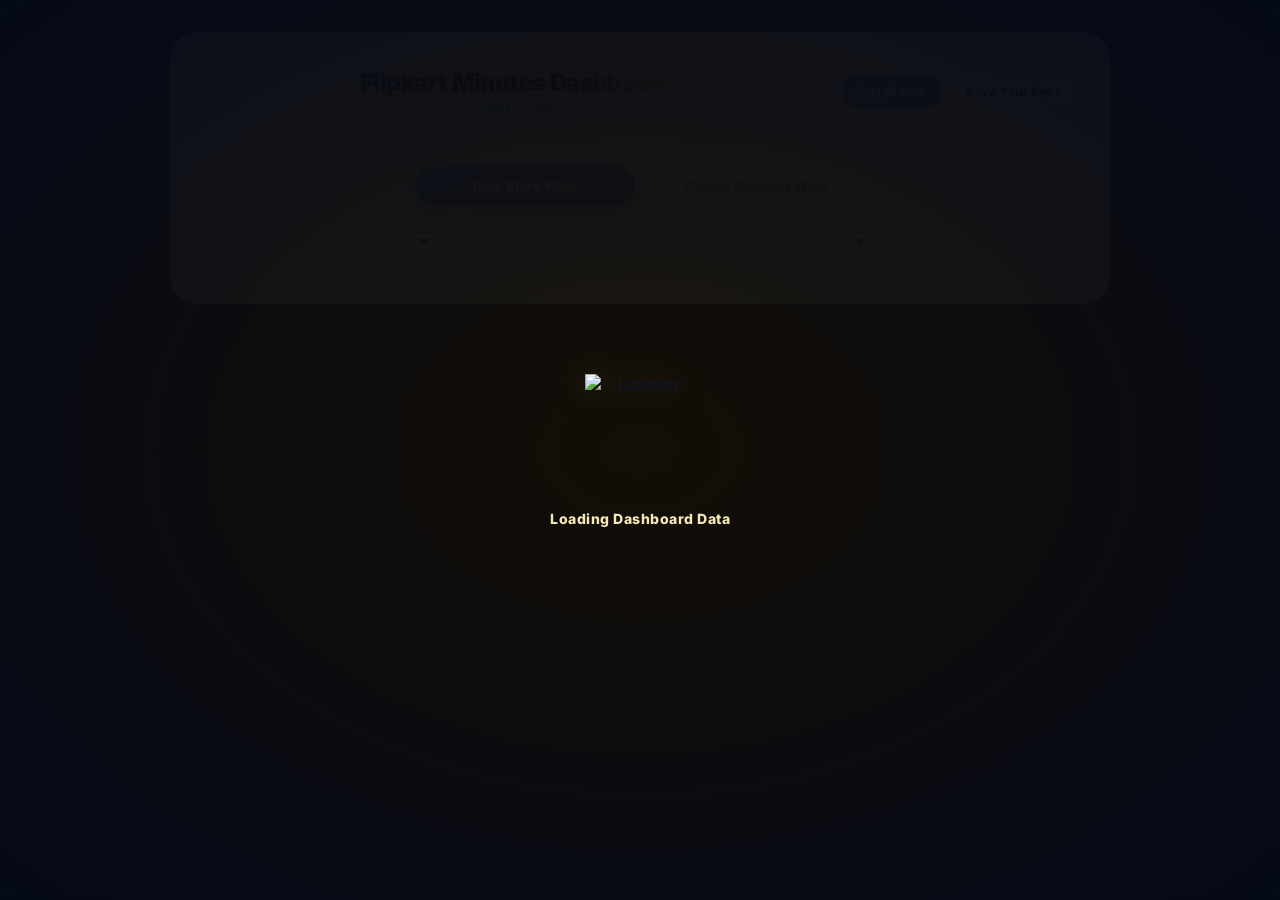
==== index.html @ 41437169 "Update index.html" ====
<!DOCTYPE html>
<html lang="en">
<head>
<meta charset="utf-8">
<title>Flipkart Minutes | Picker Pendency Dashboard</title>
<meta name="viewport" content="width=device-width, initial-scale=1, viewport-fit=cover">
<meta name="theme-color" content="#2874F0">
<link rel="manifest" href="manifest.json">
<link rel="apple-touch-icon" href="icons/icon-192.png">
<link rel="icon" type="image/png" href="icons/icon-192.png">
<link rel="preconnect" href="https://fonts.googleapis.com">
<link rel="preconnect" href="https://fonts.gstatic.com" crossorigin>
<link href="https://fonts.googleapis.com/css2?family=Inter:wght@600;700;800;900&display=swap" rel="stylesheet">
<link rel="stylesheet" href="https://cdnjs.cloudflare.com/ajax/libs/tom-select/2.2.2/css/tom-select.bootstrap5.min.css" crossorigin="anonymous">
<link rel="stylesheet" href="common.css">
<script defer src="https://cdnjs.cloudflare.com/ajax/libs/tom-select/2.2.2/js/tom-select.complete.min.js" crossorigin="anonymous"></script>
<script defer src="common.js"></script>
<style>
.tab-container{display:flex;justify-content:center;gap:10px;margin-bottom:24px;flex-wrap:wrap}
.btn-tab{border:1.5px solid var(--border-color);padding:11px 26px;border-radius:50px;font-weight:800;font-size:13px;background:var(--card-bg);color:var(--text-muted);transition:all .22s ease;flex:1;max-width:220px;cursor:pointer;font-family:inherit}
.btn-tab:hover:not(.active){border-color:var(--gold);color:var(--gold);transform:translateY(-2px)}
.btn-tab.active{background:linear-gradient(135deg,var(--fk-blue),#1a5dbf);color:#fff;border-color:var(--fk-blue);box-shadow:0 6px 18px rgba(40,116,240,.35)}
.filter-row{display:flex;flex-wrap:wrap;justify-content:center;gap:14px;margin-bottom:16px;width:100%}
.filter-col{flex:1 1 260px;max-width:420px;}
.search-wrapper{width:100%;margin-bottom:20px}
.search-box{width:100%;border-radius:14px;padding:14px 22px;border:1.5px solid var(--border-color);font-weight:600;font-size:14px;font-family:inherit;background:var(--card-bg);color:var(--text-main);text-align:center;}
.search-box:focus{border-color:var(--gold);outline:none;box-shadow:0 0 0 3px var(--gold-glow)}
#resultArea{display:none;margin-top:22px;flex-direction:column;align-items:center;width:100%;animation:fadeIn .4s ease both}
.metrics-grid{display:grid;grid-template-columns:repeat(auto-fit,minmax(180px,1fr));gap:14px;width:100%;margin-bottom:18px}
.metric-card{background:var(--card-bg);border:1px solid var(--border-color);border-radius:18px;padding:22px 18px;position:relative;overflow:hidden;box-shadow:var(--shadow-card)}
.metric-card::before{content:"";position:absolute;top:0;left:0;right:0;height:3px;background:linear-gradient(90deg,var(--gold),var(--fk-yellow),var(--gold))}
.metric-card .val{font-size:36px;font-weight:900;background:linear-gradient(135deg,var(--fk-blue),#4f9cf9);-webkit-background-clip:text;-webkit-text-fill-color:transparent;margin-bottom:8px}
.metric-card .lbl{font-size:11px;font-weight:800;text-transform:uppercase;color:var(--text-muted);letter-spacing:.8px}
.action-buttons{display:flex;flex-wrap:wrap;justify-content:center;gap:12px;margin-bottom:22px;width:100%}
.btn-action{border:none;padding:13px 22px;border-radius:14px;font-weight:800;font-size:13px;font-family:inherit;flex:1;min-width:150px;cursor:pointer;color:#fff}
.btn-pdf{background:linear-gradient(135deg,#334155,#1e293b)}
.btn-sheet{background:linear-gradient(135deg,var(--success),#0d9669)}
.btn-batch{background:linear-gradient(135deg,#f59e0b,#d97706);display:none}
.btn-batch.visible{display:inline-block}

.table-holder{background:var(--card-bg);border-radius:18px;width:100%;border:1px solid var(--border-color);max-height:500px;overflow:auto;box-shadow:var(--shadow-card)}
.table{border-collapse:collapse;width:100%;min-width:480px;color:var(--text-main)}
.table th,.table td{text-align:center;padding:14px;vertical-align:middle;border-bottom:1px solid var(--border-color)}
.table thead th{background:var(--table-header);color:var(--text-muted);font-size:13px;font-weight:800;position:sticky;top:0;z-index:3;border-bottom:2px solid var(--border-color)}
.table td{font-weight:600;font-size:14px;}
.table tbody tr:nth-child(even) td{background:var(--table-hover)}
.table tbody tr:hover td{background:var(--dropdown-hover)}
.empty-cell{padding:32px!important;color:var(--text-muted);font-weight:700}
.na-bg{background:rgba(239,68,68,.1);color:var(--danger);padding:3px 10px;border-radius:6px;font-size:12px;border:1px solid rgba(239,68,68,.2);display:inline-block}
.btn-exit{background:linear-gradient(135deg,var(--danger),#b91c1c);color:#fff;border:none;padding:8px 20px;border-radius:10px;font-weight:800;font-size:12px;font-family:inherit;cursor:pointer;transition:transform .2s}
.btn-exit:hover{transform:translateY(-2px)}
.badge-pending{animation:pulsePending 2s infinite}
@keyframes pulsePending{0%{box-shadow:0 0 0 0 rgba(239,68,68,.45)}70%{box-shadow:0 0 0 7px rgba(239,68,68,0)}100%{box-shadow:0 0 0 0 rgba(239,68,68,0)}}

.pill-id{background:rgba(40,116,240,.1);color:var(--fk-blue);padding:4px 12px;border-radius:50px;font-weight:800;font-size:13px;display:inline-block;border:1px solid rgba(40,116,240,.2);cursor:pointer;min-width:84px;font-family:inherit}
.pill-id-copied{background:rgba(16,185,129,.15)!important;color:var(--success)!important;border-color:var(--success)!important}
.row-check,.select-all-check{width:18px;height:18px;cursor:pointer;accent-color:var(--fk-blue);vertical-align:middle}
.tr-selected td{background:rgba(40,116,240,.08)!important}

.exit-overlay{position:fixed;inset:0;background:rgba(0,0,0,.55);z-index:99998;display:flex;align-items:center;justify-content:center;backdrop-filter:blur(6px);animation:fadeIn .2s ease}
.exit-modal{background:var(--solid);border:1.5px solid var(--border-color);border-radius:24px;padding:32px 26px 26px;width:90%;max-width:400px;box-shadow:0 24px 64px rgba(0,0,0,.35);animation:panelUp .3s cubic-bezier(.22,1,.36,1)}
.exit-modal-title{font-weight:900;font-size:20px;margin-bottom:6px}
.exit-modal-name{font-weight:800;font-size:16px;color:var(--fk-blue);margin-bottom:18px;word-break:break-word}
.exit-modal-actions{display:flex;gap:12px;justify-content:center;margin-top:22px;}
.exit-modal-btn{padding:12px 28px;border-radius:14px;font-weight:800;font-size:14px;border:none;cursor:pointer;font-family:inherit;}
.exit-btn-confirm{background:linear-gradient(135deg,var(--danger),#b91c1c);color:#fff}
.exit-btn-cancel{background:var(--card-bg);color:var(--text-main);border:1.5px solid var(--border-color)}
</style>
</head>
<body>

<!-- PWA Install Card -->
<div id="pwaInstallCard" class="pwa-install-card" hidden>
  <div class="pwa-card-title">Install app</div>
  <div class="pwa-card-info">
    <img src="icons/icon-192.png" class="pwa-card-icon" alt="">
    <div><div class="pwa-card-name">Flipkart Minutes</div><div class="pwa-card-origin">Flipkart Minutes Dashboard</div></div>
  </div>
  <div class="pwa-card-actions">
    <button class="pwa-card-btn pwa-card-install" data-action="install">Install</button>
    <button class="pwa-card-btn pwa-card-cancel" data-action="dismissInstall">Not now</button>
  </div>
</div>

<div id="fsLoader"><div class="spinner"></div><div style="font-weight:700;color:#fff;">Processing...</div></div>
<div id="appLoader">
  <img class="loader-svg" src="https://2dioqsev90.ucarecd.net/aeeac257-6b3a-4e9e-a8ac-10f5a73d9bc1/Loadercat1.svg" alt="Loading">
  <div class="loading-text">Loading Dashboard Data</div>
</div>

<main class="glass-panel" id="mainPanel">
  <div class="hdr">
    <div class="hdr-brand">
      <div><h1 class="hdr-title">Flipkart Minutes Dashboard</h1><div class="hdr-sub">East - L&amp;D</div></div>
    </div>
    <div class="hdr-actions">
      <!-- Enable Alerts removed. Integrated into Install App -->
      <button class="icon-btn accent" id="installBtn" data-action="install" hidden>Install App</button>
      <button class="icon-btn" id="themeBtn" data-action="theme">Save Your Eyes</button>
    </div>
  </div>
  <hr class="divider">

  <div class="tab-container">
    <button id="btnNormal" class="btn-tab active" data-action="mode" data-mode="0">Dark Store Wise</button>
    <button id="btnManager" class="btn-tab" data-action="mode" data-mode="1">Cluster Manager Wise</button>
  </div>
  <div class="filter-row">
    <div class="filter-col"><select id="citySelect" autocomplete="off" aria-label="City"></select></div>
    <div class="filter-col" id="storeWrapper"><select id="storeSelect" autocomplete="off" aria-label="Dark store"></select></div>
  </div>

  <div id="resultArea">
    <div class="metrics-grid">
      <div class="metric-card"><div class="val" id="countBadge">0</div><div class="lbl">Pending Pickers</div></div>
      <div class="metric-card"><div class="val" id="exitedBadge">0</div><div class="lbl">Exited (Offline Queue)</div></div>
    </div>
    <div class="search-wrapper" id="searchWrapper">
      <input type="search" id="searchInput" class="search-box" placeholder="Search Name or Casper ID" autocomplete="off">
    </div>
    <div class="action-buttons">
      <button class="btn-action btn-pdf" id="btnPdf" data-action="pdf">Export PDF</button>
      <button class="btn-action btn-sheet" id="btnGSheet" data-action="gsheet">Export G-Sheet</button>
      <button class="btn-action btn-batch" id="btnBatchExit" data-action="batchExit">Batch Exit (<span id="batchCount">0</span>)</button>
    </div>
    <div class="table-holder"><table class="table"><thead id="tableHead"></thead><tbody id="tableBody"></tbody></table></div>
  </div>
</main>

<div id="exitModal" class="exit-overlay" style="display:none" role="dialog" aria-modal="true">
  <div class="exit-modal">
    <div class="exit-modal-title" id="exitModalTitle">Confirm Exit</div>
    <div class="exit-modal-name" id="exitModalName"></div>
    <div class="exit-modal-actions">
      <button class="exit-modal-btn exit-btn-confirm" id="exitConfirmBtn" data-action="confirmExit">Yes, Exit</button>
      <button class="exit-modal-btn exit-btn-cancel" data-action="closeExit">Cancel</button>
    </div>
  </div>
</div>

<div id="toast-container"><div class="toast-msg hidden" id="toastText"></div></div>

<script>
document.addEventListener('DOMContentLoaded', function () {
  'use strict';
  var $ = FK.$, esc = FK.esc;
  var CACHE_KEY = 'pickerDash_v12';
  var db = [], filtered = [], selected = new Set();
  var cityTS, storeTS, managerMode = false, loading = false;
  var exitTarget = null, exitIsBatch = false;

  FK.registerSW();
  FK.syncThemeBtn();
  FK.initInstallUi();
  FK.syncOfflineQueue();

  function normalizeRow(r) {
    var id = FK.clean(r.id), wh = FK.clean(r.wh);
    if (!id) return null;
    return {
      id: id,
      name: FK.titleCase(FK.clean(r.nm)) || 'N/A',
      darkStore: FK.titleCase(FK.clean(r.ds)) || (wh ? 'Store ' + wh : 'Unmapped Store'),
      city: FK.titleCase(FK.clean(r.ct)) || 'Unmapped City',
      cm: FK.titleCase(FK.clean(r.cm)) || 'N/A',
      ind: r.ind, ref: r.ref
    };
  }

  function loadData(showErr, preserveSelection) {
    if (loading) return;
    loading = true;
    FK.fetchJson(FK.API_URL + '?action=getData').then(function (d) {
      if (d && d.error) throw new Error(d.error);
      db = d.map(normalizeRow).filter(Boolean);
      FK.writeCache(CACHE_KEY, db);
      if(!preserveSelection) selected.clear();
      refreshFilters();
    }).catch(function (e) {
      if (showErr || !db.length) FK.toast(FK.isNetworkError(e) ? 'Network Error.' : 'Error: ' + e.message, true, 5000);
    }).then(function () { loading = false; FK.hideLoader(); });
  }
  
  setInterval(function() { if(!document.hidden && navigator.onLine) loadData(false, true); }, 60000);

  function uniq(arr, key) {
    var seen = {}, out = [];
    arr.forEach(function (r) { if (!seen[r[key]]) { seen[r[key]] = 1; out.push(r[key]); } });
    return out.sort(function (a, b) { return a.localeCompare(b); });
  }

  function fillSelect(ts, values, keep) {
    var cur = ts.getValue(); ts.clear(true); ts.clearOptions();
    values.forEach(function (v) { ts.addOption({ value: v, text: v }); });
    if (keep && cur && values.indexOf(cur) !== -1) ts.setValue(cur, true);
  }

  function refreshFilters() {
    fillSelect(cityTS, uniq(db, 'city'), true);
    if (!managerMode) fillSelect(storeTS, storesOf(cityTS.getValue()), true);
    render();
  }
  function storesOf(city) { return city ? uniq(db.filter(function (i) { return i.city === city; }), 'darkStore') : []; }
  
  function onCityChange() {
    selected.clear();
    fillSelect(storeTS, storesOf(cityTS.getValue()), false);
    render();
  }

  function syncURLParams(city, store, mMode) {
    var u = new URL(window.location);
    if(city) u.searchParams.set('city', city); else u.searchParams.delete('city');
    if(store && !mMode) u.searchParams.set('store', store); else u.searchParams.delete('store');
    u.searchParams.set('mode', mMode ? '1' : '0');
    window.history.replaceState({}, '', u);
  }

  function setMode(m) {
    managerMode = m; selected.clear(); $('searchInput').value = '';
    $('btnNormal').classList.toggle('active', !m); $('btnManager').classList.toggle('active', m);
    $('storeWrapper').style.display = m ? 'none' : ''; $('searchWrapper').style.display = m ? 'none' : '';
    if (!m) fillSelect(storeTS, storesOf(cityTS.getValue()), true);
    syncURLParams(cityTS.getValue(), storeTS.getValue(), m);
    render();
  }

  var checkNA = function (v) { return FK.isNA(v) ? '<span class="na-bg">Not Assigned</span>' : esc(v); };
  var badge = function (v) {
    return v === 'Completed' ? '<span class="badge" style="background:#10b981;color:#fff;">Completed</span>'
         : v === 'Pending' ? '<span class="badge badge-pending" style="background:#ef4444;color:#fff;">Pending</span>' 
         : checkNA(v);
  };

  function render() {
    var c = cityTS.getValue(), s = storeTS.getValue();
    syncURLParams(c, s, managerMode);
    
    if (!c || (!managerMode && !s)) { $('resultArea').style.display = 'none'; updateBatchUI(); return; }
    filtered = db.filter(function (i) {
      if (i.city !== c) return false;
      return managerMode ? true : i.darkStore === s;
    });
    
    var queue = JSON.parse(FK.store.get('fk_offline_exits') || '[]');
    $('countBadge').textContent = filtered.length;
    $('exitedBadge').textContent = queue.length;
    $('resultArea').style.display = 'flex';
    
    var tH = $('tableHead'), tB = $('tableBody');
    if (!filtered.length) {
      tH.innerHTML = ''; tB.innerHTML = '<tr><td class="empty-cell" colspan="6">No Records Found</td></tr>';
      updateBatchUI(); return;
    }

    if (managerMode) {
      tH.innerHTML = '<tr><th>Cluster Manager</th><th>Pendency Count</th></tr>';
      var grouped = {}, rowsHtml = '';
      filtered.forEach(function(i) { grouped[i.cm] = (grouped[i.cm] || 0) + 1; });
      Object.keys(grouped).sort().forEach(function(k) {
        rowsHtml += '<tr><td>' + checkNA(k) + '</td><td><span class="normal-count">' + grouped[k] + '</span></td></tr>';
      });
      tB.innerHTML = rowsHtml; updateBatchUI(); return;
    }

    tH.innerHTML = '<tr><th><input type="checkbox" class="select-all-check" id="selectAllCheck"></th>' +
      '<th>Picker Name</th><th>Casper ID</th><th>Induction</th><th>Refresher</th><th>Action</th></tr>';
    tB.innerHTML = filtered.map(function (i) {
      var id = esc(i.id), chk = selected.has(id);
      return '<tr' + (chk ? ' class="tr-selected"' : '') + '>' +
        '<td><input type="checkbox" class="row-check" data-id="' + id + '" ' + (chk ? 'checked' : '') + '></td>' +
        '<td class="p-name">' + checkNA(i.name) + '</td>' +
        '<td class="p-id"><button type="button" class="pill-id" data-action="copy" data-id="' + id + '">' + id + '</button></td>' +
        '<td>' + badge(i.ind) + '</td><td>' + badge(i.ref) + '</td>' +
        '<td><button class="btn-exit" data-action="exit" data-id="' + id + '">Exit</button></td></tr>';
    }).join('');
    
    $('selectAllCheck').checked = selected.size > 0 && selected.size === filtered.length;
    updateBatchUI();
    
    var tStartX = 0, tEl = null;
    tB.addEventListener('touchstart', function(e) { tStartX = e.changedTouches[0].screenX; tEl = e.target.closest('tr'); }, {passive:true});
    tB.addEventListener('touchend', function(e) {
      if(!tEl) return;
      var dx = e.changedTouches[0].screenX - tStartX;
      var rId = tEl.querySelector('.row-check'); if(!rId) return;
      var rawId = rId.getAttribute('data-id');
      if (dx > 80) showExitModal(rawId);
      else if (dx < -80) { var pill = tEl.querySelector('.pill-id'); if(pill) copyId(rawId, pill); }
    }, {passive:true});
  }

  $('searchInput').addEventListener('input', function () {
    var q = this.value.trim().toLowerCase();
    var rows = $('tableBody').querySelectorAll('tr');
    rows.forEach(function(r) {
      var n = r.querySelector('.p-name'), c = r.querySelector('.p-id');
      if(n && c) r.style.display = (n.textContent.toLowerCase().includes(q) || c.textContent.toLowerCase().includes(q)) ? '' : 'none';
    });
  });

  function updateBatchUI() {
    $('batchCount').textContent = selected.size;
    $('btnBatchExit').classList.toggle('visible', selected.size > 0 && !managerMode);
  }

  $('tableHead').addEventListener('change', function (e) {
    if (e.target.id !== 'selectAllCheck') return;
    var rows = $('tableBody').querySelectorAll('tr');
    rows.forEach(function(r) { if(r.style.display !== 'none') { var id = r.querySelector('.row-check').getAttribute('data-id'); if(e.target.checked) selected.add(id); else selected.delete(id); }});
    render();
  });
  $('tableBody').addEventListener('change', function (e) {
    if (!e.target.classList.contains('row-check')) return;
    var id = e.target.getAttribute('data-id');
    if (e.target.checked) selected.add(id); else selected.delete(id);
    render();
  });

  function copyId(id, pill) {
    var done = function () { pill.classList.add('pill-id-copied'); setTimeout(function () { pill.classList.remove('pill-id-copied'); }, 1200); };
    if (navigator.clipboard) navigator.clipboard.writeText(id).then(done).catch(function(){}); else done();
  }

  function showExitModal(id) {
    var p = filtered.find(function (x) { return x.id === id; });
    exitIsBatch = false; exitTarget = id;
    $('exitModalTitle').textContent = 'Confirm Exit';
    $('exitModalName').textContent = 'Mark "' + ((p && !FK.isNA(p.name)) ? p.name : id) + '" as exited?';
    $('exitConfirmBtn').textContent = 'Yes, Exit';
    $('exitModal').style.display = 'flex';
    FK.trapFocus($('exitModal'));
    $('exitConfirmBtn').focus();
  }
  
  function showBatchExitModal() {
    if (!selected.size) return;
    exitIsBatch = true; exitTarget = null;
    $('exitModalTitle').textContent = 'Batch Exit'; $('exitModalName').textContent = 'Mark ' + selected.size + ' picker(s) as exited?';
    $('exitConfirmBtn').textContent = 'Yes, Exit All';
    $('exitModal').style.display = 'flex';
    FK.trapFocus($('exitModal')); $('exitConfirmBtn').focus();
  }
  
  function closeExitModal() { $('exitModal').style.display = 'none'; exitTarget = null; exitIsBatch = false; }

  function confirmExit() {
    var ids = exitIsBatch ? Array.from(selected) : (exitTarget ? [exitTarget] : []);
    closeExitModal();

    var stale = ids.filter(function(i) { return !db.find(function(x) { return x.id === i; }); });
    if(stale.length > 0) {
      FK.toast('Some pickers were already cleared. Refreshing data...', true);
      return loadData(true, false);
    }
    
    if (!navigator.onLine) {
       var q = JSON.parse(FK.store.get('fk_offline_exits') || '[]');
       ids.forEach(function(i) { if(q.indexOf(i) === -1) q.push(i); });
       FK.store.set('fk_offline_exits', JSON.stringify(q));
       ids.forEach(function(i) { db = db.filter(function(x) { return x.id !== i; }); });
       selected.clear(); render();
       return FK.toast('Offline. Exit queued and will sync automatically.');
    }

    $('fsLoader').classList.add('active');
    FK.post({ action: 'exit', items: ids.map(function(i) { return {id: i}; }) })
      .then(function (res) {
        if (!res || res.status !== 'Success') throw new Error('Failed');
        ids.forEach(function(i) { db = db.filter(function(x) { return x.id !== i; }); });
        selected.clear(); render(); FK.toast(ids.length + ' exits processed');
      })
      .catch(function (err) { FK.toast('Exit failed. Try again.', true); })
      .then(function () { $('fsLoader').classList.remove('active'); });
  }

  function exportPdf() {
    if (!filtered.length) return;
    if (filtered.length > 500) return FK.toast('Too much data for PDF. Please use G-Sheet Export.', true);
    
    var btn = $('btnPdf'); btn.textContent = 'Generating...'; $('fsLoader').classList.add('active');
    FK.ensureJsPdf().then(function () {
      var doc = new window.jspdf.jsPDF();
      var title = managerMode ? 'Pendency Summary - ' + cityTS.getValue() : 'Picker Pendency - ' + storeTS.getValue();
      var y = FK.pdf.title(doc, title, 15);
      
      var rows = managerMode ? 
        Object.keys(filtered.reduce(function(a,c){a[c.cm]=(a[c.cm]||0)+1; return a;},{})).map(function(k) { return [k, String(filtered.filter(function(i){return i.cm===k}).length)]; }) 
        : filtered.map(function(i) { return [i.name, i.id, i.ind||'', i.ref||'']; });
        
      doc.autoTable({ head: managerMode ? [['Cluster Manager', 'Pendency']] : [['Picker Name', 'Casper ID', 'Induction', 'Refresher']], body: rows, startY: y + 2, theme: 'grid' });
      doc.save(title.replace(/[^a-zA-Z0-9_\-]/g, '_') + '.pdf');
      FK.toast('PDF Downloaded');
    }).catch(function() {
      FK.toast('PDF failed.', true, 5000);
    }).then(function () { btn.textContent = 'Export PDF'; $('fsLoader').classList.remove('active'); });
  }

  function exportToGSheet() {
    if (!filtered.length) return;
    $('btnGSheet').textContent = 'Preparing...'; $('fsLoader').classList.add('active');
    var c = cityTS.getValue(), s = storeTS.getValue();
    var detail = [['CMSM', 'Dark Store', 'Name', 'Casper ID', 'Induction', 'Refresher']].concat(filtered.map(function (i) { return [i.cm, i.darkStore, i.name, i.id, i.ind, i.ref]; }));
    
    FK.post({ action: 'export', f: (managerMode ? c : s), detailData: detail })
      .then(function (d) { FK.toastLink('G-Sheet is ready.', d.url, 'Open it'); })
      .catch(function () { FK.toast('Export failed.', true); })
      .then(function () { $('btnGSheet').textContent = 'Export G-Sheet'; $('fsLoader').classList.remove('active'); });
  }

  FK.delegate({
    theme: FK.toggleTheme, install: FK.install, dismissInstall: FK.dismissInstall, mode: function(el) { setMode(el.getAttribute('data-mode')==='1'); },
    copy: function(el) { copyId(el.getAttribute('data-id'), el); }, exit: function(el) { showExitModal(el.getAttribute('data-id')); },
    batchExit: showBatchExitModal, confirmExit: confirmExit, closeExit: closeExitModal, pdf: exportPdf, gsheet: exportToGSheet
  });
  
  $('exitModal').addEventListener('click', function(e) { if(e.target===this) closeExitModal(); });

  var tsRender = { item: function(d,e){ return '<div style="display:block;width:100%">' + e(d.text) + '</div>'; }, option: function(d,e){ return '<div>' + e(d.text) + '</div>'; } };
  cityTS = new TomSelect('#citySelect', { placeholder: 'Select City', create: false, render: tsRender, onChange: onCityChange });
  storeTS = new TomSelect('#storeSelect', { placeholder: 'Select Store', create: false, render: tsRender, onChange: function(){ selected.clear(); render(); }});

  var cached = FK.readCache(CACHE_KEY);
  if (cached && cached.data.length) { db = cached.data; }
  
  FK.fetchJson(FK.API_URL + '?action=getData').then(function(d){
    if (d && d.error) throw new Error(d.error);
    db = d.map(normalizeRow).filter(Boolean); FK.writeCache(CACHE_KEY, db);
    var u = new URLSearchParams(window.location.search);
    refreshFilters();
    if(u.get('city')) cityTS.setValue(u.get('city'), true);
    if(u.get('store')) { fillSelect(storeTS, storesOf(u.get('city')), false); storeTS.setValue(u.get('store'), true); }
    if(u.get('mode') === '1') setMode(true); else render();
  }).catch(function(e) {
    FK.toast('Error: ' + (e.message || 'Could not connect to server'), true, 5000);
  }).then(function() {
    FK.hideLoader();
  });
});
</script>
</body>
</html>
---- common.css ----
/* ═══════════════════════════════════════════════════════════════
   FK Minutes — shared styles (index.html + completion.html)
   ═══════════════════════════════════════════════════════════════ */
*,*::before,*::after{box-sizing:border-box;margin:0;padding:0}
[hidden]{display:none!important}
::-webkit-scrollbar{display:none}
html,body{scrollbar-width:none;-ms-overflow-style:none}

:root{
  color-scheme:light;
  --fk-blue:#2874F0;--fk-yellow:#FFB400;
  --gold:#D4AF37;--gold-light:#F5E6B8;--gold-glow:rgba(212,175,55,.25);
  --danger:#ef4444;--success:#10b981;
  --bg-panel:rgba(255,255,255,.82);--card-bg:rgba(255,255,255,.97);--solid:#ffffff;
  --table-header:rgba(248,250,252,.99);--table-hover:rgba(241,245,249,.99);
  --dropdown-hover:rgba(40,116,240,.10);
  --text-main:#0f172a;--text-muted:#64748b;
  --border-color:rgba(203,213,225,.8);
  --shadow-panel:0 24px 64px rgba(0,0,0,.20);--shadow-card:0 4px 16px rgba(0,0,0,.07);
  --blur:blur(22px);
}
:root.dark-mode{
  color-scheme:dark;
  --bg-panel:rgba(15,23,42,.88);--card-bg:rgba(15,23,42,.98);--solid:#0f172a;
  --table-header:rgba(8,14,31,.98);--table-hover:rgba(30,41,59,.98);
  --dropdown-hover:rgba(40,116,240,.18);
  --text-main:#f1f5f9;--text-muted:#94a3b8;
  --border-color:rgba(51,65,85,.8);
  --shadow-panel:0 24px 64px rgba(0,0,0,.55);--shadow-card:0 4px 16px rgba(0,0,0,.3);
}

body{font-family:Inter,'Segoe UI',system-ui,sans-serif;color:var(--text-main);background:#0f172a;
  min-height:100vh;display:flex;align-items:flex-start;justify-content:center;padding:32px 16px 48px;
  position:relative;z-index:3;text-align:center;transition:color .3s ease}
body::before{content:"";position:fixed;inset:0;background:#0f172a center/cover no-repeat;z-index:0;animation:fadeOnly .8s ease both}
body::after{content:"";position:fixed;inset:0;background:rgba(15,23,42,.55);z-index:1;transition:background .3s ease}
:root.dark-mode body::after{background:rgba(5,10,25,.70)}
@keyframes fadeOnly{from{opacity:0}to{opacity:1}}
@keyframes shimmer{0%{background-position:-200% 0}100%{background-position:200% 0}}
@keyframes panelUp{from{opacity:0;transform:translateY(22px)}to{opacity:1;transform:translateY(0)}}
@keyframes fadeIn{from{opacity:0;transform:translateY(10px)}to{opacity:1;transform:translateY(0)}}
@keyframes pulseTxt{0%,100%{opacity:1}50%{opacity:.5}}

/* keyboard users can see where they are (mouse clicks stay unchanged) */
:focus-visible{outline:2px solid var(--gold);outline-offset:2px}

/* scrollbars are hidden globally, but scrollable tables keep a thin one so users know there is more */
.table-holder,.tbl-wrap{scrollbar-width:thin;scrollbar-color:var(--border-color) transparent}
.table-holder::-webkit-scrollbar,.tbl-wrap::-webkit-scrollbar{display:block;width:6px;height:6px}
.table-holder::-webkit-scrollbar-thumb,.tbl-wrap::-webkit-scrollbar-thumb{background:var(--border-color);border-radius:6px}
.table-holder::-webkit-scrollbar-track,.tbl-wrap::-webkit-scrollbar-track{background:transparent}

/* snow sits above the panel but BELOW dropdowns / modals / toasts */
#snowCanvas{position:fixed;inset:0;width:100vw;height:100vh;pointer-events:none;z-index:50}

/* loader */
#appLoader{position:fixed;inset:0;background:radial-gradient(ellipse at center,rgba(20,15,5,.96),rgba(5,10,25,.98));
  z-index:100000;display:flex;flex-direction:column;align-items:center;justify-content:center;gap:16px;transition:opacity .45s ease}
#appLoader.hidden{opacity:0;pointer-events:none}
.loader-svg{width:110px;height:110px;object-fit:contain;margin-bottom:10px;filter:drop-shadow(0 0 16px var(--gold-glow))}
.loading-text{font-weight:800;font-size:14px;color:var(--gold-light);letter-spacing:.5px;animation:pulseTxt 1.6s ease-in-out infinite}

/* panel + header */
.glass-panel{background:var(--bg-panel);backdrop-filter:var(--blur);-webkit-backdrop-filter:var(--blur);border-radius:28px;
  padding:36px 32px;width:100%;max-width:940px;border:1px solid var(--border-color);box-shadow:var(--shadow-panel);
  position:relative;z-index:10;animation:panelUp .5s cubic-bezier(.22,1,.36,1) both}
.hdr{display:flex;align-items:center;justify-content:center;gap:12px;flex-wrap:wrap;margin-bottom:26px;width:100%}
.hdr-brand{display:flex;align-items:center;justify-content:center;gap:12px;flex:1;min-width:0}
.hdr-logo{width:80px;height:44px;border-radius:12px;object-fit:cover;box-shadow:0 4px 14px rgba(40,116,240,.3);flex-shrink:0}
.hdr-title{font-weight:900;font-size:24px;letter-spacing:-.6px;line-height:1.2;
  background:linear-gradient(105deg,var(--text-main) 35%,var(--gold) 50%,var(--text-main) 65%);background-size:200% auto;
  -webkit-background-clip:text;-webkit-text-fill-color:transparent;background-clip:text;animation:shimmer 4s linear infinite}
.hdr-sub{font-size:12px;font-weight:700;color:var(--fk-blue);text-transform:uppercase;letter-spacing:1px;margin-top:2px}
.hdr-actions{display:flex;align-items:center;gap:8px;flex-shrink:0;flex-wrap:wrap;justify-content:center}
.icon-btn{background:var(--card-bg);border:1.5px solid var(--border-color);color:var(--text-main);border-radius:50px;
  padding:7px 15px;font-size:12px;font-weight:800;cursor:pointer;transition:all .2s ease;white-space:nowrap;letter-spacing:.3px;
  font-family:inherit;text-decoration:none;display:inline-flex;align-items:center;gap:4px}
.icon-btn:hover{transform:translateY(-2px);box-shadow:0 4px 16px var(--gold-glow);border-color:var(--gold)}
.icon-btn:active{transform:scale(.96)}
.icon-btn.accent{background:linear-gradient(135deg,var(--fk-blue),#1a5dbf);color:#fff;border-color:var(--fk-blue)}
.divider{width:100%;height:1px;background:linear-gradient(90deg,transparent,var(--gold),transparent);margin:0 0 24px;border:none}

/* TomSelect theming (solid dropdown → nothing bleeds through) */
.ts-wrapper{text-align:center!important;position:relative!important}
.ts-wrapper .ts-control{border-radius:14px!important;padding:12px 18px!important;border:1.5px solid var(--border-color)!important;
  font-weight:700!important;font-size:14px!important;font-family:inherit!important;background:var(--card-bg)!important;
  color:var(--text-main)!important;display:flex!important;justify-content:center!important;align-items:center!important;
  text-align:center!important;transition:border-color .2s,box-shadow .2s!important;box-shadow:none!important}
.ts-wrapper .ts-control.focus,.ts-wrapper.focus .ts-control{border-color:var(--gold)!important;box-shadow:0 0 0 3px var(--gold-glow)!important}
.ts-dropdown{background:var(--solid)!important;border:1px solid var(--border-color)!important;border-radius:14px!important;
  box-shadow:0 14px 36px rgba(0,0,0,.30)!important;font-family:inherit!important;z-index:99999!important;
  overflow:hidden;margin-top:6px!important;padding:4px!important}
.ts-dropdown .ts-dropdown-content{max-height:260px!important;overflow-y:auto!important;padding:0!important}
.ts-dropdown .option{background:transparent!important;color:var(--text-main)!important;text-align:center!important;
  padding:11px 16px!important;font-weight:600!important;font-size:13px!important;border-radius:10px!important;
  margin:2px 0!important;border:1px solid transparent!important}
.ts-dropdown .option:hover,.ts-dropdown .option.active{background:var(--dropdown-hover)!important;color:var(--fk-blue)!important;
  font-weight:800!important;border-color:var(--fk-blue)!important}
.ts-dropdown .no-results{text-align:center!important;color:var(--text-muted)!important;padding:12px!important}

/* toast */
#toast-container{position:fixed;bottom:32px;left:50%;transform:translateX(-50%);z-index:100001;pointer-events:none;text-align:center;width:max-content;max-width:92vw}
.toast-msg{background:var(--text-main);color:var(--solid);padding:13px 28px;border-radius:50px;font-weight:700;font-size:13px;
  box-shadow:0 12px 32px rgba(0,0,0,.25);transition:opacity .3s ease,transform .3s ease;display:inline-block}
.toast-msg.hidden{opacity:0;transform:translateY(8px);pointer-events:none}
.toast-msg.err{background:var(--danger);color:#fff}
.toast-msg.live{pointer-events:auto}
.toast-msg a{color:var(--gold-light);font-weight:900;text-decoration:underline;margin-left:6px}

/* PWA install card */
.pwa-install-card{position:fixed;top:20px;right:20px;z-index:100002;background:var(--solid);border:1.5px solid var(--border-color);
  border-radius:20px;padding:22px 24px;width:320px;box-shadow:0 16px 48px rgba(0,0,0,.25);text-align:left;
  animation:panelUp .4s cubic-bezier(.22,1,.36,1) both}
.pwa-card-title{font-weight:900;font-size:16px;margin-bottom:14px}
.pwa-card-info{display:flex;align-items:center;gap:14px;margin-bottom:18px}
.pwa-card-icon{width:44px;height:44px;border-radius:10px;object-fit:cover}
.pwa-card-name{font-weight:800;font-size:14px}
.pwa-card-origin{font-size:12px;color:var(--text-muted);font-weight:600}
.pwa-card-actions{display:flex;gap:10px}
.pwa-card-btn{flex:1;padding:10px 20px;border-radius:50px;font-weight:800;font-size:13px;font-family:inherit;cursor:pointer;transition:all .2s ease}
.pwa-card-btn:hover{transform:translateY(-1px)}
.pwa-card-install{background:linear-gradient(135deg,var(--fk-blue),#1a5dbf);color:#fff;border:none;box-shadow:0 4px 12px rgba(40,116,240,.3)}
.pwa-card-cancel{background:transparent;color:var(--text-main);border:1.5px solid var(--border-color)}
.pwa-card-cancel:hover{border-color:var(--danger);color:var(--danger)}

/* animated status badges */
.badge{display:inline-flex;align-items:center;justify-content:center;padding:5px 14px;border-radius:50px;font-size:12px;font-weight:800;
  letter-spacing:.3px;color:#fff;background-size:250% 250%;animation:badgeFlow 3.2s ease-in-out infinite;text-shadow:0 1px 1px rgba(0,0,0,.25)}
.badge-pending{background-image:linear-gradient(120deg,#ef4444,#f97316,#dc2626,#ef4444);box-shadow:0 2px 10px rgba(239,68,68,.35)}
.badge-completed{background-image:linear-gradient(120deg,#10b981,#34d399,#059669,#10b981);box-shadow:0 2px 10px rgba(16,185,129,.35)}
@keyframes badgeFlow{0%,100%{background-position:0% 50%}50%{background-position:100% 50%}}

@media(max-width:768px){
  body{padding:16px 10px 36px}
  .glass-panel{padding:28px 16px;border-radius:22px;backdrop-filter:blur(14px);-webkit-backdrop-filter:blur(14px)}
  .hdr{flex-direction:column;gap:12px}
  .hdr-title{font-size:20px}
  .hdr-brand{flex-direction:column;gap:8px}
  .hdr-logo{width:60px;height:38px}
  .hdr-actions{width:100%}
  .icon-btn{padding:10px 20px;font-size:13px}
  .ts-wrapper .ts-control{padding:14px 16px!important;font-size:15px!important}
  .pwa-install-card{top:auto;bottom:20px;right:10px;left:10px;width:auto}
}
@media(max-width:400px){.glass-panel{padding:22px 12px;border-radius:18px}}
@media(prefers-reduced-motion:reduce){*,*::before,*::after{animation:none!important;transition:none!important}}
/* Full Screen Loader */
#fsLoader {position:fixed;inset:0;background:rgba(15,23,42,0.85);z-index:999999;display:flex;flex-direction:column;align-items:center;justify-content:center;opacity:0;pointer-events:none;transition:opacity 0.3s;}
#fsLoader.active {opacity:1;pointer-events:auto;}
.spinner {width:44px;height:44px;border:4px solid rgba(255,255,255,0.2);border-top-color:var(--fk-blue);border-radius:50%;animation:spin 1s linear infinite;margin-bottom:16px;}
@keyframes spin {to {transform: rotate(360deg);}}

/* Mobile Adjustments (Sticky Columns for Table) */
@media(max-width:768px){
  .filter-row {flex-direction:column;gap:10px}
  .table th:nth-child(1), .table td:nth-child(1) { position:sticky; left:0; z-index:2; }
  .table th:nth-child(2), .table td:nth-child(2) { position:sticky; left:44px; z-index:2; }
  .table tbody tr td:nth-child(1), .table tbody tr td:nth-child(2) { background:var(--card-bg); }
  .table tbody tr:nth-child(even) td:nth-child(1), .table tbody tr:nth-child(even) td:nth-child(2) { background:var(--table-hover); }
  .table tbody tr.tr-selected td:nth-child(1), .table tbody tr.tr-selected td:nth-child(2) { background:rgba(40,116,240,.08); }
}
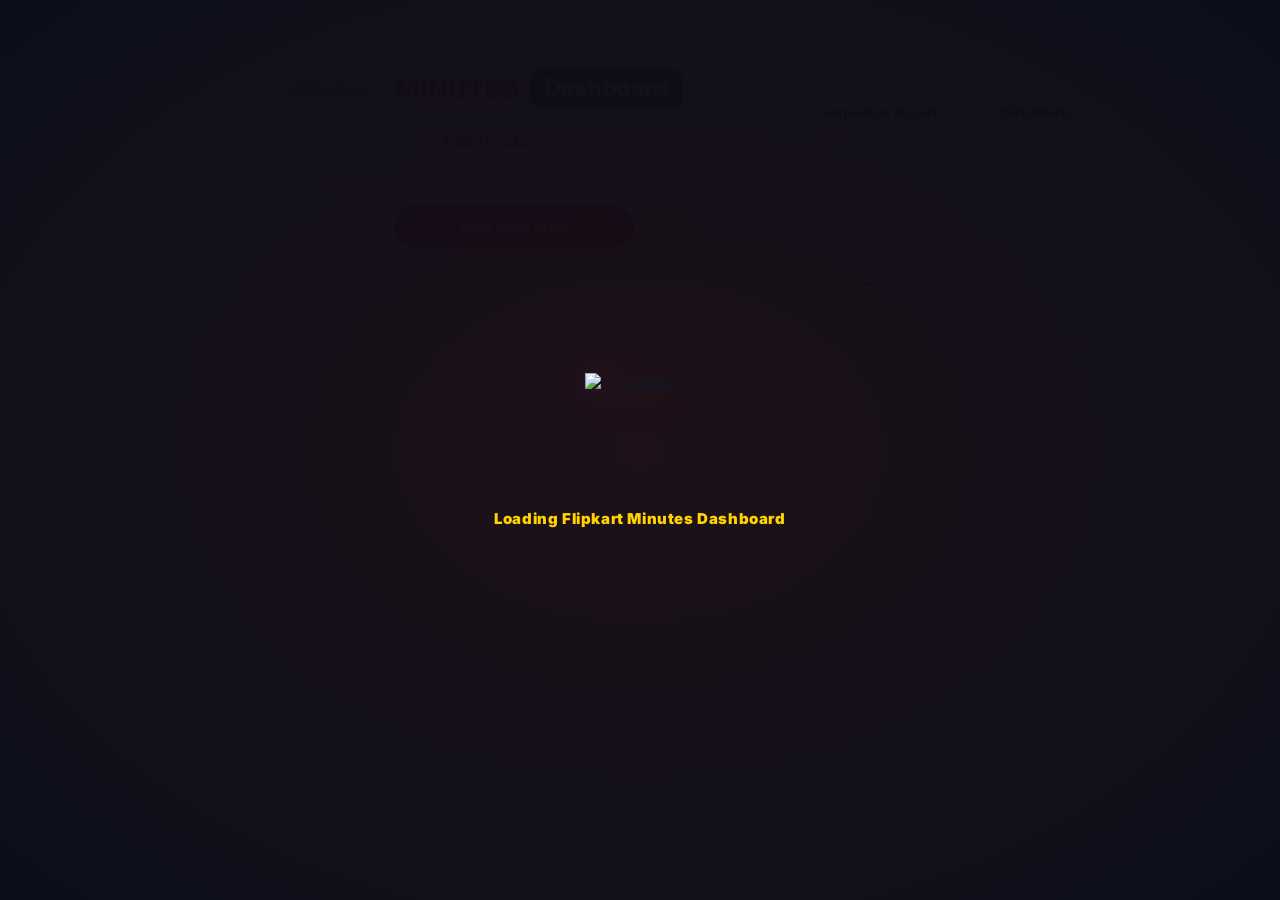
==== commit 1358843c: "1" ====
--- a/index.html
+++ b/index.html
@@ -4,7 +4,8 @@
 <meta charset="utf-8">
 <title>Flipkart Minutes | Picker Pendency Dashboard</title>
 <meta name="viewport" content="width=device-width, initial-scale=1, viewport-fit=cover">
-<meta name="theme-color" content="#2874F0">
+<meta name="theme-color" content="#BA0843">
+<meta name="robots" content="noindex">
 <link rel="manifest" href="manifest.json">
 <link rel="apple-touch-icon" href="icons/icon-192.png">
 <link rel="icon" type="image/png" href="icons/icon-192.png">
@@ -16,87 +17,115 @@
 <script defer src="https://cdnjs.cloudflare.com/ajax/libs/tom-select/2.2.2/js/tom-select.complete.min.js" crossorigin="anonymous"></script>
 <script defer src="common.js"></script>
 <style>
-.tab-container{display:flex;justify-content:center;gap:10px;margin-bottom:24px;flex-wrap:wrap}
-.btn-tab{border:1.5px solid var(--border-color);padding:11px 26px;border-radius:50px;font-weight:800;font-size:13px;background:var(--card-bg);color:var(--text-muted);transition:all .22s ease;flex:1;max-width:220px;cursor:pointer;font-family:inherit}
-.btn-tab:hover:not(.active){border-color:var(--gold);color:var(--gold);transform:translateY(-2px)}
-.btn-tab.active{background:linear-gradient(135deg,var(--fk-blue),#1a5dbf);color:#fff;border-color:var(--fk-blue);box-shadow:0 6px 18px rgba(40,116,240,.35)}
-.filter-row{display:flex;flex-wrap:wrap;justify-content:center;gap:14px;margin-bottom:16px;width:100%}
-.filter-col{flex:1 1 260px;max-width:420px;}
+.tab-container{display:flex;justify-content:center;gap:12px;margin-bottom:24px;flex-wrap:wrap}
+.btn-tab{
+  border:1.5px solid var(--border-color);padding:12px 28px;border-radius:50px;
+  font-weight:900;font-size:13.5px;background:var(--card-bg);color:var(--text-muted);
+  transition:all .22s ease;flex:1;max-width:240px;cursor:pointer;font-family:inherit;
+}
+.btn-tab:hover:not(.active){border-color:var(--fk-yellow);color:var(--fk-yellow);transform:translateY(-2px)}
+.btn-tab.active{
+  background:linear-gradient(135deg,var(--fk-crimson),#920633);
+  color:#fff;border-color:var(--fk-crimson);
+  box-shadow:0 6px 20px var(--fk-crimson-glow);
+}
+
+.filter-row{display:flex;flex-wrap:wrap;justify-content:center;gap:14px;margin-bottom:18px;width:100%}
+.filter-col{flex:1 1 260px;max-width:440px}
+
 .search-wrapper{width:100%;margin-bottom:20px}
-.search-box{width:100%;border-radius:14px;padding:14px 22px;border:1.5px solid var(--border-color);font-weight:600;font-size:14px;font-family:inherit;background:var(--card-bg);color:var(--text-main);text-align:center;}
-.search-box:focus{border-color:var(--gold);outline:none;box-shadow:0 0 0 3px var(--gold-glow)}
+.search-box{
+  width:100%;border-radius:14px;padding:14px 22px;border:1.5px solid var(--border-color);
+  font-weight:700;font-size:14px;font-family:inherit;background:var(--card-bg);
+  color:var(--text-main);text-align:center;transition:border-color .2s,box-shadow .2s;
+}
+.search-box:focus{border-color:var(--fk-crimson-light);outline:none;box-shadow:0 0 0 3px var(--fk-crimson-glow)}
+
 #resultArea{display:none;margin-top:22px;flex-direction:column;align-items:center;width:100%;animation:fadeIn .4s ease both}
-.metrics-grid{display:grid;grid-template-columns:repeat(auto-fit,minmax(180px,1fr));gap:14px;width:100%;margin-bottom:18px}
-.metric-card{background:var(--card-bg);border:1px solid var(--border-color);border-radius:18px;padding:22px 18px;position:relative;overflow:hidden;box-shadow:var(--shadow-card)}
-.metric-card::before{content:"";position:absolute;top:0;left:0;right:0;height:3px;background:linear-gradient(90deg,var(--gold),var(--fk-yellow),var(--gold))}
-.metric-card .val{font-size:36px;font-weight:900;background:linear-gradient(135deg,var(--fk-blue),#4f9cf9);-webkit-background-clip:text;-webkit-text-fill-color:transparent;margin-bottom:8px}
-.metric-card .lbl{font-size:11px;font-weight:800;text-transform:uppercase;color:var(--text-muted);letter-spacing:.8px}
-.action-buttons{display:flex;flex-wrap:wrap;justify-content:center;gap:12px;margin-bottom:22px;width:100%}
-.btn-action{border:none;padding:13px 22px;border-radius:14px;font-weight:800;font-size:13px;font-family:inherit;flex:1;min-width:150px;cursor:pointer;color:#fff}
-.btn-pdf{background:linear-gradient(135deg,#334155,#1e293b)}
-.btn-sheet{background:linear-gradient(135deg,var(--success),#0d9669)}
-.btn-batch{background:linear-gradient(135deg,#f59e0b,#d97706);display:none}
-.btn-batch.visible{display:inline-block}
-
-.table-holder{background:var(--card-bg);border-radius:18px;width:100%;border:1px solid var(--border-color);max-height:500px;overflow:auto;box-shadow:var(--shadow-card)}
-.table{border-collapse:collapse;width:100%;min-width:480px;color:var(--text-main)}
-.table th,.table td{text-align:center;padding:14px;vertical-align:middle;border-bottom:1px solid var(--border-color)}
-.table thead th{background:var(--table-header);color:var(--text-muted);font-size:13px;font-weight:800;position:sticky;top:0;z-index:3;border-bottom:2px solid var(--border-color)}
-.table td{font-weight:600;font-size:14px;}
-.table tbody tr:nth-child(even) td{background:var(--table-hover)}
-.table tbody tr:hover td{background:var(--dropdown-hover)}
-.empty-cell{padding:32px!important;color:var(--text-muted);font-weight:700}
-.na-bg{background:rgba(239,68,68,.1);color:var(--danger);padding:3px 10px;border-radius:6px;font-size:12px;border:1px solid rgba(239,68,68,.2);display:inline-block}
-.btn-exit{background:linear-gradient(135deg,var(--danger),#b91c1c);color:#fff;border:none;padding:8px 20px;border-radius:10px;font-weight:800;font-size:12px;font-family:inherit;cursor:pointer;transition:transform .2s}
-.btn-exit:hover{transform:translateY(-2px)}
-.badge-pending{animation:pulsePending 2s infinite}
-@keyframes pulsePending{0%{box-shadow:0 0 0 0 rgba(239,68,68,.45)}70%{box-shadow:0 0 0 7px rgba(239,68,68,0)}100%{box-shadow:0 0 0 0 rgba(239,68,68,0)}}
-
-.pill-id{background:rgba(40,116,240,.1);color:var(--fk-blue);padding:4px 12px;border-radius:50px;font-weight:800;font-size:13px;display:inline-block;border:1px solid rgba(40,116,240,.2);cursor:pointer;min-width:84px;font-family:inherit}
-.pill-id-copied{background:rgba(16,185,129,.15)!important;color:var(--success)!important;border-color:var(--success)!important}
-.row-check,.select-all-check{width:18px;height:18px;cursor:pointer;accent-color:var(--fk-blue);vertical-align:middle}
-.tr-selected td{background:rgba(40,116,240,.08)!important}
-
-.exit-overlay{position:fixed;inset:0;background:rgba(0,0,0,.55);z-index:99998;display:flex;align-items:center;justify-content:center;backdrop-filter:blur(6px);animation:fadeIn .2s ease}
-.exit-modal{background:var(--solid);border:1.5px solid var(--border-color);border-radius:24px;padding:32px 26px 26px;width:90%;max-width:400px;box-shadow:0 24px 64px rgba(0,0,0,.35);animation:panelUp .3s cubic-bezier(.22,1,.36,1)}
-.exit-modal-title{font-weight:900;font-size:20px;margin-bottom:6px}
-.exit-modal-name{font-weight:800;font-size:16px;color:var(--fk-blue);margin-bottom:18px;word-break:break-word}
-.exit-modal-actions{display:flex;gap:12px;justify-content:center;margin-top:22px;}
-.exit-modal-btn{padding:12px 28px;border-radius:14px;font-weight:800;font-size:14px;border:none;cursor:pointer;font-family:inherit;}
-.exit-btn-confirm{background:linear-gradient(135deg,var(--danger),#b91c1c);color:#fff}
+.metrics-grid{display:grid;grid-template-columns:repeat(auto-fit,minmax(200px,1fr));gap:16px;width:100%;margin-bottom:20px}
+.metric-card{
+  background:var(--card-bg);border:1.5px solid var(--border-color);border-radius:20px;
+  padding:22px 18px;position:relative;overflow:hidden;box-shadow:var(--shadow-card);
+}
+.metric-card::before{
+  content:"";position:absolute;top:0;left:0;right:0;height:4px;
+  background:linear-gradient(90deg,var(--fk-crimson),var(--fk-yellow),var(--fk-crimson));
+}
+.metric-card .val{
+  font-size:38px;font-weight:900;
+  background:linear-gradient(135deg,var(--fk-crimson-light),#ff4d79);
+  -webkit-background-clip:text;-webkit-text-fill-color:transparent;margin-bottom:8px;
+}
+:root.dark-mode .metric-card .val{
+  background:linear-gradient(135deg,var(--fk-yellow),#ffe773);
+  -webkit-background-clip:text;-webkit-text-fill-color:transparent;
+}
+.metric-card .lbl{font-size:12px;font-weight:800;text-transform:uppercase;color:var(--text-muted);letter-spacing:1px}
+
+.action-buttons{display:flex;flex-wrap:wrap;justify-content:center;gap:14px;margin-bottom:22px;width:100%}
+.btn-action{
+  border:none;padding:14px 26px;border-radius:14px;font-weight:900;font-size:13.5px;
+  font-family:inherit;flex:1;min-width:160px;cursor:pointer;color:#fff;
+  transition:all .2s ease;display:inline-flex;align-items:center;justify-content:center;gap:8px;
+}
+.btn-action:hover{transform:translateY(-2px);box-shadow:0 8px 24px rgba(0,0,0,.25)}
+.btn-pdf{background:linear-gradient(135deg,#1e293b,#0f172a);border:1px solid rgba(255,255,255,.15)}
+.btn-sheet{background:linear-gradient(135deg,#059669,#047857);box-shadow:0 4px 14px rgba(5,150,105,.3)}
+
+/* Interactive Row Selection & Copy Popover */
+.row-check,.select-all-check{width:18px;height:18px;cursor:pointer;accent-color:var(--fk-crimson);vertical-align:middle}
+.row-clickable{cursor:pointer}
+.copied-badge{
+  position:absolute;top:-26px;left:50%;transform:translateX(-50%);
+  background:#10b981;color:#fff;font-size:11px;font-weight:900;
+  padding:3px 8px;border-radius:6px;pointer-events:none;white-space:nowrap;
+  box-shadow:0 4px 10px rgba(0,0,0,.3);animation:panelUp .2s ease both;
+}
+
+/* Exit Modal */
+.exit-overlay{position:fixed;inset:0;background:rgba(0,0,0,.65);z-index:99998;display:flex;align-items:center;justify-content:center;backdrop-filter:blur(6px);animation:fadeIn .2s ease}
+.exit-modal{
+  background:var(--solid);border:1.5px solid var(--border-color);border-radius:24px;
+  padding:34px 28px 28px;width:90%;max-width:420px;box-shadow:0 24px 64px rgba(0,0,0,.5);
+  animation:panelUp .3s cubic-bezier(.22,1,.36,1);
+}
+.exit-modal-title{font-weight:900;font-size:20px;margin-bottom:8px}
+.exit-modal-name{font-weight:800;font-size:16px;color:var(--fk-crimson-light);margin-bottom:20px;word-break:break-word}
+.exit-modal-actions{display:flex;gap:12px;justify-content:center;margin-top:24px}
+.exit-modal-btn{padding:12px 28px;border-radius:50px;font-weight:900;font-size:14px;border:none;cursor:pointer;font-family:inherit}
+.exit-btn-confirm{background:linear-gradient(135deg,var(--danger),#b91c1c);color:#fff;box-shadow:0 4px 14px rgba(239,68,68,.35)}
 .exit-btn-cancel{background:var(--card-bg);color:var(--text-main);border:1.5px solid var(--border-color)}
 </style>
 </head>
 <body>
 
-<!-- PWA Install Card -->
-<div id="pwaInstallCard" class="pwa-install-card" hidden>
-  <div class="pwa-card-title">Install app</div>
-  <div class="pwa-card-info">
-    <img src="icons/icon-192.png" class="pwa-card-icon" alt="">
-    <div><div class="pwa-card-name">Flipkart Minutes</div><div class="pwa-card-origin">Flipkart Minutes Dashboard</div></div>
-  </div>
-  <div class="pwa-card-actions">
-    <button class="pwa-card-btn pwa-card-install" data-action="install">Install</button>
-    <button class="pwa-card-btn pwa-card-cancel" data-action="dismissInstall">Not now</button>
-  </div>
-</div>
-
-<div id="fsLoader"><div class="spinner"></div><div style="font-weight:700;color:#fff;">Processing...</div></div>
+<div id="fsLoader"><div class="spinner"></div><div style="font-weight:700;color:#fff;" id="fsLoaderText">Processing...</div></div>
+
 <div id="appLoader">
   <img class="loader-svg" src="https://2dioqsev90.ucarecd.net/aeeac257-6b3a-4e9e-a8ac-10f5a73d9bc1/Loadercat1.svg" alt="Loading">
-  <div class="loading-text">Loading Dashboard Data</div>
+  <div class="loading-text">Loading Flipkart Minutes Dashboard</div>
 </div>
 
 <main class="glass-panel" id="mainPanel">
   <div class="hdr">
     <div class="hdr-brand">
-      <div><h1 class="hdr-title">Flipkart Minutes Dashboard</h1><div class="hdr-sub">East - L&amp;D</div></div>
+      <div class="hdr-title-wrap">
+        <h1 class="hdr-title">
+          <span class="fk-brand-yellow">Flipkart</span>
+          <span class="fk-brand-red">Minutes</span>
+          <span class="fk-brand-white">Dashboard</span>
+        </h1>
+      </div>
+      <div class="hdr-sub">
+        <span class="btn-logo-tag">
+          <span class="btn-logo-dot"></span>
+          East - L&amp;D
+        </span>
+      </div>
     </div>
     <div class="hdr-actions">
-      <!-- Enable Alerts removed. Integrated into Install App -->
-      <button class="icon-btn accent" id="installBtn" data-action="install" hidden>Install App</button>
-      <button class="icon-btn" id="themeBtn" data-action="theme">Save Your Eyes</button>
+      <a href="completion.html" class="icon-btn">Completion Report</a>
+      <button class="icon-btn" id="themeBtn" data-action="theme">&#9790; Dark Mode</button>
     </div>
   </div>
   <hr class="divider">
@@ -105,6 +134,7 @@
     <button id="btnNormal" class="btn-tab active" data-action="mode" data-mode="0">Dark Store Wise</button>
     <button id="btnManager" class="btn-tab" data-action="mode" data-mode="1">Cluster Manager Wise</button>
   </div>
+  
   <div class="filter-row">
     <div class="filter-col"><select id="citySelect" autocomplete="off" aria-label="City"></select></div>
     <div class="filter-col" id="storeWrapper"><select id="storeSelect" autocomplete="off" aria-label="Dark store"></select></div>
@@ -113,26 +143,42 @@
   <div id="resultArea">
     <div class="metrics-grid">
       <div class="metric-card"><div class="val" id="countBadge">0</div><div class="lbl">Pending Pickers</div></div>
-      <div class="metric-card"><div class="val" id="exitedBadge">0</div><div class="lbl">Exited (Offline Queue)</div></div>
+      <div class="metric-card"><div class="val" id="exitedBadge">0</div><div class="lbl">Inactive Picker</div></div>
     </div>
     <div class="search-wrapper" id="searchWrapper">
-      <input type="search" id="searchInput" class="search-box" placeholder="Search Name or Casper ID" autocomplete="off">
+      <input type="search" id="searchInput" class="search-box" placeholder="Search Picker Name or Casper ID..." autocomplete="off">
     </div>
     <div class="action-buttons">
-      <button class="btn-action btn-pdf" id="btnPdf" data-action="pdf">Export PDF</button>
-      <button class="btn-action btn-sheet" id="btnGSheet" data-action="gsheet">Export G-Sheet</button>
-      <button class="btn-action btn-batch" id="btnBatchExit" data-action="batchExit">Batch Exit (<span id="batchCount">0</span>)</button>
+      <button class="btn-action btn-pdf" id="btnPdf" data-action="pdf">
+        <svg width="18" height="18" viewBox="0 0 24 24" fill="none" stroke="currentColor" stroke-width="2"><path d="M14 2H6a2 2 0 0 0-2 2v16a2 2 0 0 0 2 2h12a2 2 0 0 0 2-2V8z"></path><polyline points="14 2 14 8 20 8"></polyline><line x1="16" y1="13" x2="8" y2="13"></line><line x1="16" y1="17" x2="8" y2="17"></line><polyline points="10 9 9 9 8 9"></polyline></svg>
+        Export PDF
+      </button>
+      <button class="btn-action btn-sheet" id="btnGSheet" data-action="gsheet">
+        <svg width="18" height="18" viewBox="0 0 24 24" fill="none" stroke="currentColor" stroke-width="2"><rect x="3" y="3" width="18" height="18" rx="2" ry="2"></rect><line x1="3" y1="9" x2="21" y2="9"></line><line x1="3" y1="15" x2="21" y2="15"></line><line x1="9" y1="3" x2="9" y2="21"></line><line x1="15" y1="3" x2="15" y2="21"></line></svg>
+        Export G-Sheet
+      </button>
     </div>
-    <div class="table-holder"><table class="table"><thead id="tableHead"></thead><tbody id="tableBody"></tbody></table></div>
+    <div class="table-holder">
+      <table class="table"><thead id="tableHead"></thead><tbody id="tableBody"></tbody></table>
+    </div>
   </div>
 </main>
 
+<!-- Floating Exit Action Bar -->
+<div id="exitActionBar" class="exit-action-bar">
+  <span class="exit-action-info"><span id="exitSelectedCount">0</span> Picker(s) Selected</span>
+  <button class="exit-action-btn" data-action="batchExit">Mark as Inactive</button>
+  <button class="icon-btn" data-action="clearSelection">Clear</button>
+</div>
+
+<!-- Exit Confirmation Modal -->
 <div id="exitModal" class="exit-overlay" style="display:none" role="dialog" aria-modal="true">
   <div class="exit-modal">
-    <div class="exit-modal-title" id="exitModalTitle">Confirm Exit</div>
+    <div class="exit-modal-title" id="exitModalTitle">Mark as Inactive</div>
     <div class="exit-modal-name" id="exitModalName"></div>
+    <p style="font-size:13px;color:var(--text-muted);margin-bottom:12px;">This picker will be moved to the Exits list and removed from active pendency.</p>
     <div class="exit-modal-actions">
-      <button class="exit-modal-btn exit-btn-confirm" id="exitConfirmBtn" data-action="confirmExit">Yes, Exit</button>
+      <button class="exit-modal-btn exit-btn-confirm" id="exitConfirmBtn" data-action="confirmExit">Yes, Mark Inactive</button>
       <button class="exit-modal-btn exit-btn-cancel" data-action="closeExit">Cancel</button>
     </div>
   </div>
@@ -144,15 +190,20 @@
 document.addEventListener('DOMContentLoaded', function () {
   'use strict';
   var $ = FK.$, esc = FK.esc;
-  var CACHE_KEY = 'pickerDash_v12';
+  var CACHE_KEY = 'pickerDash_v14';
   var db = [], filtered = [], selected = new Set();
   var cityTS, storeTS, managerMode = false, loading = false;
   var exitTarget = null, exitIsBatch = false;
+  var disprzImgData = null;
 
   FK.registerSW();
   FK.syncThemeBtn();
-  FK.initInstallUi();
   FK.syncOfflineQueue();
+
+  // Preload Disprz logo for PDF embedding
+  FK.getImageDataUrl('icons/disprz.logo.webp').then(function(res) {
+    disprzImgData = res;
+  });
 
   function normalizeRow(r) {
     var id = FK.clean(r.id), wh = FK.clean(r.wh);
@@ -163,7 +214,7 @@
       darkStore: FK.titleCase(FK.clean(r.ds)) || (wh ? 'Store ' + wh : 'Unmapped Store'),
       city: FK.titleCase(FK.clean(r.ct)) || 'Unmapped City',
       cm: FK.titleCase(FK.clean(r.cm)) || 'N/A',
-      ind: r.ind, ref: r.ref
+      trainer: FK.titleCase(FK.clean(r.tn)) || 'Unassigned'
     };
   }
 
@@ -174,14 +225,16 @@
       if (d && d.error) throw new Error(d.error);
       db = d.map(normalizeRow).filter(Boolean);
       FK.writeCache(CACHE_KEY, db);
-      if(!preserveSelection) selected.clear();
+      if (!preserveSelection) selected.clear();
       refreshFilters();
     }).catch(function (e) {
       if (showErr || !db.length) FK.toast(FK.isNetworkError(e) ? 'Network Error.' : 'Error: ' + e.message, true, 5000);
     }).then(function () { loading = false; FK.hideLoader(); });
   }
-  
-  setInterval(function() { if(!document.hidden && navigator.onLine) loadData(false, true); }, 60000);
+
+  setInterval(function () {
+    if (!document.hidden && navigator.onLine) loadData(false, true);
+  }, 60000);
 
   function uniq(arr, key) {
     var seen = {}, out = [];
@@ -190,7 +243,8 @@
   }
 
   function fillSelect(ts, values, keep) {
-    var cur = ts.getValue(); ts.clear(true); ts.clearOptions();
+    var cur = ts.getValue();
+    ts.clear(true); ts.clearOptions();
     values.forEach(function (v) { ts.addOption({ value: v, text: v }); });
     if (keep && cur && values.indexOf(cur) !== -1) ts.setValue(cur, true);
   }
@@ -200,8 +254,11 @@
     if (!managerMode) fillSelect(storeTS, storesOf(cityTS.getValue()), true);
     render();
   }
-  function storesOf(city) { return city ? uniq(db.filter(function (i) { return i.city === city; }), 'darkStore') : []; }
-  
+
+  function storesOf(city) {
+    return city ? uniq(db.filter(function (i) { return i.city === city; }), 'darkStore') : [];
+  }
+
   function onCityChange() {
     selected.clear();
     fillSelect(storeTS, storesOf(cityTS.getValue()), false);
@@ -210,8 +267,8 @@
 
   function syncURLParams(city, store, mMode) {
     var u = new URL(window.location);
-    if(city) u.searchParams.set('city', city); else u.searchParams.delete('city');
-    if(store && !mMode) u.searchParams.set('store', store); else u.searchParams.delete('store');
+    if (city) u.searchParams.set('city', city); else u.searchParams.delete('city');
+    if (store && !mMode) u.searchParams.set('store', store); else u.searchParams.delete('store');
     u.searchParams.set('mode', mMode ? '1' : '0');
     window.history.replaceState({}, '', u);
   }
@@ -219,97 +276,111 @@
   function setMode(m) {
     managerMode = m; selected.clear(); $('searchInput').value = '';
     $('btnNormal').classList.toggle('active', !m); $('btnManager').classList.toggle('active', m);
-    $('storeWrapper').style.display = m ? 'none' : ''; $('searchWrapper').style.display = m ? 'none' : '';
+    $('storeWrapper').style.display = m ? 'none' : '';
+    $('searchWrapper').style.display = m ? 'none' : '';
     if (!m) fillSelect(storeTS, storesOf(cityTS.getValue()), true);
     syncURLParams(cityTS.getValue(), storeTS.getValue(), m);
     render();
   }
 
-  var checkNA = function (v) { return FK.isNA(v) ? '<span class="na-bg">Not Assigned</span>' : esc(v); };
-  var badge = function (v) {
-    return v === 'Completed' ? '<span class="badge" style="background:#10b981;color:#fff;">Completed</span>'
-         : v === 'Pending' ? '<span class="badge badge-pending" style="background:#ef4444;color:#fff;">Pending</span>' 
-         : checkNA(v);
-  };
+  var checkNA = function (v) { return FK.isNA(v) ? '<span style="color:var(--text-muted)">N/A</span>' : esc(v); };
 
   function render() {
     var c = cityTS.getValue(), s = storeTS.getValue();
     syncURLParams(c, s, managerMode);
-    
-    if (!c || (!managerMode && !s)) { $('resultArea').style.display = 'none'; updateBatchUI(); return; }
+
+    if (!c || (!managerMode && !s)) {
+      $('resultArea').style.display = 'none';
+      updateSelectionBar();
+      return;
+    }
+
     filtered = db.filter(function (i) {
       if (i.city !== c) return false;
       return managerMode ? true : i.darkStore === s;
     });
-    
+
     var queue = JSON.parse(FK.store.get('fk_offline_exits') || '[]');
     $('countBadge').textContent = filtered.length;
     $('exitedBadge').textContent = queue.length;
     $('resultArea').style.display = 'flex';
-    
+
     var tH = $('tableHead'), tB = $('tableBody');
     if (!filtered.length) {
-      tH.innerHTML = ''; tB.innerHTML = '<tr><td class="empty-cell" colspan="6">No Records Found</td></tr>';
-      updateBatchUI(); return;
+      tH.innerHTML = '';
+      tB.innerHTML = '<tr><td class="empty-cell" colspan="4">No Records Found</td></tr>';
+      updateSelectionBar();
+      return;
     }
 
     if (managerMode) {
       tH.innerHTML = '<tr><th>Cluster Manager</th><th>Pendency Count</th></tr>';
-      var grouped = {}, rowsHtml = '';
-      filtered.forEach(function(i) { grouped[i.cm] = (grouped[i.cm] || 0) + 1; });
-      Object.keys(grouped).sort().forEach(function(k) {
+      var grouped = {}, rowsHtml = '', total = 0;
+      filtered.forEach(function (i) { grouped[i.cm] = (grouped[i.cm] || 0) + 1; total++; });
+      Object.keys(grouped).sort().forEach(function (k) {
         rowsHtml += '<tr><td>' + checkNA(k) + '</td><td><span class="normal-count">' + grouped[k] + '</span></td></tr>';
       });
-      tB.innerHTML = rowsHtml; updateBatchUI(); return;
+      rowsHtml += '<tr class="total-row"><td>Total</td><td>' + total + '</td></tr>';
+      tB.innerHTML = rowsHtml;
+      updateSelectionBar();
+      return;
     }
 
-    tH.innerHTML = '<tr><th><input type="checkbox" class="select-all-check" id="selectAllCheck"></th>' +
-      '<th>Picker Name</th><th>Casper ID</th><th>Induction</th><th>Refresher</th><th>Action</th></tr>';
+    // Dark store mode: Checkbox | Picker Name | Casper ID (No Induction/Refresher, No Exit button column)
+    tH.innerHTML = '<tr><th style="width:48px"><input type="checkbox" class="select-all-check" id="selectAllCheck" aria-label="Select all"></th>' +
+      '<th>Picker Name</th><th>Casper ID</th></tr>';
+
     tB.innerHTML = filtered.map(function (i) {
       var id = esc(i.id), chk = selected.has(id);
-      return '<tr' + (chk ? ' class="tr-selected"' : '') + '>' +
+      return '<tr class="row-clickable' + (chk ? ' tr-selected' : '') + '" data-id="' + id + '">' +
         '<td><input type="checkbox" class="row-check" data-id="' + id + '" ' + (chk ? 'checked' : '') + '></td>' +
         '<td class="p-name">' + checkNA(i.name) + '</td>' +
-        '<td class="p-id"><button type="button" class="pill-id" data-action="copy" data-id="' + id + '">' + id + '</button></td>' +
-        '<td>' + badge(i.ind) + '</td><td>' + badge(i.ref) + '</td>' +
-        '<td><button class="btn-exit" data-action="exit" data-id="' + id + '">Exit</button></td></tr>';
+        '<td class="p-id" style="position:relative"><button type="button" class="pill-id" data-action="copy" data-id="' + id + '" title="Click to copy">' +
+        id + '</button></td></tr>';
     }).join('');
-    
+
     $('selectAllCheck').checked = selected.size > 0 && selected.size === filtered.length;
-    updateBatchUI();
-    
-    var tStartX = 0, tEl = null;
-    tB.addEventListener('touchstart', function(e) { tStartX = e.changedTouches[0].screenX; tEl = e.target.closest('tr'); }, {passive:true});
-    tB.addEventListener('touchend', function(e) {
-      if(!tEl) return;
-      var dx = e.changedTouches[0].screenX - tStartX;
-      var rId = tEl.querySelector('.row-check'); if(!rId) return;
-      var rawId = rId.getAttribute('data-id');
-      if (dx > 80) showExitModal(rawId);
-      else if (dx < -80) { var pill = tEl.querySelector('.pill-id'); if(pill) copyId(rawId, pill); }
-    }, {passive:true});
+    updateSelectionBar();
   }
 
   $('searchInput').addEventListener('input', function () {
     var q = this.value.trim().toLowerCase();
     var rows = $('tableBody').querySelectorAll('tr');
-    rows.forEach(function(r) {
+    rows.forEach(function (r) {
       var n = r.querySelector('.p-name'), c = r.querySelector('.p-id');
-      if(n && c) r.style.display = (n.textContent.toLowerCase().includes(q) || c.textContent.toLowerCase().includes(q)) ? '' : 'none';
+      if (n && c) {
+        var match = n.textContent.toLowerCase().includes(q) || c.textContent.toLowerCase().includes(q);
+        r.style.display = match ? '' : 'none';
+      }
     });
   });
 
-  function updateBatchUI() {
-    $('batchCount').textContent = selected.size;
-    $('btnBatchExit').classList.toggle('visible', selected.size > 0 && !managerMode);
+  function updateSelectionBar() {
+    var bar = $('exitActionBar');
+    if (!bar) return;
+    $('exitSelectedCount').textContent = selected.size;
+    if (selected.size > 0 && !managerMode) {
+      bar.classList.add('visible');
+    } else {
+      bar.classList.remove('visible');
+    }
   }
 
   $('tableHead').addEventListener('change', function (e) {
     if (e.target.id !== 'selectAllCheck') return;
     var rows = $('tableBody').querySelectorAll('tr');
-    rows.forEach(function(r) { if(r.style.display !== 'none') { var id = r.querySelector('.row-check').getAttribute('data-id'); if(e.target.checked) selected.add(id); else selected.delete(id); }});
+    rows.forEach(function (r) {
+      if (r.style.display !== 'none') {
+        var chk = r.querySelector('.row-check');
+        if (chk) {
+          var id = chk.getAttribute('data-id');
+          if (e.target.checked) selected.add(id); else selected.delete(id);
+        }
+      }
+    });
     render();
   });
+
   $('tableBody').addEventListener('change', function (e) {
     if (!e.target.classList.contains('row-check')) return;
     var id = e.target.getAttribute('data-id');
@@ -317,123 +388,239 @@
     render();
   });
 
-  function copyId(id, pill) {
-    var done = function () { pill.classList.add('pill-id-copied'); setTimeout(function () { pill.classList.remove('pill-id-copied'); }, 1200); };
-    if (navigator.clipboard) navigator.clipboard.writeText(id).then(done).catch(function(){}); else done();
-  }
-
-  function showExitModal(id) {
+  // Clicking anywhere on the row (except the copy button) toggles selection
+  $('tableBody').addEventListener('click', function (e) {
+    if (e.target.closest('[data-action="copy"]') || e.target.classList.contains('row-check')) return;
+    var tr = e.target.closest('tr.row-clickable');
+    if (!tr) return;
+    var id = tr.getAttribute('data-id');
+    if (!id) return;
+    if (selected.has(id)) selected.delete(id); else selected.add(id);
+    render();
+  });
+
+  // Long press / Context menu on row triggers single exit modal
+  $('tableBody').addEventListener('contextmenu', function (e) {
+    var tr = e.target.closest('tr.row-clickable');
+    if (!tr) return;
+    e.preventDefault();
+    var id = tr.getAttribute('data-id');
+    if (id) showSingleExitModal(id);
+  });
+
+  /* ── Casper ID Click to Copy with Animation ── */
+  function copyCasperId(id, pill) {
+    var anim = function () {
+      pill.classList.add('pill-id-copied');
+      var badge = document.createElement('span');
+      badge.className = 'copied-badge';
+      badge.textContent = 'Copied!';
+      pill.parentNode.appendChild(badge);
+      setTimeout(function () {
+        pill.classList.remove('pill-id-copied');
+        if (badge.parentNode) badge.parentNode.removeChild(badge);
+      }, 1400);
+    };
+
+    if (navigator.clipboard && navigator.clipboard.writeText) {
+      navigator.clipboard.writeText(id).then(function () {
+        anim();
+        FK.toast('Copied Casper ID: ' + id);
+      }).catch(anim);
+    } else {
+      anim();
+      FK.toast('Copied Casper ID: ' + id);
+    }
+  }
+
+  /* ── Exit Modal Handlers ── */
+  function showSingleExitModal(id) {
     var p = filtered.find(function (x) { return x.id === id; });
     exitIsBatch = false; exitTarget = id;
-    $('exitModalTitle').textContent = 'Confirm Exit';
-    $('exitModalName').textContent = 'Mark "' + ((p && !FK.isNA(p.name)) ? p.name : id) + '" as exited?';
-    $('exitConfirmBtn').textContent = 'Yes, Exit';
+    $('exitModalTitle').textContent = 'Mark Picker as Inactive';
+    $('exitModalName').textContent = (p && !FK.isNA(p.name)) ? p.name + ' (' + id + ')' : 'Casper ID: ' + id;
+    $('exitConfirmBtn').textContent = 'Yes, Mark Inactive';
     $('exitModal').style.display = 'flex';
     FK.trapFocus($('exitModal'));
     $('exitConfirmBtn').focus();
   }
-  
+
   function showBatchExitModal() {
     if (!selected.size) return;
     exitIsBatch = true; exitTarget = null;
-    $('exitModalTitle').textContent = 'Batch Exit'; $('exitModalName').textContent = 'Mark ' + selected.size + ' picker(s) as exited?';
-    $('exitConfirmBtn').textContent = 'Yes, Exit All';
+    $('exitModalTitle').textContent = 'Batch Inactive Action';
+    $('exitModalName').textContent = 'Mark ' + selected.size + ' selected picker(s) as Inactive?';
+    $('exitConfirmBtn').textContent = 'Yes, Mark All ' + selected.size + ' Inactive';
     $('exitModal').style.display = 'flex';
-    FK.trapFocus($('exitModal')); $('exitConfirmBtn').focus();
-  }
-  
-  function closeExitModal() { $('exitModal').style.display = 'none'; exitTarget = null; exitIsBatch = false; }
+    FK.trapFocus($('exitModal'));
+    $('exitConfirmBtn').focus();
+  }
+
+  function closeExitModal() {
+    $('exitModal').style.display = 'none';
+    exitTarget = null;
+    exitIsBatch = false;
+  }
 
   function confirmExit() {
     var ids = exitIsBatch ? Array.from(selected) : (exitTarget ? [exitTarget] : []);
     closeExitModal();
-
-    var stale = ids.filter(function(i) { return !db.find(function(x) { return x.id === i; }); });
-    if(stale.length > 0) {
-      FK.toast('Some pickers were already cleared. Refreshing data...', true);
-      return loadData(true, false);
+    if (!ids.length) return;
+
+    if (!navigator.onLine) {
+      var q = JSON.parse(FK.store.get('fk_offline_exits') || '[]');
+      ids.forEach(function (i) { if (q.indexOf(i) === -1) q.push(i); });
+      FK.store.set('fk_offline_exits', JSON.stringify(q));
+      db = db.filter(function (x) { return ids.indexOf(x.id) === -1; });
+      selected.clear();
+      render();
+      return FK.toast('Offline. ' + ids.length + ' picker(s) marked inactive and queued for auto-sync.');
     }
-    
-    if (!navigator.onLine) {
-       var q = JSON.parse(FK.store.get('fk_offline_exits') || '[]');
-       ids.forEach(function(i) { if(q.indexOf(i) === -1) q.push(i); });
-       FK.store.set('fk_offline_exits', JSON.stringify(q));
-       ids.forEach(function(i) { db = db.filter(function(x) { return x.id !== i; }); });
-       selected.clear(); render();
-       return FK.toast('Offline. Exit queued and will sync automatically.');
-    }
-
+
+    $('fsLoaderText').textContent = 'Updating Inactive Pickers...';
     $('fsLoader').classList.add('active');
-    FK.post({ action: 'exit', items: ids.map(function(i) { return {id: i}; }) })
+
+    FK.post({ action: 'exit', items: ids.map(function (i) { return { id: i }; }) })
       .then(function (res) {
-        if (!res || res.status !== 'Success') throw new Error('Failed');
-        ids.forEach(function(i) { db = db.filter(function(x) { return x.id !== i; }); });
-        selected.clear(); render(); FK.toast(ids.length + ' exits processed');
+        if (!res || res.status !== 'Success') throw new Error('Failed to update exits');
+        db = db.filter(function (x) { return ids.indexOf(x.id) === -1; });
+        selected.clear();
+        render();
+        FK.toast(ids.length + ' picker(s) marked as Inactive');
       })
-      .catch(function (err) { FK.toast('Exit failed. Try again.', true); })
+      .catch(function () {
+        FK.toast('Failed to record inactive status. Please retry.', true);
+      })
       .then(function () { $('fsLoader').classList.remove('active'); });
   }
 
+  /* ── Export PDF (Center-Aligned, Black Borders, Login Guide, Picker Name & Casper ID) ── */
   function exportPdf() {
-    if (!filtered.length) return;
-    if (filtered.length > 500) return FK.toast('Too much data for PDF. Please use G-Sheet Export.', true);
-    
-    var btn = $('btnPdf'); btn.textContent = 'Generating...'; $('fsLoader').classList.add('active');
+    if (!filtered.length) return FK.toast('No records to export.', true);
+
+    var btn = $('btnPdf'), orig = btn.innerHTML;
+    btn.textContent = 'Generating PDF...';
+    $('fsLoaderText').textContent = 'Generating Center-Aligned PDF...';
+    $('fsLoader').classList.add('active');
+
     FK.ensureJsPdf().then(function () {
       var doc = new window.jspdf.jsPDF();
       var title = managerMode ? 'Pendency Summary - ' + cityTS.getValue() : 'Picker Pendency - ' + storeTS.getValue();
-      var y = FK.pdf.title(doc, title, 15);
-      
-      var rows = managerMode ? 
-        Object.keys(filtered.reduce(function(a,c){a[c.cm]=(a[c.cm]||0)+1; return a;},{})).map(function(k) { return [k, String(filtered.filter(function(i){return i.cm===k}).length)]; }) 
-        : filtered.map(function(i) { return [i.name, i.id, i.ind||'', i.ref||'']; });
-        
-      doc.autoTable({ head: managerMode ? [['Cluster Manager', 'Pendency']] : [['Picker Name', 'Casper ID', 'Induction', 'Refresher']], body: rows, startY: y + 2, theme: 'grid' });
+      var y = FK.pdf.loginGuide(doc, disprzImgData);
+      y = FK.pdf.title(doc, title, y);
+
+      var headers, body;
+      if (managerMode) {
+        headers = [['Cluster Manager', 'Pendency Count']];
+        var grp = {};
+        filtered.forEach(function (i) { grp[i.cm] = (grp[i.cm] || 0) + 1; });
+        body = Object.keys(grp).sort().map(function (k) { return [k, String(grp[k])]; });
+        body.push(['TOTAL', String(filtered.length)]);
+      } else {
+        // As requested: Only Picker Name and Casper ID (Induction/Refresher omitted)
+        headers = [['Picker Name', 'Casper ID']];
+        body = filtered.map(function (i) { return [FK.pdf.safe(i.name), FK.pdf.safe(i.id)]; });
+      }
+
+      doc.autoTable({
+        head: headers,
+        body: body,
+        startY: y + 2,
+        theme: 'grid',
+        styles: FK.pdf.bodyStyles,
+        headStyles: FK.pdf.headStyles,
+        didParseCell: function (data) {
+          if (data.section === 'body' && managerMode && data.row.index === body.length - 1) {
+            data.cell.styles.fontStyle = 'bold';
+            data.cell.styles.fillColor = [240, 240, 240];
+          }
+        }
+      });
+
+      FK.pdf.pageNumbers(doc);
       doc.save(title.replace(/[^a-zA-Z0-9_\-]/g, '_') + '.pdf');
-      FK.toast('PDF Downloaded');
-    }).catch(function() {
-      FK.toast('PDF failed.', true, 5000);
-    }).then(function () { btn.textContent = 'Export PDF'; $('fsLoader').classList.remove('active'); });
-  }
-
+      FK.toast('PDF Downloaded successfully!');
+    }).catch(function (e) {
+      FK.toast('PDF export failed. Try again.', true);
+    }).then(function () {
+      btn.innerHTML = orig;
+      $('fsLoader').classList.remove('active');
+    });
+  }
+
+  /* ── Export Google Sheet with Interactive Process Screen ── */
   function exportToGSheet() {
-    if (!filtered.length) return;
-    $('btnGSheet').textContent = 'Preparing...'; $('fsLoader').classList.add('active');
+    if (!filtered.length) return FK.toast('No records to export.', true);
+
+    var processWin = FK.createInteractiveGSheetWindow();
     var c = cityTS.getValue(), s = storeTS.getValue();
-    var detail = [['CMSM', 'Dark Store', 'Name', 'Casper ID', 'Induction', 'Refresher']].concat(filtered.map(function (i) { return [i.cm, i.darkStore, i.name, i.id, i.ind, i.ref]; }));
-    
-    FK.post({ action: 'export', f: (managerMode ? c : s), detailData: detail })
-      .then(function (d) { FK.toastLink('G-Sheet is ready.', d.url, 'Open it'); })
-      .catch(function () { FK.toast('Export failed.', true); })
-      .then(function () { $('btnGSheet').textContent = 'Export G-Sheet'; $('fsLoader').classList.remove('active'); });
+    var targetName = managerMode ? c : s;
+
+    // Build data array for Google Sheet: Dark Store, Picker Name, Casper ID, Cluster Manager, City
+    var detail = [['Dark Store', 'Picker Name', 'Casper ID', 'Cluster Manager', 'City']].concat(
+      filtered.map(function (i) {
+        return [i.darkStore, i.name, i.id, i.cm, i.city];
+      })
+    );
+
+    if (processWin) processWin.updateStep(2);
+
+    FK.post({
+      action: 'export',
+      f: targetName,
+      detailData: detail
+    }).then(function (res) {
+      if (res && res.url) {
+        if (processWin) {
+          processWin.updateStep(4);
+          processWin.done(res.url);
+        }
+        FK.toast('Google Sheet created successfully!');
+      } else {
+        throw new Error(res && res.error ? res.error : 'Unknown server response');
+      }
+    }).catch(function (err) {
+      if (processWin) processWin.error(err.message || 'Export failed.');
+      FK.toast('Google Sheet export failed.', true);
+    });
   }
 
   FK.delegate({
-    theme: FK.toggleTheme, install: FK.install, dismissInstall: FK.dismissInstall, mode: function(el) { setMode(el.getAttribute('data-mode')==='1'); },
-    copy: function(el) { copyId(el.getAttribute('data-id'), el); }, exit: function(el) { showExitModal(el.getAttribute('data-id')); },
-    batchExit: showBatchExitModal, confirmExit: confirmExit, closeExit: closeExitModal, pdf: exportPdf, gsheet: exportToGSheet
-  });
-  
-  $('exitModal').addEventListener('click', function(e) { if(e.target===this) closeExitModal(); });
-
-  var tsRender = { item: function(d,e){ return '<div style="display:block;width:100%">' + e(d.text) + '</div>'; }, option: function(d,e){ return '<div>' + e(d.text) + '</div>'; } };
+    theme: FK.toggleTheme,
+    mode: function (el) { setMode(el.getAttribute('data-mode') === '1'); },
+    copy: function (el) { copyCasperId(el.getAttribute('data-id'), el); },
+    batchExit: showBatchExitModal,
+    clearSelection: function () { selected.clear(); render(); },
+    confirmExit: confirmExit,
+    closeExit: closeExitModal,
+    pdf: exportPdf,
+    gsheet: exportToGSheet
+  });
+
+  $('exitModal').addEventListener('click', function (e) { if (e.target === this) closeExitModal(); });
+
+  var tsRender = {
+    item: function (d, e) { return '<div style="display:block;width:100%">' + e(d.text) + '</div>'; },
+    option: function (d, e) { return '<div>' + e(d.text) + '</div>'; }
+  };
   cityTS = new TomSelect('#citySelect', { placeholder: 'Select City', create: false, render: tsRender, onChange: onCityChange });
-  storeTS = new TomSelect('#storeSelect', { placeholder: 'Select Store', create: false, render: tsRender, onChange: function(){ selected.clear(); render(); }});
+  storeTS = new TomSelect('#storeSelect', { placeholder: 'Select Dark Store', create: false, render: tsRender, onChange: function () { selected.clear(); render(); } });
 
   var cached = FK.readCache(CACHE_KEY);
   if (cached && cached.data.length) { db = cached.data; }
-  
-  FK.fetchJson(FK.API_URL + '?action=getData').then(function(d){
+
+  FK.fetchJson(FK.API_URL + '?action=getData').then(function (d) {
     if (d && d.error) throw new Error(d.error);
-    db = d.map(normalizeRow).filter(Boolean); FK.writeCache(CACHE_KEY, db);
+    db = d.map(normalizeRow).filter(Boolean);
+    FK.writeCache(CACHE_KEY, db);
     var u = new URLSearchParams(window.location.search);
     refreshFilters();
-    if(u.get('city')) cityTS.setValue(u.get('city'), true);
-    if(u.get('store')) { fillSelect(storeTS, storesOf(u.get('city')), false); storeTS.setValue(u.get('store'), true); }
-    if(u.get('mode') === '1') setMode(true); else render();
-  }).catch(function(e) {
+    if (u.get('city')) cityTS.setValue(u.get('city'), true);
+    if (u.get('store')) { fillSelect(storeTS, storesOf(u.get('city')), false); storeTS.setValue(u.get('store'), true); }
+    if (u.get('mode') === '1') setMode(true); else render();
+  }).catch(function (e) {
     FK.toast('Error: ' + (e.message || 'Could not connect to server'), true, 5000);
-  }).then(function() {
+  }).then(function () {
     FK.hideLoader();
   });
 });
--- a/common.css
+++ b/common.css
@@ -1,5 +1,6 @@
 /* ═══════════════════════════════════════════════════════════════
-   FK Minutes — shared styles (index.html + completion.html)
+   Flipkart Minutes — Common Stylesheet (Sleek UI/UX & High Performance)
+   Theme: Flipkart Minutes Crimson/Magenta + Flipkart Yellow + High Contrast
    ═══════════════════════════════════════════════════════════════ */
 *,*::before,*::after{box-sizing:border-box;margin:0;padding:0}
 [hidden]{display:none!important}
@@ -8,154 +9,510 @@
 
 :root{
   color-scheme:light;
-  --fk-blue:#2874F0;--fk-yellow:#FFB400;
-  --gold:#D4AF37;--gold-light:#F5E6B8;--gold-glow:rgba(212,175,55,.25);
-  --danger:#ef4444;--success:#10b981;
-  --bg-panel:rgba(255,255,255,.82);--card-bg:rgba(255,255,255,.97);--solid:#ffffff;
-  --table-header:rgba(248,250,252,.99);--table-hover:rgba(241,245,249,.99);
-  --dropdown-hover:rgba(40,116,240,.10);
-  --text-main:#0f172a;--text-muted:#64748b;
-  --border-color:rgba(203,213,225,.8);
-  --shadow-panel:0 24px 64px rgba(0,0,0,.20);--shadow-card:0 4px 16px rgba(0,0,0,.07);
+  /* Flipkart Minutes Brand Palette */
+  --fk-crimson:#BA0843;
+  --fk-crimson-light:#E11D48;
+  --fk-crimson-dark:#880E4F;
+  --fk-crimson-glow:rgba(225,29,72,.28);
+  --fk-yellow:#FFD200;
+  --fk-yellow-light:#FFE100;
+  --fk-yellow-glow:rgba(255,210,0,.35);
+  --fk-blue:#2874F0;
+  --gold:#D4AF37;
+  --danger:#ef4444;
+  --success:#10b981;
+
+  /* Surfaces & Theme: Light */
+  --bg-gradient:radial-gradient(circle at top left, #fff1f4 0%, #ffffff 50%, #fffbf0 100%);
+  --bg-panel:rgba(255,255,255,.92);
+  --card-bg:rgba(255,255,255,.98);
+  --solid:#ffffff;
+  --table-header:rgba(248,250,252,.99);
+  --table-hover:rgba(225,29,72,.05);
+  --table-border:#000000;
+  --dropdown-hover:rgba(186,8,67,.08);
+  --text-main:#0f172a;
+  --text-muted:#64748b;
+  --border-color:rgba(186,8,67,.22);
+  --border-subtle:rgba(203,213,225,.85);
+  --shadow-panel:0 24px 60px rgba(186,8,67,.12), 0 10px 30px rgba(0,0,0,.06);
+  --shadow-card:0 4px 18px rgba(0,0,0,.06);
   --blur:blur(22px);
 }
+
 :root.dark-mode{
   color-scheme:dark;
-  --bg-panel:rgba(15,23,42,.88);--card-bg:rgba(15,23,42,.98);--solid:#0f172a;
-  --table-header:rgba(8,14,31,.98);--table-hover:rgba(30,41,59,.98);
-  --dropdown-hover:rgba(40,116,240,.18);
-  --text-main:#f1f5f9;--text-muted:#94a3b8;
-  --border-color:rgba(51,65,85,.8);
-  --shadow-panel:0 24px 64px rgba(0,0,0,.55);--shadow-card:0 4px 16px rgba(0,0,0,.3);
-}
-
-body{font-family:Inter,'Segoe UI',system-ui,sans-serif;color:var(--text-main);background:#0f172a;
-  min-height:100vh;display:flex;align-items:flex-start;justify-content:center;padding:32px 16px 48px;
-  position:relative;z-index:3;text-align:center;transition:color .3s ease}
-body::before{content:"";position:fixed;inset:0;background:#0f172a center/cover no-repeat;z-index:0;animation:fadeOnly .8s ease both}
-body::after{content:"";position:fixed;inset:0;background:rgba(15,23,42,.55);z-index:1;transition:background .3s ease}
-:root.dark-mode body::after{background:rgba(5,10,25,.70)}
+  /* Surfaces & Theme: Dark */
+  --bg-gradient:radial-gradient(ellipse at top center, #1b0c16 0%, #0a0f1d 60%, #05070f 100%);
+  --bg-panel:rgba(15,23,42,.92);
+  --card-bg:rgba(18,24,40,.98);
+  --solid:#0b1120;
+  --table-header:rgba(8,14,31,.98);
+  --table-hover:rgba(225,29,72,.14);
+  --table-border:#334155;
+  --dropdown-hover:rgba(225,29,72,.18);
+  --text-main:#f8fafc;
+  --text-muted:#94a3b8;
+  --border-color:rgba(225,29,72,.30);
+  --border-subtle:rgba(51,65,85,.85);
+  --shadow-panel:0 24px 64px rgba(0,0,0,.65), 0 0 35px rgba(225,29,72,.15);
+  --shadow-card:0 4px 20px rgba(0,0,0,.35);
+}
+
+body{
+  font-family:Inter,'Segoe UI',system-ui,sans-serif;
+  color:var(--text-main);
+  background:#0a0f1d;
+  min-height:100vh;
+  display:flex;
+  align-items:flex-start;
+  justify-content:center;
+  padding:32px 16px 48px;
+  position:relative;
+  z-index:3;
+  text-align:center;
+  transition:color .3s ease, background .3s ease;
+}
+
+body::before{
+  content:"";
+  position:fixed;
+  inset:0;
+  background:var(--bg-gradient);
+  z-index:0;
+  animation:fadeOnly .8s ease both;
+}
+
+body::after{
+  content:"";
+  position:fixed;
+  inset:0;
+  background:radial-gradient(circle at 80% 20%, rgba(225,29,72,.10), transparent 50%),
+             radial-gradient(circle at 20% 80%, rgba(255,210,0,.08), transparent 50%);
+  z-index:1;
+  pointer-events:none;
+}
+
 @keyframes fadeOnly{from{opacity:0}to{opacity:1}}
-@keyframes shimmer{0%{background-position:-200% 0}100%{background-position:200% 0}}
-@keyframes panelUp{from{opacity:0;transform:translateY(22px)}to{opacity:1;transform:translateY(0)}}
-@keyframes fadeIn{from{opacity:0;transform:translateY(10px)}to{opacity:1;transform:translateY(0)}}
+@keyframes panelUp{from{opacity:0;transform:translateY(20px)}to{opacity:1;transform:translateY(0)}}
+@keyframes fadeIn{from{opacity:0;transform:translateY(8px)}to{opacity:1;transform:translateY(0)}}
 @keyframes pulseTxt{0%,100%{opacity:1}50%{opacity:.5}}
-
-/* keyboard users can see where they are (mouse clicks stay unchanged) */
-:focus-visible{outline:2px solid var(--gold);outline-offset:2px}
-
-/* scrollbars are hidden globally, but scrollable tables keep a thin one so users know there is more */
-.table-holder,.tbl-wrap{scrollbar-width:thin;scrollbar-color:var(--border-color) transparent}
-.table-holder::-webkit-scrollbar,.tbl-wrap::-webkit-scrollbar{display:block;width:6px;height:6px}
-.table-holder::-webkit-scrollbar-thumb,.tbl-wrap::-webkit-scrollbar-thumb{background:var(--border-color);border-radius:6px}
-.table-holder::-webkit-scrollbar-track,.tbl-wrap::-webkit-scrollbar-track{background:transparent}
-
-/* snow sits above the panel but BELOW dropdowns / modals / toasts */
-#snowCanvas{position:fixed;inset:0;width:100vw;height:100vh;pointer-events:none;z-index:50}
-
-/* loader */
-#appLoader{position:fixed;inset:0;background:radial-gradient(ellipse at center,rgba(20,15,5,.96),rgba(5,10,25,.98));
-  z-index:100000;display:flex;flex-direction:column;align-items:center;justify-content:center;gap:16px;transition:opacity .45s ease}
+@keyframes copyPulse{0%{transform:scale(1)}50%{transform:scale(1.15);box-shadow:0 0 16px rgba(16,185,129,.6)}100%{transform:scale(1)}}
+
+:focus-visible{outline:2px solid var(--fk-crimson-light);outline-offset:2px}
+
+.glass-panel{
+  background:var(--bg-panel);
+  backdrop-filter:var(--blur);
+  -webkit-backdrop-filter:var(--blur);
+  border-radius:28px;
+  padding:36px 32px;
+  width:100%;
+  max-width:960px;
+  border:1.5px solid var(--border-color);
+  box-shadow:var(--shadow-panel);
+  position:relative;
+  z-index:10;
+  animation:panelUp .45s cubic-bezier(.22,1,.36,1) both;
+}
+
+/* ═══ Header & Flipkart Minutes Branding ═══ */
+.hdr{display:flex;align-items:center;justify-content:space-between;gap:14px;flex-wrap:wrap;margin-bottom:24px;width:100%}
+.hdr-brand{display:flex;align-items:center;justify-content:center;gap:14px;flex:1;min-width:0;flex-direction:column}
+.hdr-title-wrap{display:inline-flex;align-items:center;gap:8px;flex-wrap:wrap;justify-content:center}
+
+.hdr-title{
+  font-weight:900;
+  font-size:26px;
+  letter-spacing:-.5px;
+  line-height:1.2;
+  display:inline-flex;
+  align-items:center;
+  gap:8px;
+  flex-wrap:wrap;
+  justify-content:center;
+}
+
+/* Coloured brand words as requested:
+   Flipkart = Yellow | Minutes = Red | Dashboard / Report = White */
+.fk-brand-yellow{
+  color:var(--fk-yellow);
+  font-style:italic;
+  font-weight:900;
+  text-shadow:0 1px 3px rgba(0,0,0,.6), 0 0 14px var(--fk-yellow-glow);
+  letter-spacing:-.3px;
+}
+
+.fk-brand-red{
+  color:#E11D48;
+  background:linear-gradient(135deg,#FF2E63 0%,#BA0843 100%);
+  -webkit-background-clip:text;
+  -webkit-text-fill-color:transparent;
+  font-weight:900;
+  text-transform:uppercase;
+  letter-spacing:1px;
+  filter:drop-shadow(0 2px 6px rgba(186,8,67,.35));
+}
+
+.fk-brand-white{
+  color:#FFFFFF;
+  font-weight:900;
+  background:linear-gradient(135deg,#1e293b,#0f172a);
+  padding:4px 14px;
+  border-radius:12px;
+  border:1px solid rgba(255,255,255,.15);
+  box-shadow:0 3px 10px rgba(0,0,0,.25);
+  text-shadow:0 1px 2px rgba(0,0,0,.6);
+  font-size:.92em;
+}
+
+/* Button-type East - L&D Logo */
+.hdr-sub{margin-top:6px;display:flex;justify-content:center}
+.btn-logo-tag{
+  display:inline-flex;
+  align-items:center;
+  gap:7px;
+  padding:6px 18px;
+  border-radius:50px;
+  background:linear-gradient(135deg,rgba(186,8,67,.12),rgba(255,210,0,.15));
+  border:1.5px solid var(--fk-crimson);
+  color:var(--fk-crimson);
+  font-size:12px;
+  font-weight:900;
+  letter-spacing:.8px;
+  text-transform:uppercase;
+  box-shadow:0 3px 12px rgba(186,8,67,.15);
+  transition:all .25s ease;
+  user-select:none;
+}
+:root.dark-mode .btn-logo-tag{
+  background:linear-gradient(135deg,rgba(225,29,72,.22),rgba(255,210,0,.12));
+  border-color:var(--fk-crimson-light);
+  color:var(--fk-yellow);
+  box-shadow:0 3px 14px rgba(225,29,72,.25);
+}
+.btn-logo-tag:hover{
+  transform:translateY(-2px);
+  box-shadow:0 6px 20px var(--fk-crimson-glow);
+  border-color:var(--fk-yellow);
+  color:var(--fk-yellow);
+}
+.btn-logo-dot{
+  width:8px;
+  height:8px;
+  border-radius:50%;
+  background:var(--fk-crimson);
+  box-shadow:0 0 8px var(--fk-crimson);
+  animation:pulseTxt 1.8s ease-in-out infinite;
+}
+:root.dark-mode .btn-logo-dot{background:var(--fk-yellow);box-shadow:0 0 8px var(--fk-yellow)}
+
+/* Actions Buttons in Header */
+.hdr-actions{display:flex;align-items:center;gap:8px;flex-shrink:0;flex-wrap:wrap;justify-content:center}
+.icon-btn{
+  background:var(--card-bg);
+  border:1.5px solid var(--border-color);
+  color:var(--text-main);
+  border-radius:50px;
+  padding:8px 18px;
+  font-size:12.5px;
+  font-weight:800;
+  cursor:pointer;
+  transition:all .2s ease;
+  white-space:nowrap;
+  letter-spacing:.3px;
+  font-family:inherit;
+  text-decoration:none;
+  display:inline-flex;
+  align-items:center;
+  gap:6px;
+}
+.icon-btn:hover{
+  transform:translateY(-2px);
+  box-shadow:0 4px 16px var(--fk-crimson-glow);
+  border-color:var(--fk-crimson-light);
+}
+.icon-btn:active{transform:scale(.97)}
+.icon-btn.accent{
+  background:linear-gradient(135deg,var(--fk-crimson),#920633);
+  color:#fff;
+  border-color:var(--fk-crimson);
+  box-shadow:0 4px 14px rgba(186,8,67,.3);
+}
+
+.divider{
+  width:100%;
+  height:1.5px;
+  background:linear-gradient(90deg,transparent,var(--fk-crimson),var(--fk-yellow),transparent);
+  margin:0 0 24px;
+  border:none;
+}
+
+/* ═══ TomSelect Strictly Center-Aligned ═══ */
+.ts-wrapper{position:relative!important;text-align:center!important;width:100%}
+.ts-wrapper .ts-control{
+  border-radius:14px!important;
+  padding:12px 18px!important;
+  border:1.5px solid var(--border-color)!important;
+  font-weight:700!important;
+  font-size:14px!important;
+  font-family:inherit!important;
+  background:var(--card-bg)!important;
+  color:var(--text-main)!important;
+  display:flex!important;
+  justify-content:center!important;
+  align-items:center!important;
+  text-align:center!important;
+  transition:border-color .2s,box-shadow .2s!important;
+  box-shadow:none!important;
+}
+.ts-wrapper .ts-control input{text-align:center!important}
+.ts-wrapper.single .ts-control > input{text-align:center!important;margin:0 auto!important}
+.ts-wrapper.single .ts-control > .item{text-align:center!important;width:100%!important;display:block!important}
+.ts-wrapper .ts-control.focus,.ts-wrapper.focus .ts-control{
+  border-color:var(--fk-crimson-light)!important;
+  box-shadow:0 0 0 3px var(--fk-crimson-glow)!important;
+}
+.ts-dropdown{
+  background:var(--solid)!important;
+  border:1.5px solid var(--border-color)!important;
+  border-radius:14px!important;
+  box-shadow:0 14px 40px rgba(0,0,0,.35)!important;
+  font-family:inherit!important;
+  z-index:99999!important;
+  overflow:hidden;
+  margin-top:6px!important;
+  padding:6px!important;
+}
+.ts-dropdown .ts-dropdown-content{max-height:260px!important;overflow-y:auto!important;padding:0!important}
+.ts-dropdown .option{
+  background:transparent!important;
+  color:var(--text-main)!important;
+  text-align:center!important;
+  padding:11px 16px!important;
+  font-weight:700!important;
+  font-size:13.5px!important;
+  border-radius:10px!important;
+  margin:2px 0!important;
+  border:1px solid transparent!important;
+}
+.ts-dropdown .option:hover,.ts-dropdown .option.active{
+  background:var(--dropdown-hover)!important;
+  color:var(--fk-crimson-light)!important;
+  font-weight:800!important;
+  border-color:var(--fk-crimson)!important;
+}
+.ts-wrapper.multi .ts-control{flex-wrap:wrap!important;gap:6px!important;justify-content:center!important}
+.ts-wrapper.multi .ts-control > .item{
+  background:linear-gradient(135deg,rgba(186,8,67,.15),rgba(225,29,72,.15))!important;
+  color:var(--fk-crimson-light)!important;
+  border:1px solid var(--fk-crimson)!important;
+  border-radius:8px!important;
+  padding:4px 12px!important;
+  font-weight:800!important;
+  font-size:13px!important;
+  white-space:nowrap!important;
+  display:inline-flex!important;
+  align-items:center!important;
+}
+
+/* ═══ Tables (All Center-Aligned & Crisp Black Borders) ═══ */
+.table-holder,.tbl-wrap{
+  background:var(--card-bg);
+  border-radius:18px;
+  width:100%;
+  border:1.5px solid var(--border-color);
+  overflow:auto;
+  box-shadow:var(--shadow-card);
+  max-height:480px;
+}
+.table,.tbl{
+  border-collapse:collapse;
+  width:100%;
+  min-width:320px;
+  color:var(--text-main);
+  text-align:center;
+}
+.table th,.table td,.tbl th,.tbl td{
+  text-align:center!important;
+  padding:14px 16px;
+  vertical-align:middle;
+  border:1px solid var(--table-border);
+}
+.table thead th,.tbl thead th{
+  background:var(--table-header);
+  color:var(--fk-yellow);
+  font-size:13px;
+  font-weight:900;
+  text-transform:uppercase;
+  letter-spacing:.5px;
+  position:sticky;
+  top:0;
+  z-index:3;
+  border-bottom:2px solid var(--table-border);
+}
+.table td,.tbl td{
+  font-weight:600;
+  font-size:13.5px;
+}
+.table tbody tr:nth-child(even) td,.tbl tbody tr:nth-child(even) td{background:var(--table-hover)}
+.table tbody tr:hover td,.tbl tbody tr:hover td{background:rgba(225,29,72,.09)}
+.tr-selected td{background:rgba(225,29,72,.14)!important}
+.empty-cell{padding:32px!important;color:var(--text-muted);font-weight:700}
+.total-row td{
+  font-weight:900!important;
+  background:var(--table-header)!important;
+  border-top:2px solid var(--fk-yellow)!important;
+  text-transform:uppercase;
+  font-size:14px;
+}
+.normal-count{font-weight:900;font-size:15px;color:var(--fk-yellow)}
+:root:not(.dark-mode) .normal-count{color:var(--fk-crimson)}
+
+/* ═══ Casper ID Copy Animation ═══ */
+.pill-id{
+  background:linear-gradient(135deg,rgba(186,8,67,.12),rgba(255,210,0,.1));
+  color:var(--fk-crimson-light);
+  padding:6px 16px;
+  border-radius:50px;
+  font-weight:900;
+  font-size:13px;
+  display:inline-flex;
+  align-items:center;
+  gap:6px;
+  border:1.5px solid var(--fk-crimson);
+  cursor:pointer;
+  min-width:96px;
+  justify-content:center;
+  font-family:inherit;
+  transition:all .2s cubic-bezier(.22,1,.36,1);
+  position:relative;
+}
+:root.dark-mode .pill-id{
+  color:var(--fk-yellow);
+  border-color:rgba(255,210,0,.4);
+}
+.pill-id:hover{
+  transform:translateY(-2px) scale(1.03);
+  box-shadow:0 4px 14px var(--fk-crimson-glow);
+  border-color:var(--fk-yellow);
+}
+.pill-id:active{transform:scale(.96)}
+.pill-id-copied{
+  background:linear-gradient(135deg,rgba(16,185,129,.2),rgba(16,185,129,.35))!important;
+  color:#10b981!important;
+  border-color:#10b981!important;
+  animation:copyPulse .45s ease both!important;
+}
+
+/* ═══ Floating Exit Action Bar ═══ */
+.exit-action-bar{
+  position:fixed;
+  bottom:26px;
+  left:50%;
+  transform:translateX(-50%) translateY(100px);
+  opacity:0;
+  pointer-events:none;
+  background:var(--card-bg);
+  border:2px solid var(--fk-crimson);
+  border-radius:50px;
+  padding:10px 22px;
+  display:flex;
+  align-items:center;
+  gap:16px;
+  box-shadow:0 14px 40px rgba(0,0,0,.45), 0 0 25px var(--fk-crimson-glow);
+  z-index:99997;
+  transition:all .35s cubic-bezier(.22,1,.36,1);
+}
+.exit-action-bar.visible{
+  transform:translateX(-50%) translateY(0);
+  opacity:1;
+  pointer-events:auto;
+}
+.exit-action-info{font-weight:900;font-size:14px;color:var(--text-main)}
+.exit-action-btn{
+  background:linear-gradient(135deg,var(--danger),#b91c1c);
+  color:#fff;
+  border:none;
+  padding:9px 20px;
+  border-radius:50px;
+  font-weight:900;
+  font-size:13px;
+  cursor:pointer;
+  font-family:inherit;
+  box-shadow:0 4px 14px rgba(239,68,68,.4);
+  transition:all .2s ease;
+}
+.exit-action-btn:hover{transform:translateY(-2px);box-shadow:0 6px 18px rgba(239,68,68,.5)}
+
+/* ═══ Loaders ═══ */
+#appLoader{
+  position:fixed;
+  inset:0;
+  background:radial-gradient(ellipse at center,rgba(25,12,20,.98),rgba(8,12,24,.99));
+  z-index:100000;
+  display:flex;
+  flex-direction:column;
+  align-items:center;
+  justify-content:center;
+  gap:16px;
+  transition:opacity .45s ease;
+}
 #appLoader.hidden{opacity:0;pointer-events:none}
-.loader-svg{width:110px;height:110px;object-fit:contain;margin-bottom:10px;filter:drop-shadow(0 0 16px var(--gold-glow))}
-.loading-text{font-weight:800;font-size:14px;color:var(--gold-light);letter-spacing:.5px;animation:pulseTxt 1.6s ease-in-out infinite}
-
-/* panel + header */
-.glass-panel{background:var(--bg-panel);backdrop-filter:var(--blur);-webkit-backdrop-filter:var(--blur);border-radius:28px;
-  padding:36px 32px;width:100%;max-width:940px;border:1px solid var(--border-color);box-shadow:var(--shadow-panel);
-  position:relative;z-index:10;animation:panelUp .5s cubic-bezier(.22,1,.36,1) both}
-.hdr{display:flex;align-items:center;justify-content:center;gap:12px;flex-wrap:wrap;margin-bottom:26px;width:100%}
-.hdr-brand{display:flex;align-items:center;justify-content:center;gap:12px;flex:1;min-width:0}
-.hdr-logo{width:80px;height:44px;border-radius:12px;object-fit:cover;box-shadow:0 4px 14px rgba(40,116,240,.3);flex-shrink:0}
-.hdr-title{font-weight:900;font-size:24px;letter-spacing:-.6px;line-height:1.2;
-  background:linear-gradient(105deg,var(--text-main) 35%,var(--gold) 50%,var(--text-main) 65%);background-size:200% auto;
-  -webkit-background-clip:text;-webkit-text-fill-color:transparent;background-clip:text;animation:shimmer 4s linear infinite}
-.hdr-sub{font-size:12px;font-weight:700;color:var(--fk-blue);text-transform:uppercase;letter-spacing:1px;margin-top:2px}
-.hdr-actions{display:flex;align-items:center;gap:8px;flex-shrink:0;flex-wrap:wrap;justify-content:center}
-.icon-btn{background:var(--card-bg);border:1.5px solid var(--border-color);color:var(--text-main);border-radius:50px;
-  padding:7px 15px;font-size:12px;font-weight:800;cursor:pointer;transition:all .2s ease;white-space:nowrap;letter-spacing:.3px;
-  font-family:inherit;text-decoration:none;display:inline-flex;align-items:center;gap:4px}
-.icon-btn:hover{transform:translateY(-2px);box-shadow:0 4px 16px var(--gold-glow);border-color:var(--gold)}
-.icon-btn:active{transform:scale(.96)}
-.icon-btn.accent{background:linear-gradient(135deg,var(--fk-blue),#1a5dbf);color:#fff;border-color:var(--fk-blue)}
-.divider{width:100%;height:1px;background:linear-gradient(90deg,transparent,var(--gold),transparent);margin:0 0 24px;border:none}
-
-/* TomSelect theming (solid dropdown → nothing bleeds through) */
-.ts-wrapper{text-align:center!important;position:relative!important}
-.ts-wrapper .ts-control{border-radius:14px!important;padding:12px 18px!important;border:1.5px solid var(--border-color)!important;
-  font-weight:700!important;font-size:14px!important;font-family:inherit!important;background:var(--card-bg)!important;
-  color:var(--text-main)!important;display:flex!important;justify-content:center!important;align-items:center!important;
-  text-align:center!important;transition:border-color .2s,box-shadow .2s!important;box-shadow:none!important}
-.ts-wrapper .ts-control.focus,.ts-wrapper.focus .ts-control{border-color:var(--gold)!important;box-shadow:0 0 0 3px var(--gold-glow)!important}
-.ts-dropdown{background:var(--solid)!important;border:1px solid var(--border-color)!important;border-radius:14px!important;
-  box-shadow:0 14px 36px rgba(0,0,0,.30)!important;font-family:inherit!important;z-index:99999!important;
-  overflow:hidden;margin-top:6px!important;padding:4px!important}
-.ts-dropdown .ts-dropdown-content{max-height:260px!important;overflow-y:auto!important;padding:0!important}
-.ts-dropdown .option{background:transparent!important;color:var(--text-main)!important;text-align:center!important;
-  padding:11px 16px!important;font-weight:600!important;font-size:13px!important;border-radius:10px!important;
-  margin:2px 0!important;border:1px solid transparent!important}
-.ts-dropdown .option:hover,.ts-dropdown .option.active{background:var(--dropdown-hover)!important;color:var(--fk-blue)!important;
-  font-weight:800!important;border-color:var(--fk-blue)!important}
-.ts-dropdown .no-results{text-align:center!important;color:var(--text-muted)!important;padding:12px!important}
-
-/* toast */
+.loader-svg{width:110px;height:110px;object-fit:contain;margin-bottom:10px;filter:drop-shadow(0 0 20px var(--fk-crimson-glow))}
+.loading-text{font-weight:900;font-size:15px;color:var(--fk-yellow);letter-spacing:.6px;animation:pulseTxt 1.6s ease-in-out infinite}
+
+#fsLoader{
+  position:fixed;
+  inset:0;
+  background:rgba(10,15,29,.88);
+  backdrop-filter:blur(8px);
+  -webkit-backdrop-filter:blur(8px);
+  z-index:999999;
+  display:flex;
+  flex-direction:column;
+  align-items:center;
+  justify-content:center;
+  opacity:0;
+  pointer-events:none;
+  transition:opacity .3s ease;
+}
+#fsLoader.active{opacity:1;pointer-events:auto}
+.spinner{
+  width:48px;
+  height:48px;
+  border:4px solid rgba(255,255,255,.2);
+  border-top-color:var(--fk-crimson-light);
+  border-right-color:var(--fk-yellow);
+  border-radius:50%;
+  animation:spin 1s linear infinite;
+  margin-bottom:16px;
+}
+@keyframes spin{to{transform:rotate(360deg)}}
+
+/* ═══ Toast ═══ */
 #toast-container{position:fixed;bottom:32px;left:50%;transform:translateX(-50%);z-index:100001;pointer-events:none;text-align:center;width:max-content;max-width:92vw}
-.toast-msg{background:var(--text-main);color:var(--solid);padding:13px 28px;border-radius:50px;font-weight:700;font-size:13px;
-  box-shadow:0 12px 32px rgba(0,0,0,.25);transition:opacity .3s ease,transform .3s ease;display:inline-block}
+.toast-msg{
+  background:var(--text-main);
+  color:var(--solid);
+  padding:13px 28px;
+  border-radius:50px;
+  font-weight:800;
+  font-size:13.5px;
+  box-shadow:0 12px 32px rgba(0,0,0,.35);
+  transition:opacity .3s ease,transform .3s ease;
+  display:inline-block;
+}
 .toast-msg.hidden{opacity:0;transform:translateY(8px);pointer-events:none}
 .toast-msg.err{background:var(--danger);color:#fff}
-.toast-msg.live{pointer-events:auto}
-.toast-msg a{color:var(--gold-light);font-weight:900;text-decoration:underline;margin-left:6px}
-
-/* PWA install card */
-.pwa-install-card{position:fixed;top:20px;right:20px;z-index:100002;background:var(--solid);border:1.5px solid var(--border-color);
-  border-radius:20px;padding:22px 24px;width:320px;box-shadow:0 16px 48px rgba(0,0,0,.25);text-align:left;
-  animation:panelUp .4s cubic-bezier(.22,1,.36,1) both}
-.pwa-card-title{font-weight:900;font-size:16px;margin-bottom:14px}
-.pwa-card-info{display:flex;align-items:center;gap:14px;margin-bottom:18px}
-.pwa-card-icon{width:44px;height:44px;border-radius:10px;object-fit:cover}
-.pwa-card-name{font-weight:800;font-size:14px}
-.pwa-card-origin{font-size:12px;color:var(--text-muted);font-weight:600}
-.pwa-card-actions{display:flex;gap:10px}
-.pwa-card-btn{flex:1;padding:10px 20px;border-radius:50px;font-weight:800;font-size:13px;font-family:inherit;cursor:pointer;transition:all .2s ease}
-.pwa-card-btn:hover{transform:translateY(-1px)}
-.pwa-card-install{background:linear-gradient(135deg,var(--fk-blue),#1a5dbf);color:#fff;border:none;box-shadow:0 4px 12px rgba(40,116,240,.3)}
-.pwa-card-cancel{background:transparent;color:var(--text-main);border:1.5px solid var(--border-color)}
-.pwa-card-cancel:hover{border-color:var(--danger);color:var(--danger)}
-
-/* animated status badges */
-.badge{display:inline-flex;align-items:center;justify-content:center;padding:5px 14px;border-radius:50px;font-size:12px;font-weight:800;
-  letter-spacing:.3px;color:#fff;background-size:250% 250%;animation:badgeFlow 3.2s ease-in-out infinite;text-shadow:0 1px 1px rgba(0,0,0,.25)}
-.badge-pending{background-image:linear-gradient(120deg,#ef4444,#f97316,#dc2626,#ef4444);box-shadow:0 2px 10px rgba(239,68,68,.35)}
-.badge-completed{background-image:linear-gradient(120deg,#10b981,#34d399,#059669,#10b981);box-shadow:0 2px 10px rgba(16,185,129,.35)}
-@keyframes badgeFlow{0%,100%{background-position:0% 50%}50%{background-position:100% 50%}}
-
+
+/* ═══ Responsive ═══ */
 @media(max-width:768px){
   body{padding:16px 10px 36px}
-  .glass-panel{padding:28px 16px;border-radius:22px;backdrop-filter:blur(14px);-webkit-backdrop-filter:blur(14px)}
+  .glass-panel{padding:26px 14px;border-radius:22px}
   .hdr{flex-direction:column;gap:12px}
-  .hdr-title{font-size:20px}
-  .hdr-brand{flex-direction:column;gap:8px}
-  .hdr-logo{width:60px;height:38px}
-  .hdr-actions{width:100%}
-  .icon-btn{padding:10px 20px;font-size:13px}
-  .ts-wrapper .ts-control{padding:14px 16px!important;font-size:15px!important}
-  .pwa-install-card{top:auto;bottom:20px;right:10px;left:10px;width:auto}
-}
-@media(max-width:400px){.glass-panel{padding:22px 12px;border-radius:18px}}
-@media(prefers-reduced-motion:reduce){*,*::before,*::after{animation:none!important;transition:none!important}}
-/* Full Screen Loader */
-#fsLoader {position:fixed;inset:0;background:rgba(15,23,42,0.85);z-index:999999;display:flex;flex-direction:column;align-items:center;justify-content:center;opacity:0;pointer-events:none;transition:opacity 0.3s;}
-#fsLoader.active {opacity:1;pointer-events:auto;}
-.spinner {width:44px;height:44px;border:4px solid rgba(255,255,255,0.2);border-top-color:var(--fk-blue);border-radius:50%;animation:spin 1s linear infinite;margin-bottom:16px;}
-@keyframes spin {to {transform: rotate(360deg);}}
-
-/* Mobile Adjustments (Sticky Columns for Table) */
-@media(max-width:768px){
-  .filter-row {flex-direction:column;gap:10px}
-  .table th:nth-child(1), .table td:nth-child(1) { position:sticky; left:0; z-index:2; }
-  .table th:nth-child(2), .table td:nth-child(2) { position:sticky; left:44px; z-index:2; }
-  .table tbody tr td:nth-child(1), .table tbody tr td:nth-child(2) { background:var(--card-bg); }
-  .table tbody tr:nth-child(even) td:nth-child(1), .table tbody tr:nth-child(even) td:nth-child(2) { background:var(--table-hover); }
-  .table tbody tr.tr-selected td:nth-child(1), .table tbody tr.tr-selected td:nth-child(2) { background:rgba(40,116,240,.08); }
-}
+  .hdr-title{font-size:21px}
+  .icon-btn{padding:9px 18px;font-size:12.5px}
+  .table th,.table td,.tbl th,.tbl td{padding:11px 8px;font-size:12.5px}
+  .exit-action-bar{width:92%;justify-content:space-between;padding:10px 16px}
+}
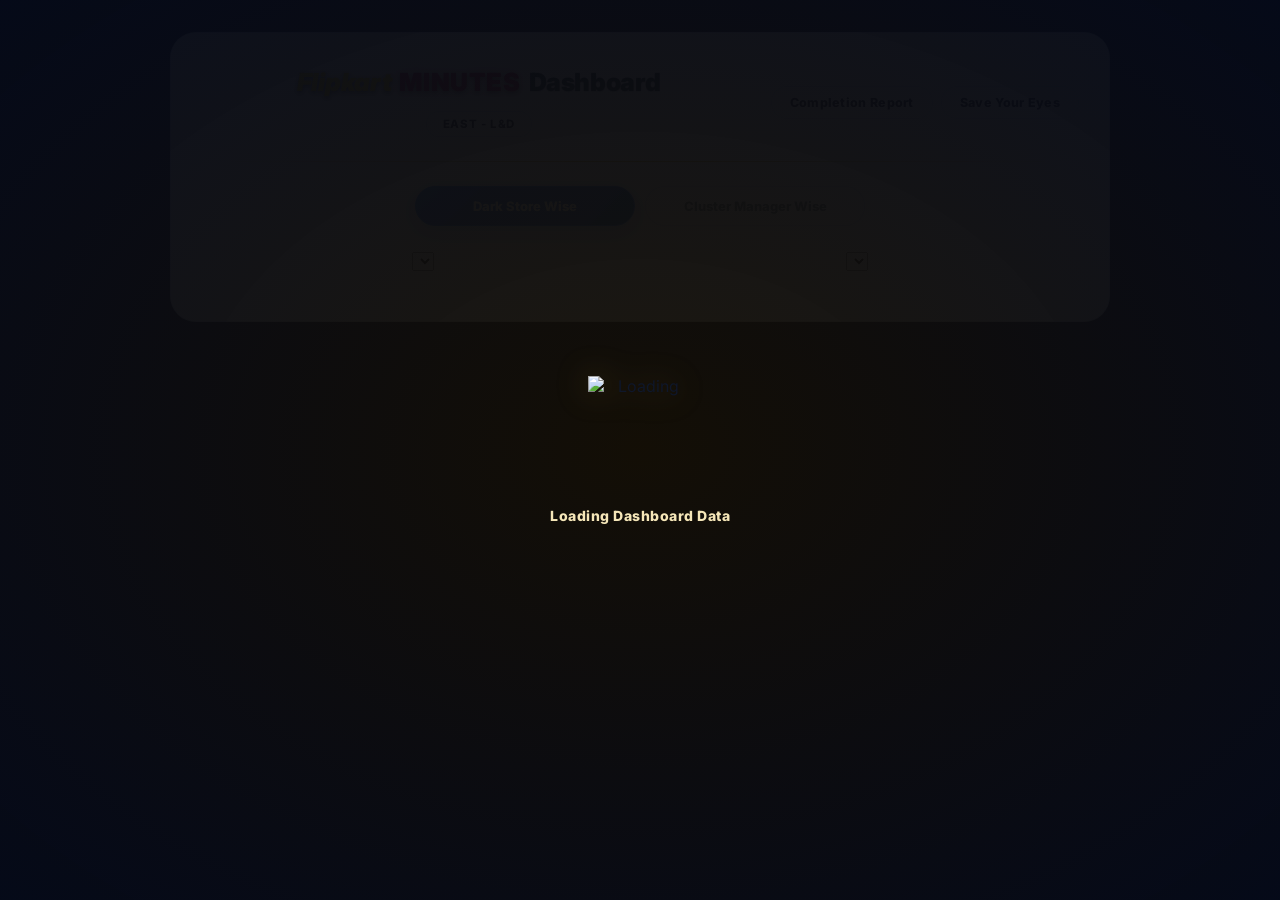
==== commit b531c64a: "1" ====
--- a/index.html
+++ b/index.html
@@ -4,8 +4,7 @@
 <meta charset="utf-8">
 <title>Flipkart Minutes | Picker Pendency Dashboard</title>
 <meta name="viewport" content="width=device-width, initial-scale=1, viewport-fit=cover">
-<meta name="theme-color" content="#BA0843">
-<meta name="robots" content="noindex">
+<meta name="theme-color" content="#2874F0">
 <link rel="manifest" href="manifest.json">
 <link rel="apple-touch-icon" href="icons/icon-192.png">
 <link rel="icon" type="image/png" href="icons/icon-192.png">
@@ -17,83 +16,71 @@
 <script defer src="https://cdnjs.cloudflare.com/ajax/libs/tom-select/2.2.2/js/tom-select.complete.min.js" crossorigin="anonymous"></script>
 <script defer src="common.js"></script>
 <style>
-.tab-container{display:flex;justify-content:center;gap:12px;margin-bottom:24px;flex-wrap:wrap}
+.tab-container{display:flex;justify-content:center;gap:10px;margin-bottom:24px;flex-wrap:wrap}
 .btn-tab{
-  border:1.5px solid var(--border-color);padding:12px 28px;border-radius:50px;
-  font-weight:900;font-size:13.5px;background:var(--card-bg);color:var(--text-muted);
-  transition:all .22s ease;flex:1;max-width:240px;cursor:pointer;font-family:inherit;
-}
-.btn-tab:hover:not(.active){border-color:var(--fk-yellow);color:var(--fk-yellow);transform:translateY(-2px)}
+  border:1.5px solid var(--border-color);padding:11px 26px;border-radius:50px;font-weight:800;
+  font-size:13px;background:var(--card-bg);color:var(--text-muted);transition:all .22s ease;
+  flex:1;max-width:220px;cursor:pointer;font-family:inherit;
+}
+.btn-tab:hover:not(.active){border-color:var(--gold);color:var(--gold);transform:translateY(-1px)}
 .btn-tab.active{
-  background:linear-gradient(135deg,var(--fk-crimson),#920633);
-  color:#fff;border-color:var(--fk-crimson);
-  box-shadow:0 6px 20px var(--fk-crimson-glow);
-}
-
-.filter-row{display:flex;flex-wrap:wrap;justify-content:center;gap:14px;margin-bottom:18px;width:100%}
-.filter-col{flex:1 1 260px;max-width:440px}
+  background:linear-gradient(135deg,var(--fk-blue),#1a5dbf);color:#fff;border-color:var(--fk-blue);
+  box-shadow:0 6px 18px rgba(40,116,240,.35);
+}
+
+.filter-row{display:flex;flex-wrap:wrap;justify-content:center;gap:14px;margin-bottom:16px;width:100%}
+.filter-col{flex:1 1 260px;max-width:420px}
 
 .search-wrapper{width:100%;margin-bottom:20px}
 .search-box{
   width:100%;border-radius:14px;padding:14px 22px;border:1.5px solid var(--border-color);
-  font-weight:700;font-size:14px;font-family:inherit;background:var(--card-bg);
+  font-weight:600;font-size:14px;font-family:inherit;background:var(--card-bg);
   color:var(--text-main);text-align:center;transition:border-color .2s,box-shadow .2s;
 }
-.search-box:focus{border-color:var(--fk-crimson-light);outline:none;box-shadow:0 0 0 3px var(--fk-crimson-glow)}
+.search-box:focus{border-color:var(--gold);outline:none;box-shadow:0 0 0 3px var(--gold-glow)}
 
 #resultArea{display:none;margin-top:22px;flex-direction:column;align-items:center;width:100%;animation:fadeIn .4s ease both}
-.metrics-grid{display:grid;grid-template-columns:repeat(auto-fit,minmax(200px,1fr));gap:16px;width:100%;margin-bottom:20px}
+.metrics-grid{display:grid;grid-template-columns:repeat(auto-fit,minmax(180px,1fr));gap:14px;width:100%;margin-bottom:18px}
 .metric-card{
-  background:var(--card-bg);border:1.5px solid var(--border-color);border-radius:20px;
+  background:var(--card-bg);border:1px solid var(--border-color);border-radius:18px;
   padding:22px 18px;position:relative;overflow:hidden;box-shadow:var(--shadow-card);
 }
 .metric-card::before{
-  content:"";position:absolute;top:0;left:0;right:0;height:4px;
-  background:linear-gradient(90deg,var(--fk-crimson),var(--fk-yellow),var(--fk-crimson));
+  content:"";position:absolute;top:0;left:0;right:0;height:3px;
+  background:linear-gradient(90deg,var(--gold),var(--fk-yellow),var(--gold));
 }
 .metric-card .val{
-  font-size:38px;font-weight:900;
-  background:linear-gradient(135deg,var(--fk-crimson-light),#ff4d79);
+  font-size:36px;font-weight:900;
+  background:linear-gradient(135deg,var(--fk-blue),#4f9cf9);
   -webkit-background-clip:text;-webkit-text-fill-color:transparent;margin-bottom:8px;
 }
-:root.dark-mode .metric-card .val{
-  background:linear-gradient(135deg,var(--fk-yellow),#ffe773);
-  -webkit-background-clip:text;-webkit-text-fill-color:transparent;
-}
-.metric-card .lbl{font-size:12px;font-weight:800;text-transform:uppercase;color:var(--text-muted);letter-spacing:1px}
-
-.action-buttons{display:flex;flex-wrap:wrap;justify-content:center;gap:14px;margin-bottom:22px;width:100%}
+.metric-card .lbl{font-size:11.5px;font-weight:800;text-transform:uppercase;color:var(--text-muted);letter-spacing:.8px}
+
+.action-buttons{display:flex;flex-wrap:wrap;justify-content:center;gap:12px;margin-bottom:22px;width:100%}
 .btn-action{
-  border:none;padding:14px 26px;border-radius:14px;font-weight:900;font-size:13.5px;
-  font-family:inherit;flex:1;min-width:160px;cursor:pointer;color:#fff;
-  transition:all .2s ease;display:inline-flex;align-items:center;justify-content:center;gap:8px;
-}
-.btn-action:hover{transform:translateY(-2px);box-shadow:0 8px 24px rgba(0,0,0,.25)}
-.btn-pdf{background:linear-gradient(135deg,#1e293b,#0f172a);border:1px solid rgba(255,255,255,.15)}
-.btn-sheet{background:linear-gradient(135deg,#059669,#047857);box-shadow:0 4px 14px rgba(5,150,105,.3)}
-
-/* Interactive Row Selection & Copy Popover */
-.row-check,.select-all-check{width:18px;height:18px;cursor:pointer;accent-color:var(--fk-crimson);vertical-align:middle}
-.row-clickable{cursor:pointer}
-.copied-badge{
-  position:absolute;top:-26px;left:50%;transform:translateX(-50%);
-  background:#10b981;color:#fff;font-size:11px;font-weight:900;
-  padding:3px 8px;border-radius:6px;pointer-events:none;white-space:nowrap;
-  box-shadow:0 4px 10px rgba(0,0,0,.3);animation:panelUp .2s ease both;
-}
+  border:none;padding:13px 22px;border-radius:14px;font-weight:800;font-size:13px;
+  font-family:inherit;flex:1;min-width:150px;cursor:pointer;color:#fff;transition:transform .2s ease;
+}
+.btn-action:hover{transform:translateY(-1px)}
+.btn-pdf{background:linear-gradient(135deg,#334155,#1e293b)}
+.btn-sheet{background:linear-gradient(135deg,var(--success),#0d9669)}
+.btn-batch{background:linear-gradient(135deg,var(--danger),#b91c1c);display:none}
+.btn-batch.visible{display:inline-block}
+
+.row-check,.select-all-check{width:18px;height:18px;cursor:pointer;accent-color:var(--fk-blue);vertical-align:middle}
 
 /* Exit Modal */
-.exit-overlay{position:fixed;inset:0;background:rgba(0,0,0,.65);z-index:99998;display:flex;align-items:center;justify-content:center;backdrop-filter:blur(6px);animation:fadeIn .2s ease}
+.exit-overlay{position:fixed;inset:0;background:rgba(0,0,0,.6);z-index:99998;display:flex;align-items:center;justify-content:center;backdrop-filter:blur(5px);animation:fadeIn .2s ease}
 .exit-modal{
-  background:var(--solid);border:1.5px solid var(--border-color);border-radius:24px;
-  padding:34px 28px 28px;width:90%;max-width:420px;box-shadow:0 24px 64px rgba(0,0,0,.5);
+  background:var(--solid);border:1.5px solid var(--border-color);border-radius:22px;
+  padding:32px 26px 26px;width:90%;max-width:400px;box-shadow:0 20px 50px rgba(0,0,0,.35);
   animation:panelUp .3s cubic-bezier(.22,1,.36,1);
 }
-.exit-modal-title{font-weight:900;font-size:20px;margin-bottom:8px}
-.exit-modal-name{font-weight:800;font-size:16px;color:var(--fk-crimson-light);margin-bottom:20px;word-break:break-word}
-.exit-modal-actions{display:flex;gap:12px;justify-content:center;margin-top:24px}
-.exit-modal-btn{padding:12px 28px;border-radius:50px;font-weight:900;font-size:14px;border:none;cursor:pointer;font-family:inherit}
-.exit-btn-confirm{background:linear-gradient(135deg,var(--danger),#b91c1c);color:#fff;box-shadow:0 4px 14px rgba(239,68,68,.35)}
+.exit-modal-title{font-weight:900;font-size:19px;margin-bottom:6px}
+.exit-modal-name{font-weight:800;font-size:15px;color:var(--fk-blue);margin-bottom:16px;word-break:break-word}
+.exit-modal-actions{display:flex;gap:12px;justify-content:center;margin-top:22px}
+.exit-modal-btn{padding:11px 26px;border-radius:12px;font-weight:800;font-size:13.5px;border:none;cursor:pointer;font-family:inherit}
+.exit-btn-confirm{background:linear-gradient(135deg,var(--danger),#b91c1c);color:#fff}
 .exit-btn-cancel{background:var(--card-bg);color:var(--text-main);border:1.5px solid var(--border-color)}
 </style>
 </head>
@@ -103,29 +90,24 @@
 
 <div id="appLoader">
   <img class="loader-svg" src="https://2dioqsev90.ucarecd.net/aeeac257-6b3a-4e9e-a8ac-10f5a73d9bc1/Loadercat1.svg" alt="Loading">
-  <div class="loading-text">Loading Flipkart Minutes Dashboard</div>
+  <div class="loading-text">Loading Dashboard Data</div>
 </div>
 
 <main class="glass-panel" id="mainPanel">
   <div class="hdr">
     <div class="hdr-brand">
-      <div class="hdr-title-wrap">
-        <h1 class="hdr-title">
-          <span class="fk-brand-yellow">Flipkart</span>
-          <span class="fk-brand-red">Minutes</span>
-          <span class="fk-brand-white">Dashboard</span>
-        </h1>
-      </div>
+      <h1 class="hdr-title">
+        <span class="fk-brand-yellow">Flipkart</span>
+        <span class="fk-brand-red">Minutes</span>
+        <span class="fk-brand-white">Dashboard</span>
+      </h1>
       <div class="hdr-sub">
-        <span class="btn-logo-tag">
-          <span class="btn-logo-dot"></span>
-          East - L&amp;D
-        </span>
+        <span class="btn-logo-tag">East - L&amp;D</span>
       </div>
     </div>
     <div class="hdr-actions">
       <a href="completion.html" class="icon-btn">Completion Report</a>
-      <button class="icon-btn" id="themeBtn" data-action="theme">&#9790; Dark Mode</button>
+      <button class="icon-btn" id="themeBtn" data-action="theme">Save Your Eyes</button>
     </div>
   </div>
   <hr class="divider">
@@ -146,17 +128,12 @@
       <div class="metric-card"><div class="val" id="exitedBadge">0</div><div class="lbl">Inactive Picker</div></div>
     </div>
     <div class="search-wrapper" id="searchWrapper">
-      <input type="search" id="searchInput" class="search-box" placeholder="Search Picker Name or Casper ID..." autocomplete="off">
+      <input type="search" id="searchInput" class="search-box" placeholder="Search Name or Casper ID" autocomplete="off">
     </div>
     <div class="action-buttons">
-      <button class="btn-action btn-pdf" id="btnPdf" data-action="pdf">
-        <svg width="18" height="18" viewBox="0 0 24 24" fill="none" stroke="currentColor" stroke-width="2"><path d="M14 2H6a2 2 0 0 0-2 2v16a2 2 0 0 0 2 2h12a2 2 0 0 0 2-2V8z"></path><polyline points="14 2 14 8 20 8"></polyline><line x1="16" y1="13" x2="8" y2="13"></line><line x1="16" y1="17" x2="8" y2="17"></line><polyline points="10 9 9 9 8 9"></polyline></svg>
-        Export PDF
-      </button>
-      <button class="btn-action btn-sheet" id="btnGSheet" data-action="gsheet">
-        <svg width="18" height="18" viewBox="0 0 24 24" fill="none" stroke="currentColor" stroke-width="2"><rect x="3" y="3" width="18" height="18" rx="2" ry="2"></rect><line x1="3" y1="9" x2="21" y2="9"></line><line x1="3" y1="15" x2="21" y2="15"></line><line x1="9" y1="3" x2="9" y2="21"></line><line x1="15" y1="3" x2="15" y2="21"></line></svg>
-        Export G-Sheet
-      </button>
+      <button class="btn-action btn-pdf" id="btnPdf" data-action="pdf">Export PDF</button>
+      <button class="btn-action btn-sheet" id="btnGSheet" data-action="gsheet">Export G-Sheet</button>
+      <button class="btn-action btn-batch" id="btnBatchExit" data-action="batchExit">Mark Inactive (<span id="batchCount">0</span>)</button>
     </div>
     <div class="table-holder">
       <table class="table"><thead id="tableHead"></thead><tbody id="tableBody"></tbody></table>
@@ -164,17 +141,10 @@
   </div>
 </main>
 
-<!-- Floating Exit Action Bar -->
-<div id="exitActionBar" class="exit-action-bar">
-  <span class="exit-action-info"><span id="exitSelectedCount">0</span> Picker(s) Selected</span>
-  <button class="exit-action-btn" data-action="batchExit">Mark as Inactive</button>
-  <button class="icon-btn" data-action="clearSelection">Clear</button>
-</div>
-
-<!-- Exit Confirmation Modal -->
+<!-- Inactive / Exit Confirmation Modal -->
 <div id="exitModal" class="exit-overlay" style="display:none" role="dialog" aria-modal="true">
   <div class="exit-modal">
-    <div class="exit-modal-title" id="exitModalTitle">Mark as Inactive</div>
+    <div class="exit-modal-title" id="exitModalTitle">Confirm Inactive</div>
     <div class="exit-modal-name" id="exitModalName"></div>
     <p style="font-size:13px;color:var(--text-muted);margin-bottom:12px;">This picker will be moved to the Exits list and removed from active pendency.</p>
     <div class="exit-modal-actions">
@@ -190,20 +160,14 @@
 document.addEventListener('DOMContentLoaded', function () {
   'use strict';
   var $ = FK.$, esc = FK.esc;
-  var CACHE_KEY = 'pickerDash_v14';
+  var CACHE_KEY = 'pickerDash_v15';
   var db = [], filtered = [], selected = new Set();
   var cityTS, storeTS, managerMode = false, loading = false;
   var exitTarget = null, exitIsBatch = false;
-  var disprzImgData = null;
 
   FK.registerSW();
   FK.syncThemeBtn();
   FK.syncOfflineQueue();
-
-  // Preload Disprz logo for PDF embedding
-  FK.getImageDataUrl('icons/disprz.logo.webp').then(function(res) {
-    disprzImgData = res;
-  });
 
   function normalizeRow(r) {
     var id = FK.clean(r.id), wh = FK.clean(r.wh);
@@ -213,8 +177,7 @@
       name: FK.titleCase(FK.clean(r.nm)) || 'N/A',
       darkStore: FK.titleCase(FK.clean(r.ds)) || (wh ? 'Store ' + wh : 'Unmapped Store'),
       city: FK.titleCase(FK.clean(r.ct)) || 'Unmapped City',
-      cm: FK.titleCase(FK.clean(r.cm)) || 'N/A',
-      trainer: FK.titleCase(FK.clean(r.tn)) || 'Unassigned'
+      cm: FK.titleCase(FK.clean(r.cm)) || 'N/A'
     };
   }
 
@@ -291,7 +254,7 @@
 
     if (!c || (!managerMode && !s)) {
       $('resultArea').style.display = 'none';
-      updateSelectionBar();
+      updateBatchUI();
       return;
     }
 
@@ -308,8 +271,8 @@
     var tH = $('tableHead'), tB = $('tableBody');
     if (!filtered.length) {
       tH.innerHTML = '';
-      tB.innerHTML = '<tr><td class="empty-cell" colspan="4">No Records Found</td></tr>';
-      updateSelectionBar();
+      tB.innerHTML = '<tr><td class="empty-cell" colspan="3">No Records Found</td></tr>';
+      updateBatchUI();
       return;
     }
 
@@ -322,25 +285,25 @@
       });
       rowsHtml += '<tr class="total-row"><td>Total</td><td>' + total + '</td></tr>';
       tB.innerHTML = rowsHtml;
-      updateSelectionBar();
+      updateBatchUI();
       return;
     }
 
-    // Dark store mode: Checkbox | Picker Name | Casper ID (No Induction/Refresher, No Exit button column)
+    // Exact columns: Checkbox | Picker Name | Casper ID (No Induction/Refresher, No Exit Action column)
     tH.innerHTML = '<tr><th style="width:48px"><input type="checkbox" class="select-all-check" id="selectAllCheck" aria-label="Select all"></th>' +
       '<th>Picker Name</th><th>Casper ID</th></tr>';
 
     tB.innerHTML = filtered.map(function (i) {
       var id = esc(i.id), chk = selected.has(id);
-      return '<tr class="row-clickable' + (chk ? ' tr-selected' : '') + '" data-id="' + id + '">' +
+      return '<tr' + (chk ? ' class="tr-selected"' : '') + '>' +
         '<td><input type="checkbox" class="row-check" data-id="' + id + '" ' + (chk ? 'checked' : '') + '></td>' +
         '<td class="p-name">' + checkNA(i.name) + '</td>' +
-        '<td class="p-id" style="position:relative"><button type="button" class="pill-id" data-action="copy" data-id="' + id + '" title="Click to copy">' +
-        id + '</button></td></tr>';
+        '<td class="p-id"><button type="button" class="pill-id" data-action="copy" data-id="' + id + '">' + id + '</button></td>' +
+        '</tr>';
     }).join('');
 
     $('selectAllCheck').checked = selected.size > 0 && selected.size === filtered.length;
-    updateSelectionBar();
+    updateBatchUI();
   }
 
   $('searchInput').addEventListener('input', function () {
@@ -349,21 +312,14 @@
     rows.forEach(function (r) {
       var n = r.querySelector('.p-name'), c = r.querySelector('.p-id');
       if (n && c) {
-        var match = n.textContent.toLowerCase().includes(q) || c.textContent.toLowerCase().includes(q);
-        r.style.display = match ? '' : 'none';
+        r.style.display = (n.textContent.toLowerCase().includes(q) || c.textContent.toLowerCase().includes(q)) ? '' : 'none';
       }
     });
   });
 
-  function updateSelectionBar() {
-    var bar = $('exitActionBar');
-    if (!bar) return;
-    $('exitSelectedCount').textContent = selected.size;
-    if (selected.size > 0 && !managerMode) {
-      bar.classList.add('visible');
-    } else {
-      bar.classList.remove('visible');
-    }
+  function updateBatchUI() {
+    $('batchCount').textContent = selected.size;
+    $('btnBatchExit').classList.toggle('visible', selected.size > 0 && !managerMode);
   }
 
   $('tableHead').addEventListener('change', function (e) {
@@ -388,74 +344,34 @@
     render();
   });
 
-  // Clicking anywhere on the row (except the copy button) toggles selection
-  $('tableBody').addEventListener('click', function (e) {
-    if (e.target.closest('[data-action="copy"]') || e.target.classList.contains('row-check')) return;
-    var tr = e.target.closest('tr.row-clickable');
-    if (!tr) return;
-    var id = tr.getAttribute('data-id');
-    if (!id) return;
-    if (selected.has(id)) selected.delete(id); else selected.add(id);
-    render();
-  });
-
-  // Long press / Context menu on row triggers single exit modal
-  $('tableBody').addEventListener('contextmenu', function (e) {
-    var tr = e.target.closest('tr.row-clickable');
-    if (!tr) return;
-    e.preventDefault();
-    var id = tr.getAttribute('data-id');
-    if (id) showSingleExitModal(id);
-  });
-
-  /* ── Casper ID Click to Copy with Animation ── */
+  /* ── Casper ID Click to Copy (Single Clean Feedback, No Extra Animations) ── */
   function copyCasperId(id, pill) {
-    var anim = function () {
-      pill.classList.add('pill-id-copied');
-      var badge = document.createElement('span');
-      badge.className = 'copied-badge';
-      badge.textContent = 'Copied!';
-      pill.parentNode.appendChild(badge);
-      setTimeout(function () {
-        pill.classList.remove('pill-id-copied');
-        if (badge.parentNode) badge.parentNode.removeChild(badge);
-      }, 1400);
-    };
+    var orig = pill.textContent;
+    pill.textContent = '✓ Copied';
+    pill.classList.add('pill-id-copied');
+    setTimeout(function () {
+      pill.textContent = orig;
+      pill.classList.remove('pill-id-copied');
+    }, 1200);
 
     if (navigator.clipboard && navigator.clipboard.writeText) {
-      navigator.clipboard.writeText(id).then(function () {
-        anim();
-        FK.toast('Copied Casper ID: ' + id);
-      }).catch(anim);
-    } else {
-      anim();
-      FK.toast('Copied Casper ID: ' + id);
+      navigator.clipboard.writeText(id).catch(function () {});
     }
-  }
-
-  /* ── Exit Modal Handlers ── */
-  function showSingleExitModal(id) {
-    var p = filtered.find(function (x) { return x.id === id; });
-    exitIsBatch = false; exitTarget = id;
-    $('exitModalTitle').textContent = 'Mark Picker as Inactive';
-    $('exitModalName').textContent = (p && !FK.isNA(p.name)) ? p.name + ' (' + id + ')' : 'Casper ID: ' + id;
+    FK.toast('Copied Casper ID: ' + id);
+  }
+
+  /* ── Exit Modal ── */
+  function showBatchExitModal() {
+    if (!selected.size) return;
+    exitIsBatch = true; exitTarget = null;
+    $('exitModalTitle').textContent = 'Confirm Inactive Pickers';
+    $('exitModalName').textContent = 'Mark ' + selected.size + ' selected picker(s) as Inactive?';
     $('exitConfirmBtn').textContent = 'Yes, Mark Inactive';
     $('exitModal').style.display = 'flex';
     FK.trapFocus($('exitModal'));
     $('exitConfirmBtn').focus();
   }
 
-  function showBatchExitModal() {
-    if (!selected.size) return;
-    exitIsBatch = true; exitTarget = null;
-    $('exitModalTitle').textContent = 'Batch Inactive Action';
-    $('exitModalName').textContent = 'Mark ' + selected.size + ' selected picker(s) as Inactive?';
-    $('exitConfirmBtn').textContent = 'Yes, Mark All ' + selected.size + ' Inactive';
-    $('exitModal').style.display = 'flex';
-    FK.trapFocus($('exitModal'));
-    $('exitConfirmBtn').focus();
-  }
-
   function closeExitModal() {
     $('exitModal').style.display = 'none';
     exitTarget = null;
@@ -463,7 +379,7 @@
   }
 
   function confirmExit() {
-    var ids = exitIsBatch ? Array.from(selected) : (exitTarget ? [exitTarget] : []);
+    var ids = Array.from(selected);
     closeExitModal();
     if (!ids.length) return;
 
@@ -482,7 +398,7 @@
 
     FK.post({ action: 'exit', items: ids.map(function (i) { return { id: i }; }) })
       .then(function (res) {
-        if (!res || res.status !== 'Success') throw new Error('Failed to update exits');
+        if (!res || res.status !== 'Success') throw new Error('Failed');
         db = db.filter(function (x) { return ids.indexOf(x.id) === -1; });
         selected.clear();
         render();
@@ -494,19 +410,19 @@
       .then(function () { $('fsLoader').classList.remove('active'); });
   }
 
-  /* ── Export PDF (Center-Aligned, Black Borders, Login Guide, Picker Name & Casper ID) ── */
+  /* ── Lightweight PDF Export (<20KB, Center-Aligned, Black Borders, Login Guide) ── */
   function exportPdf() {
     if (!filtered.length) return FK.toast('No records to export.', true);
 
-    var btn = $('btnPdf'), orig = btn.innerHTML;
-    btn.textContent = 'Generating PDF...';
-    $('fsLoaderText').textContent = 'Generating Center-Aligned PDF...';
+    var btn = $('btnPdf'), orig = btn.textContent;
+    btn.textContent = 'Generating...';
+    $('fsLoaderText').textContent = 'Generating PDF...';
     $('fsLoader').classList.add('active');
 
     FK.ensureJsPdf().then(function () {
-      var doc = new window.jspdf.jsPDF();
+      var doc = new window.jspdf.jsPDF({ unit: 'pt', format: 'a4', compress: true });
       var title = managerMode ? 'Pendency Summary - ' + cityTS.getValue() : 'Picker Pendency - ' + storeTS.getValue();
-      var y = FK.pdf.loginGuide(doc, disprzImgData);
+      var y = FK.pdf.loginGuide(doc);
       y = FK.pdf.title(doc, title, y);
 
       var headers, body;
@@ -517,7 +433,7 @@
         body = Object.keys(grp).sort().map(function (k) { return [k, String(grp[k])]; });
         body.push(['TOTAL', String(filtered.length)]);
       } else {
-        // As requested: Only Picker Name and Casper ID (Induction/Refresher omitted)
+        // Picker Name & Casper ID only as requested
         headers = [['Picker Name', 'Casper ID']];
         body = filtered.map(function (i) { return [FK.pdf.safe(i.name), FK.pdf.safe(i.id)]; });
       }
@@ -540,10 +456,10 @@
       FK.pdf.pageNumbers(doc);
       doc.save(title.replace(/[^a-zA-Z0-9_\-]/g, '_') + '.pdf');
       FK.toast('PDF Downloaded successfully!');
-    }).catch(function (e) {
-      FK.toast('PDF export failed. Try again.', true);
+    }).catch(function () {
+      FK.toast('PDF export failed.', true);
     }).then(function () {
-      btn.innerHTML = orig;
+      btn.textContent = orig;
       $('fsLoader').classList.remove('active');
     });
   }
@@ -556,14 +472,11 @@
     var c = cityTS.getValue(), s = storeTS.getValue();
     var targetName = managerMode ? c : s;
 
-    // Build data array for Google Sheet: Dark Store, Picker Name, Casper ID, Cluster Manager, City
     var detail = [['Dark Store', 'Picker Name', 'Casper ID', 'Cluster Manager', 'City']].concat(
       filtered.map(function (i) {
         return [i.darkStore, i.name, i.id, i.cm, i.city];
       })
     );
-
-    if (processWin) processWin.updateStep(2);
 
     FK.post({
       action: 'export',
@@ -571,13 +484,10 @@
       detailData: detail
     }).then(function (res) {
       if (res && res.url) {
-        if (processWin) {
-          processWin.updateStep(4);
-          processWin.done(res.url);
-        }
-        FK.toast('Google Sheet created successfully!');
+        if (processWin) processWin.done(res.url);
+        FK.toast('Google Sheet ready!');
       } else {
-        throw new Error(res && res.error ? res.error : 'Unknown server response');
+        throw new Error(res && res.error ? res.error : 'Server response error');
       }
     }).catch(function (err) {
       if (processWin) processWin.error(err.message || 'Export failed.');
@@ -590,7 +500,6 @@
     mode: function (el) { setMode(el.getAttribute('data-mode') === '1'); },
     copy: function (el) { copyCasperId(el.getAttribute('data-id'), el); },
     batchExit: showBatchExitModal,
-    clearSelection: function () { selected.clear(); render(); },
     confirmExit: confirmExit,
     closeExit: closeExitModal,
     pdf: exportPdf,
@@ -604,7 +513,7 @@
     option: function (d, e) { return '<div>' + e(d.text) + '</div>'; }
   };
   cityTS = new TomSelect('#citySelect', { placeholder: 'Select City', create: false, render: tsRender, onChange: onCityChange });
-  storeTS = new TomSelect('#storeSelect', { placeholder: 'Select Dark Store', create: false, render: tsRender, onChange: function () { selected.clear(); render(); } });
+  storeTS = new TomSelect('#storeSelect', { placeholder: 'Select Store', create: false, render: tsRender, onChange: function () { selected.clear(); render(); } });
 
   var cached = FK.readCache(CACHE_KEY);
   if (cached && cached.data.length) { db = cached.data; }
--- a/common.css
+++ b/common.css
@@ -1,6 +1,5 @@
 /* ═══════════════════════════════════════════════════════════════
-   Flipkart Minutes — Common Stylesheet (Sleek UI/UX & High Performance)
-   Theme: Flipkart Minutes Crimson/Magenta + Flipkart Yellow + High Contrast
+   Flipkart Minutes — Professional Human-Crafted Stylesheet
    ═══════════════════════════════════════════════════════════════ */
 *,*::before,*::after{box-sizing:border-box;margin:0;padding:0}
 [hidden]{display:none!important}
@@ -9,60 +8,48 @@
 
 :root{
   color-scheme:light;
-  /* Flipkart Minutes Brand Palette */
+  --fk-blue:#2874F0;
+  --fk-yellow:#FFB400;
+  --fk-yellow-brand:#FFD200;
   --fk-crimson:#BA0843;
-  --fk-crimson-light:#E11D48;
-  --fk-crimson-dark:#880E4F;
-  --fk-crimson-glow:rgba(225,29,72,.28);
-  --fk-yellow:#FFD200;
-  --fk-yellow-light:#FFE100;
-  --fk-yellow-glow:rgba(255,210,0,.35);
-  --fk-blue:#2874F0;
   --gold:#D4AF37;
+  --gold-light:#F5E6B8;
+  --gold-glow:rgba(212,175,55,.25);
   --danger:#ef4444;
   --success:#10b981;
-
-  /* Surfaces & Theme: Light */
-  --bg-gradient:radial-gradient(circle at top left, #fff1f4 0%, #ffffff 50%, #fffbf0 100%);
   --bg-panel:rgba(255,255,255,.92);
   --card-bg:rgba(255,255,255,.98);
   --solid:#ffffff;
   --table-header:rgba(248,250,252,.99);
-  --table-hover:rgba(225,29,72,.05);
-  --table-border:#000000;
+  --table-hover:rgba(241,245,249,.99);
   --dropdown-hover:rgba(186,8,67,.08);
   --text-main:#0f172a;
   --text-muted:#64748b;
-  --border-color:rgba(186,8,67,.22);
-  --border-subtle:rgba(203,213,225,.85);
-  --shadow-panel:0 24px 60px rgba(186,8,67,.12), 0 10px 30px rgba(0,0,0,.06);
-  --shadow-card:0 4px 18px rgba(0,0,0,.06);
-  --blur:blur(22px);
+  --border-color:rgba(203,213,225,.8);
+  --shadow-panel:0 20px 50px rgba(0,0,0,.18);
+  --shadow-card:0 4px 16px rgba(0,0,0,.06);
+  --blur:blur(18px);
 }
 
 :root.dark-mode{
   color-scheme:dark;
-  /* Surfaces & Theme: Dark */
-  --bg-gradient:radial-gradient(ellipse at top center, #1b0c16 0%, #0a0f1d 60%, #05070f 100%);
-  --bg-panel:rgba(15,23,42,.92);
-  --card-bg:rgba(18,24,40,.98);
-  --solid:#0b1120;
+  --bg-panel:rgba(15,23,42,.90);
+  --card-bg:rgba(15,23,42,.98);
+  --solid:#0f172a;
   --table-header:rgba(8,14,31,.98);
-  --table-hover:rgba(225,29,72,.14);
-  --table-border:#334155;
+  --table-hover:rgba(30,41,59,.98);
   --dropdown-hover:rgba(225,29,72,.18);
-  --text-main:#f8fafc;
+  --text-main:#f1f5f9;
   --text-muted:#94a3b8;
-  --border-color:rgba(225,29,72,.30);
-  --border-subtle:rgba(51,65,85,.85);
-  --shadow-panel:0 24px 64px rgba(0,0,0,.65), 0 0 35px rgba(225,29,72,.15);
-  --shadow-card:0 4px 20px rgba(0,0,0,.35);
+  --border-color:rgba(51,65,85,.8);
+  --shadow-panel:0 24px 64px rgba(0,0,0,.55);
+  --shadow-card:0 4px 16px rgba(0,0,0,.3);
 }
 
 body{
   font-family:Inter,'Segoe UI',system-ui,sans-serif;
   color:var(--text-main);
-  background:#0a0f1d;
+  background:#0f172a;
   min-height:100vh;
   display:flex;
   align-items:flex-start;
@@ -71,14 +58,17 @@
   position:relative;
   z-index:3;
   text-align:center;
-  transition:color .3s ease, background .3s ease;
-}
-
+  transition:color .3s ease;
+}
+
+/* Background Auto Image Wallpaper */
 body::before{
   content:"";
   position:fixed;
   inset:0;
-  background:var(--bg-gradient);
+  background-size:cover;
+  background-position:center;
+  background-repeat:no-repeat;
   z-index:0;
   animation:fadeOnly .8s ease both;
 }
@@ -87,44 +77,56 @@
   content:"";
   position:fixed;
   inset:0;
-  background:radial-gradient(circle at 80% 20%, rgba(225,29,72,.10), transparent 50%),
-             radial-gradient(circle at 20% 80%, rgba(255,210,0,.08), transparent 50%);
+  background:rgba(15,23,42,.55);
   z-index:1;
-  pointer-events:none;
-}
+  transition:background .3s ease;
+}
+:root.dark-mode body::after{background:rgba(5,10,25,.72)}
 
 @keyframes fadeOnly{from{opacity:0}to{opacity:1}}
-@keyframes panelUp{from{opacity:0;transform:translateY(20px)}to{opacity:1;transform:translateY(0)}}
+@keyframes panelUp{from{opacity:0;transform:translateY(16px)}to{opacity:1;transform:translateY(0)}}
 @keyframes fadeIn{from{opacity:0;transform:translateY(8px)}to{opacity:1;transform:translateY(0)}}
 @keyframes pulseTxt{0%,100%{opacity:1}50%{opacity:.5}}
-@keyframes copyPulse{0%{transform:scale(1)}50%{transform:scale(1.15);box-shadow:0 0 16px rgba(16,185,129,.6)}100%{transform:scale(1)}}
-
-:focus-visible{outline:2px solid var(--fk-crimson-light);outline-offset:2px}
+@keyframes shimmer{0%{background-position:-200% 0}100%{background-position:200% 0}}
+
+:focus-visible{outline:2px solid var(--gold);outline-offset:2px}
+
+.table-holder,.tbl-wrap{scrollbar-width:thin;scrollbar-color:var(--border-color) transparent}
+.table-holder::-webkit-scrollbar,.tbl-wrap::-webkit-scrollbar{display:block;width:6px;height:6px}
+.table-holder::-webkit-scrollbar-thumb,.tbl-wrap::-webkit-scrollbar-thumb{background:var(--border-color);border-radius:6px}
+
+#appLoader{
+  position:fixed;inset:0;background:radial-gradient(ellipse at center,rgba(20,15,5,.96),rgba(5,10,25,.98));
+  z-index:100000;display:flex;flex-direction:column;align-items:center;justify-content:center;gap:16px;transition:opacity .45s ease;
+}
+#appLoader.hidden{opacity:0;pointer-events:none}
+.loader-svg{width:105px;height:105px;object-fit:contain;margin-bottom:10px;filter:drop-shadow(0 0 16px var(--gold-glow))}
+.loading-text{font-weight:800;font-size:14px;color:var(--gold-light);letter-spacing:.5px;animation:pulseTxt 1.6s ease-in-out infinite}
+
+#fsLoader{
+  position:fixed;inset:0;background:rgba(15,23,42,.85);z-index:999999;
+  display:flex;flex-direction:column;align-items:center;justify-content:center;
+  opacity:0;pointer-events:none;transition:opacity .3s ease;
+}
+#fsLoader.active{opacity:1;pointer-events:auto}
+.spinner{width:42px;height:42px;border:3.5px solid rgba(255,255,255,.2);border-top-color:var(--fk-crimson);border-radius:50%;animation:spin 1s linear infinite;margin-bottom:14px}
+@keyframes spin{to{transform:rotate(360deg)}}
 
 .glass-panel{
-  background:var(--bg-panel);
-  backdrop-filter:var(--blur);
-  -webkit-backdrop-filter:var(--blur);
-  border-radius:28px;
-  padding:36px 32px;
-  width:100%;
-  max-width:960px;
-  border:1.5px solid var(--border-color);
-  box-shadow:var(--shadow-panel);
-  position:relative;
-  z-index:10;
-  animation:panelUp .45s cubic-bezier(.22,1,.36,1) both;
-}
-
-/* ═══ Header & Flipkart Minutes Branding ═══ */
+  background:var(--bg-panel);backdrop-filter:var(--blur);-webkit-backdrop-filter:var(--blur);
+  border-radius:26px;padding:34px 30px;width:100%;max-width:940px;
+  border:1px solid var(--border-color);box-shadow:var(--shadow-panel);
+  position:relative;z-index:10;animation:panelUp .45s cubic-bezier(.22,1,.36,1) both;
+}
+
+/* ═══ Header Title with Golden Glow Shimmer & Brand Colors ═══ */
 .hdr{display:flex;align-items:center;justify-content:space-between;gap:14px;flex-wrap:wrap;margin-bottom:24px;width:100%}
-.hdr-brand{display:flex;align-items:center;justify-content:center;gap:14px;flex:1;min-width:0;flex-direction:column}
-.hdr-title-wrap{display:inline-flex;align-items:center;gap:8px;flex-wrap:wrap;justify-content:center}
+.hdr-brand{display:flex;align-items:center;justify-content:center;gap:10px;flex:1;min-width:0;flex-direction:column}
 
 .hdr-title{
   font-weight:900;
-  font-size:26px;
-  letter-spacing:-.5px;
+  font-size:25px;
+  letter-spacing:-.4px;
   line-height:1.2;
   display:inline-flex;
   align-items:center;
@@ -133,386 +135,161 @@
   justify-content:center;
 }
 
-/* Coloured brand words as requested:
-   Flipkart = Yellow | Minutes = Red | Dashboard / Report = White */
+/* Flipkart = Yellow with golden shimmer */
 .fk-brand-yellow{
-  color:var(--fk-yellow);
+  color:var(--fk-yellow-brand);
   font-style:italic;
   font-weight:900;
-  text-shadow:0 1px 3px rgba(0,0,0,.6), 0 0 14px var(--fk-yellow-glow);
+  text-shadow:0 0 16px var(--gold-glow), 0 2px 4px rgba(0,0,0,.6);
   letter-spacing:-.3px;
 }
 
+/* Minutes = Red */
 .fk-brand-red{
-  color:#E11D48;
-  background:linear-gradient(135deg,#FF2E63 0%,#BA0843 100%);
-  -webkit-background-clip:text;
-  -webkit-text-fill-color:transparent;
+  color:var(--fk-crimson);
   font-weight:900;
   text-transform:uppercase;
-  letter-spacing:1px;
-  filter:drop-shadow(0 2px 6px rgba(186,8,67,.35));
-}
-
+  letter-spacing:.6px;
+  text-shadow:0 0 14px rgba(186,8,67,.35), 0 2px 4px rgba(0,0,0,.5);
+}
+
+/* Dashboard / Report = White */
 .fk-brand-white{
-  color:#FFFFFF;
-  font-weight:900;
-  background:linear-gradient(135deg,#1e293b,#0f172a);
-  padding:4px 14px;
-  border-radius:12px;
-  border:1px solid rgba(255,255,255,.15);
-  box-shadow:0 3px 10px rgba(0,0,0,.25);
-  text-shadow:0 1px 2px rgba(0,0,0,.6);
-  font-size:.92em;
-}
-
-/* Button-type East - L&D Logo */
-.hdr-sub{margin-top:6px;display:flex;justify-content:center}
+  color:#ffffff;
+  font-weight:900;
+  text-shadow:0 0 12px rgba(255,255,255,.4), 0 2px 6px rgba(0,0,0,.7);
+}
+:root:not(.dark-mode) .fk-brand-white{
+  color:#1e293b;
+  text-shadow:0 1px 2px rgba(0,0,0,.15);
+}
+
+/* East - L&D Button Logo (Clean, No Glowing Dot) */
+.hdr-sub{margin-top:4px;display:flex;justify-content:center}
 .btn-logo-tag{
   display:inline-flex;
   align-items:center;
-  gap:7px;
-  padding:6px 18px;
+  padding:5px 16px;
   border-radius:50px;
-  background:linear-gradient(135deg,rgba(186,8,67,.12),rgba(255,210,0,.15));
-  border:1.5px solid var(--fk-crimson);
-  color:var(--fk-crimson);
-  font-size:12px;
-  font-weight:900;
-  letter-spacing:.8px;
-  text-transform:uppercase;
-  box-shadow:0 3px 12px rgba(186,8,67,.15);
-  transition:all .25s ease;
-  user-select:none;
-}
-:root.dark-mode .btn-logo-tag{
-  background:linear-gradient(135deg,rgba(225,29,72,.22),rgba(255,210,0,.12));
-  border-color:var(--fk-crimson-light);
-  color:var(--fk-yellow);
-  box-shadow:0 3px 14px rgba(225,29,72,.25);
-}
-.btn-logo-tag:hover{
-  transform:translateY(-2px);
-  box-shadow:0 6px 20px var(--fk-crimson-glow);
-  border-color:var(--fk-yellow);
-  color:var(--fk-yellow);
-}
-.btn-logo-dot{
-  width:8px;
-  height:8px;
-  border-radius:50%;
-  background:var(--fk-crimson);
-  box-shadow:0 0 8px var(--fk-crimson);
-  animation:pulseTxt 1.8s ease-in-out infinite;
-}
-:root.dark-mode .btn-logo-dot{background:var(--fk-yellow);box-shadow:0 0 8px var(--fk-yellow)}
-
-/* Actions Buttons in Header */
-.hdr-actions{display:flex;align-items:center;gap:8px;flex-shrink:0;flex-wrap:wrap;justify-content:center}
-.icon-btn{
   background:var(--card-bg);
   border:1.5px solid var(--border-color);
   color:var(--text-main);
-  border-radius:50px;
-  padding:8px 18px;
-  font-size:12.5px;
+  font-size:11.5px;
   font-weight:800;
-  cursor:pointer;
+  letter-spacing:.6px;
+  text-transform:uppercase;
+  box-shadow:0 2px 8px rgba(0,0,0,.08);
   transition:all .2s ease;
-  white-space:nowrap;
-  letter-spacing:.3px;
-  font-family:inherit;
-  text-decoration:none;
-  display:inline-flex;
-  align-items:center;
-  gap:6px;
-}
-.icon-btn:hover{
-  transform:translateY(-2px);
-  box-shadow:0 4px 16px var(--fk-crimson-glow);
-  border-color:var(--fk-crimson-light);
-}
+  user-select:none;
+}
+.btn-logo-tag:hover{
+  border-color:var(--fk-crimson);
+  color:var(--fk-crimson);
+  transform:translateY(-1px);
+}
+
+.hdr-actions{display:flex;align-items:center;gap:8px;flex-shrink:0;flex-wrap:wrap;justify-content:center}
+.icon-btn{
+  background:var(--card-bg);border:1.5px solid var(--border-color);color:var(--text-main);border-radius:50px;
+  padding:8px 18px;font-size:12.5px;font-weight:800;cursor:pointer;transition:all .2s ease;white-space:nowrap;
+  letter-spacing:.3px;font-family:inherit;text-decoration:none;display:inline-flex;align-items:center;gap:4px;
+}
+.icon-btn:hover{transform:translateY(-1px);box-shadow:0 4px 14px var(--gold-glow);border-color:var(--gold)}
 .icon-btn:active{transform:scale(.97)}
-.icon-btn.accent{
-  background:linear-gradient(135deg,var(--fk-crimson),#920633);
-  color:#fff;
-  border-color:var(--fk-crimson);
-  box-shadow:0 4px 14px rgba(186,8,67,.3);
-}
 
 .divider{
-  width:100%;
-  height:1.5px;
-  background:linear-gradient(90deg,transparent,var(--fk-crimson),var(--fk-yellow),transparent);
-  margin:0 0 24px;
-  border:none;
+  width:100%;height:1px;background:linear-gradient(90deg,transparent,var(--gold),transparent);
+  margin:0 0 24px;border:none;
 }
 
 /* ═══ TomSelect Strictly Center-Aligned ═══ */
 .ts-wrapper{position:relative!important;text-align:center!important;width:100%}
 .ts-wrapper .ts-control{
-  border-radius:14px!important;
-  padding:12px 18px!important;
-  border:1.5px solid var(--border-color)!important;
-  font-weight:700!important;
-  font-size:14px!important;
-  font-family:inherit!important;
-  background:var(--card-bg)!important;
-  color:var(--text-main)!important;
-  display:flex!important;
-  justify-content:center!important;
-  align-items:center!important;
-  text-align:center!important;
-  transition:border-color .2s,box-shadow .2s!important;
-  box-shadow:none!important;
+  border-radius:14px!important;padding:12px 18px!important;border:1.5px solid var(--border-color)!important;
+  font-weight:700!important;font-size:14px!important;font-family:inherit!important;background:var(--card-bg)!important;
+  color:var(--text-main)!important;display:flex!important;justify-content:center!important;align-items:center!important;
+  text-align:center!important;transition:border-color .2s,box-shadow .2s!important;box-shadow:none!important;
 }
 .ts-wrapper .ts-control input{text-align:center!important}
 .ts-wrapper.single .ts-control > input{text-align:center!important;margin:0 auto!important}
 .ts-wrapper.single .ts-control > .item{text-align:center!important;width:100%!important;display:block!important}
-.ts-wrapper .ts-control.focus,.ts-wrapper.focus .ts-control{
-  border-color:var(--fk-crimson-light)!important;
-  box-shadow:0 0 0 3px var(--fk-crimson-glow)!important;
-}
+.ts-wrapper .ts-control.focus,.ts-wrapper.focus .ts-control{border-color:var(--gold)!important;box-shadow:0 0 0 3px var(--gold-glow)!important}
 .ts-dropdown{
-  background:var(--solid)!important;
-  border:1.5px solid var(--border-color)!important;
-  border-radius:14px!important;
-  box-shadow:0 14px 40px rgba(0,0,0,.35)!important;
-  font-family:inherit!important;
-  z-index:99999!important;
-  overflow:hidden;
-  margin-top:6px!important;
-  padding:6px!important;
+  background:var(--solid)!important;border:1px solid var(--border-color)!important;border-radius:14px!important;
+  box-shadow:0 14px 36px rgba(0,0,0,.30)!important;font-family:inherit!important;z-index:99999!important;
+  overflow:hidden;margin-top:6px!important;padding:4px!important;
 }
 .ts-dropdown .ts-dropdown-content{max-height:260px!important;overflow-y:auto!important;padding:0!important}
 .ts-dropdown .option{
-  background:transparent!important;
-  color:var(--text-main)!important;
-  text-align:center!important;
-  padding:11px 16px!important;
-  font-weight:700!important;
-  font-size:13.5px!important;
-  border-radius:10px!important;
-  margin:2px 0!important;
-  border:1px solid transparent!important;
+  background:transparent!important;color:var(--text-main)!important;text-align:center!important;
+  padding:11px 16px!important;font-weight:600!important;font-size:13px!important;border-radius:10px!important;
+  margin:2px 0!important;border:1px solid transparent!important;
 }
 .ts-dropdown .option:hover,.ts-dropdown .option.active{
-  background:var(--dropdown-hover)!important;
-  color:var(--fk-crimson-light)!important;
-  font-weight:800!important;
-  border-color:var(--fk-crimson)!important;
+  background:var(--dropdown-hover)!important;color:var(--fk-crimson)!important;
+  font-weight:800!important;border-color:var(--fk-crimson)!important;
 }
 .ts-wrapper.multi .ts-control{flex-wrap:wrap!important;gap:6px!important;justify-content:center!important}
 .ts-wrapper.multi .ts-control > .item{
-  background:linear-gradient(135deg,rgba(186,8,67,.15),rgba(225,29,72,.15))!important;
-  color:var(--fk-crimson-light)!important;
-  border:1px solid var(--fk-crimson)!important;
-  border-radius:8px!important;
-  padding:4px 12px!important;
-  font-weight:800!important;
-  font-size:13px!important;
-  white-space:nowrap!important;
-  display:inline-flex!important;
-  align-items:center!important;
-}
-
-/* ═══ Tables (All Center-Aligned & Crisp Black Borders) ═══ */
+  background:var(--dropdown-hover)!important;color:var(--fk-crimson)!important;border:1px solid rgba(186,8,67,.3)!important;
+  border-radius:8px!important;padding:4px 10px!important;font-weight:800!important;font-size:13px!important;
+  white-space:nowrap!important;display:inline-flex!important;align-items:center!important;
+}
+
+/* ═══ Clean Center-Aligned Tables ═══ */
 .table-holder,.tbl-wrap{
-  background:var(--card-bg);
-  border-radius:18px;
-  width:100%;
-  border:1.5px solid var(--border-color);
-  overflow:auto;
-  box-shadow:var(--shadow-card);
-  max-height:480px;
-}
-.table,.tbl{
-  border-collapse:collapse;
-  width:100%;
-  min-width:320px;
-  color:var(--text-main);
-  text-align:center;
-}
+  background:var(--card-bg);border-radius:18px;width:100%;border:1px solid var(--border-color);
+  overflow:auto;box-shadow:var(--shadow-card);max-height:480px;
+}
+.table,.tbl{border-collapse:collapse;width:100%;min-width:320px;color:var(--text-main);text-align:center}
 .table th,.table td,.tbl th,.tbl td{
-  text-align:center!important;
-  padding:14px 16px;
-  vertical-align:middle;
-  border:1px solid var(--table-border);
+  text-align:center!important;padding:13px 14px;vertical-align:middle;
+  border-bottom:1px solid var(--border-color);
 }
 .table thead th,.tbl thead th{
-  background:var(--table-header);
-  color:var(--fk-yellow);
-  font-size:13px;
-  font-weight:900;
-  text-transform:uppercase;
-  letter-spacing:.5px;
-  position:sticky;
-  top:0;
-  z-index:3;
-  border-bottom:2px solid var(--table-border);
-}
-.table td,.tbl td{
-  font-weight:600;
-  font-size:13.5px;
-}
+  background:var(--table-header);color:var(--text-muted);font-size:12.5px;font-weight:800;
+  position:sticky;top:0;z-index:3;border-bottom:2px solid var(--border-color);text-transform:uppercase;letter-spacing:.4px;
+}
+.table td,.tbl td{font-weight:600;font-size:13.5px}
 .table tbody tr:nth-child(even) td,.tbl tbody tr:nth-child(even) td{background:var(--table-hover)}
-.table tbody tr:hover td,.tbl tbody tr:hover td{background:rgba(225,29,72,.09)}
-.tr-selected td{background:rgba(225,29,72,.14)!important}
-.empty-cell{padding:32px!important;color:var(--text-muted);font-weight:700}
+.table tbody tr:hover td,.tbl tbody tr:hover td{background:var(--dropdown-hover)}
+.tr-selected td{background:rgba(186,8,67,.08)!important}
+.empty-cell{padding:30px!important;color:var(--text-muted);font-weight:700}
 .total-row td{
-  font-weight:900!important;
-  background:var(--table-header)!important;
-  border-top:2px solid var(--fk-yellow)!important;
-  text-transform:uppercase;
-  font-size:14px;
-}
-.normal-count{font-weight:900;font-size:15px;color:var(--fk-yellow)}
-:root:not(.dark-mode) .normal-count{color:var(--fk-crimson)}
-
-/* ═══ Casper ID Copy Animation ═══ */
+  font-weight:900!important;background:var(--table-header)!important;
+  border-top:2px solid var(--gold)!important;text-transform:uppercase;font-size:14px;
+}
+.normal-count{font-weight:800;font-size:15px;color:var(--text-main)}
+
+/* ═══ Casper ID Pill (Single Clean Feedback, No Extra Badges) ═══ */
 .pill-id{
-  background:linear-gradient(135deg,rgba(186,8,67,.12),rgba(255,210,0,.1));
-  color:var(--fk-crimson-light);
-  padding:6px 16px;
-  border-radius:50px;
-  font-weight:900;
-  font-size:13px;
-  display:inline-flex;
-  align-items:center;
-  gap:6px;
-  border:1.5px solid var(--fk-crimson);
-  cursor:pointer;
-  min-width:96px;
-  justify-content:center;
-  font-family:inherit;
-  transition:all .2s cubic-bezier(.22,1,.36,1);
-  position:relative;
-}
-:root.dark-mode .pill-id{
-  color:var(--fk-yellow);
-  border-color:rgba(255,210,0,.4);
-}
-.pill-id:hover{
-  transform:translateY(-2px) scale(1.03);
-  box-shadow:0 4px 14px var(--fk-crimson-glow);
-  border-color:var(--fk-yellow);
-}
-.pill-id:active{transform:scale(.96)}
+  background:rgba(40,116,240,.1);color:var(--fk-blue);padding:5px 14px;border-radius:50px;
+  font-weight:800;font-size:13px;display:inline-block;border:1px solid rgba(40,116,240,.2);
+  cursor:pointer;min-width:88px;font-family:inherit;transition:all .2s ease;
+}
+:root.dark-mode .pill-id{background:rgba(255,210,0,.1);color:var(--fk-yellow-brand);border-color:rgba(255,210,0,.25)}
+.pill-id:hover{transform:translateY(-1px);border-color:var(--gold)}
 .pill-id-copied{
-  background:linear-gradient(135deg,rgba(16,185,129,.2),rgba(16,185,129,.35))!important;
-  color:#10b981!important;
-  border-color:#10b981!important;
-  animation:copyPulse .45s ease both!important;
-}
-
-/* ═══ Floating Exit Action Bar ═══ */
-.exit-action-bar{
-  position:fixed;
-  bottom:26px;
-  left:50%;
-  transform:translateX(-50%) translateY(100px);
-  opacity:0;
-  pointer-events:none;
-  background:var(--card-bg);
-  border:2px solid var(--fk-crimson);
-  border-radius:50px;
-  padding:10px 22px;
-  display:flex;
-  align-items:center;
-  gap:16px;
-  box-shadow:0 14px 40px rgba(0,0,0,.45), 0 0 25px var(--fk-crimson-glow);
-  z-index:99997;
-  transition:all .35s cubic-bezier(.22,1,.36,1);
-}
-.exit-action-bar.visible{
-  transform:translateX(-50%) translateY(0);
-  opacity:1;
-  pointer-events:auto;
-}
-.exit-action-info{font-weight:900;font-size:14px;color:var(--text-main)}
-.exit-action-btn{
-  background:linear-gradient(135deg,var(--danger),#b91c1c);
-  color:#fff;
-  border:none;
-  padding:9px 20px;
-  border-radius:50px;
-  font-weight:900;
-  font-size:13px;
-  cursor:pointer;
-  font-family:inherit;
-  box-shadow:0 4px 14px rgba(239,68,68,.4);
-  transition:all .2s ease;
-}
-.exit-action-btn:hover{transform:translateY(-2px);box-shadow:0 6px 18px rgba(239,68,68,.5)}
-
-/* ═══ Loaders ═══ */
-#appLoader{
-  position:fixed;
-  inset:0;
-  background:radial-gradient(ellipse at center,rgba(25,12,20,.98),rgba(8,12,24,.99));
-  z-index:100000;
-  display:flex;
-  flex-direction:column;
-  align-items:center;
-  justify-content:center;
-  gap:16px;
-  transition:opacity .45s ease;
-}
-#appLoader.hidden{opacity:0;pointer-events:none}
-.loader-svg{width:110px;height:110px;object-fit:contain;margin-bottom:10px;filter:drop-shadow(0 0 20px var(--fk-crimson-glow))}
-.loading-text{font-weight:900;font-size:15px;color:var(--fk-yellow);letter-spacing:.6px;animation:pulseTxt 1.6s ease-in-out infinite}
-
-#fsLoader{
-  position:fixed;
-  inset:0;
-  background:rgba(10,15,29,.88);
-  backdrop-filter:blur(8px);
-  -webkit-backdrop-filter:blur(8px);
-  z-index:999999;
-  display:flex;
-  flex-direction:column;
-  align-items:center;
-  justify-content:center;
-  opacity:0;
-  pointer-events:none;
-  transition:opacity .3s ease;
-}
-#fsLoader.active{opacity:1;pointer-events:auto}
-.spinner{
-  width:48px;
-  height:48px;
-  border:4px solid rgba(255,255,255,.2);
-  border-top-color:var(--fk-crimson-light);
-  border-right-color:var(--fk-yellow);
-  border-radius:50%;
-  animation:spin 1s linear infinite;
-  margin-bottom:16px;
-}
-@keyframes spin{to{transform:rotate(360deg)}}
+  background:rgba(16,185,129,.18)!important;color:#10b981!important;
+  border-color:#10b981!important;font-weight:900!important;
+}
 
 /* ═══ Toast ═══ */
-#toast-container{position:fixed;bottom:32px;left:50%;transform:translateX(-50%);z-index:100001;pointer-events:none;text-align:center;width:max-content;max-width:92vw}
+#toast-container{position:fixed;bottom:28px;left:50%;transform:translateX(-50%);z-index:100001;pointer-events:none;text-align:center;width:max-content;max-width:92vw}
 .toast-msg{
-  background:var(--text-main);
-  color:var(--solid);
-  padding:13px 28px;
-  border-radius:50px;
-  font-weight:800;
-  font-size:13.5px;
-  box-shadow:0 12px 32px rgba(0,0,0,.35);
-  transition:opacity .3s ease,transform .3s ease;
-  display:inline-block;
+  background:var(--text-main);color:var(--solid);padding:12px 26px;border-radius:50px;
+  font-weight:700;font-size:13px;box-shadow:0 12px 32px rgba(0,0,0,.28);
+  transition:opacity .3s ease,transform .3s ease;display:inline-block;
 }
 .toast-msg.hidden{opacity:0;transform:translateY(8px);pointer-events:none}
 .toast-msg.err{background:var(--danger);color:#fff}
 
-/* ═══ Responsive ═══ */
+/* ═══ Responsive Mobile Styling ═══ */
 @media(max-width:768px){
-  body{padding:16px 10px 36px}
-  .glass-panel{padding:26px 14px;border-radius:22px}
-  .hdr{flex-direction:column;gap:12px}
-  .hdr-title{font-size:21px}
-  .icon-btn{padding:9px 18px;font-size:12.5px}
-  .table th,.table td,.tbl th,.tbl td{padding:11px 8px;font-size:12.5px}
-  .exit-action-bar{width:92%;justify-content:space-between;padding:10px 16px}
-}
+  body{padding:14px 8px 32px}
+  .glass-panel{padding:24px 12px;border-radius:20px}
+  .hdr{flex-direction:column;gap:10px}
+  .hdr-title{font-size:20px}
+  .icon-btn{padding:8px 16px;font-size:12px}
+  .table th,.table td,.tbl th,.tbl td{padding:10px 6px;font-size:12px}
+}
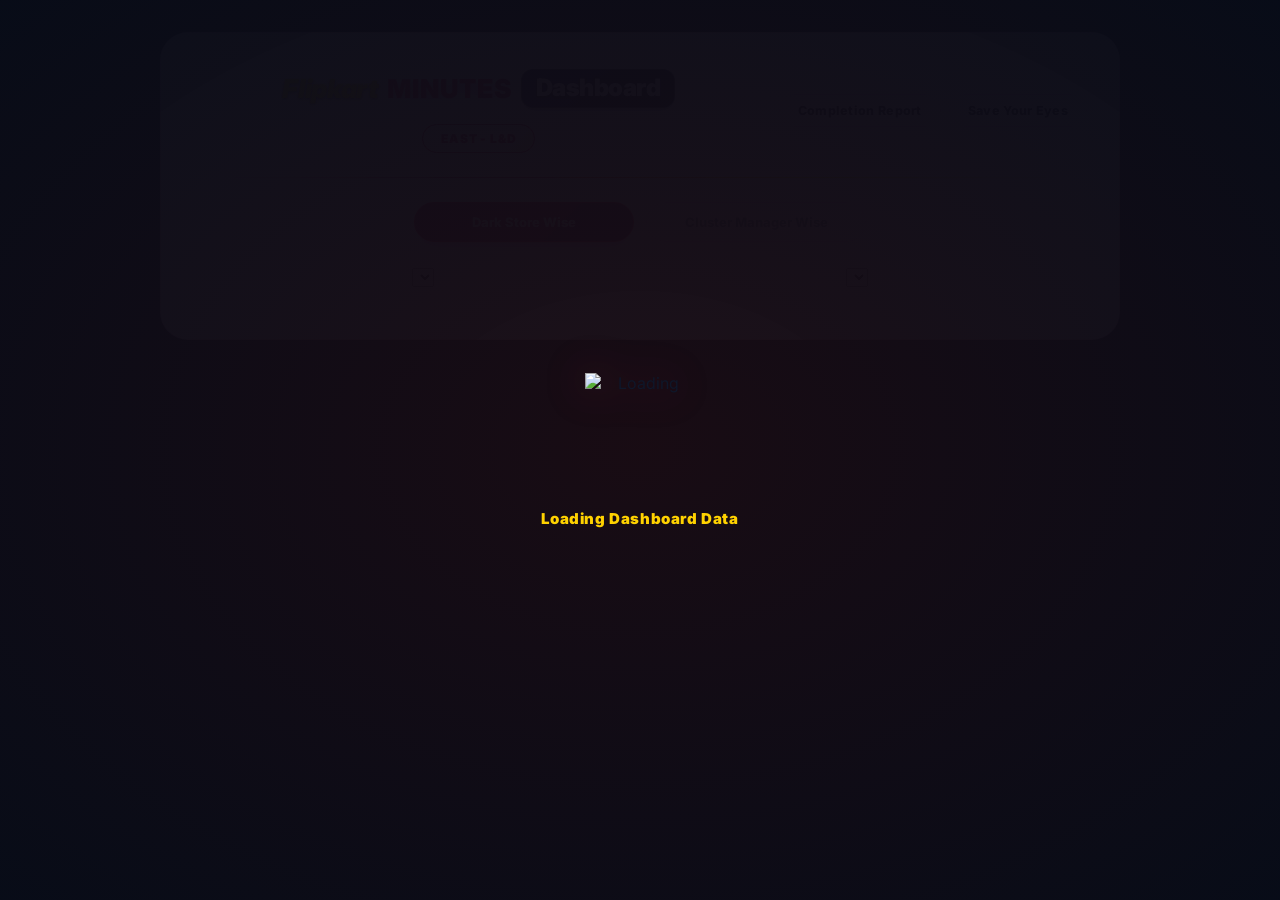
==== commit efa97838: "1" ====
--- a/index.html
+++ b/index.html
@@ -4,7 +4,7 @@
 <meta charset="utf-8">
 <title>Flipkart Minutes | Picker Pendency Dashboard</title>
 <meta name="viewport" content="width=device-width, initial-scale=1, viewport-fit=cover">
-<meta name="theme-color" content="#2874F0">
+<meta name="theme-color" content="#BA0843">
 <link rel="manifest" href="manifest.json">
 <link rel="apple-touch-icon" href="icons/icon-192.png">
 <link rel="icon" type="image/png" href="icons/icon-192.png">
@@ -16,16 +16,16 @@
 <script defer src="https://cdnjs.cloudflare.com/ajax/libs/tom-select/2.2.2/js/tom-select.complete.min.js" crossorigin="anonymous"></script>
 <script defer src="common.js"></script>
 <style>
-.tab-container{display:flex;justify-content:center;gap:10px;margin-bottom:24px;flex-wrap:wrap}
+.tab-container{display:flex;justify-content:center;gap:12px;margin-bottom:24px;flex-wrap:wrap}
 .btn-tab{
   border:1.5px solid var(--border-color);padding:11px 26px;border-radius:50px;font-weight:800;
-  font-size:13px;background:var(--card-bg);color:var(--text-muted);transition:all .22s ease;
+  font-size:13px;background:var(--card-bg);color:var(--text-muted);transition:all .22s cubic-bezier(.22,1,.36,1);
   flex:1;max-width:220px;cursor:pointer;font-family:inherit;
 }
-.btn-tab:hover:not(.active){border-color:var(--gold);color:var(--gold);transform:translateY(-1px)}
+.btn-tab:hover:not(.active){border-color:var(--fk-yellow);color:var(--fk-yellow);transform:translateY(-1px)}
 .btn-tab.active{
-  background:linear-gradient(135deg,var(--fk-blue),#1a5dbf);color:#fff;border-color:var(--fk-blue);
-  box-shadow:0 6px 18px rgba(40,116,240,.35);
+  background:linear-gradient(135deg,var(--fk-crimson),#880E4F);color:#fff;border-color:var(--fk-crimson-light);
+  box-shadow:0 6px 18px var(--fk-crimson-glow);
 }
 
 .filter-row{display:flex;flex-wrap:wrap;justify-content:center;gap:14px;margin-bottom:16px;width:100%}
@@ -37,50 +37,50 @@
   font-weight:600;font-size:14px;font-family:inherit;background:var(--card-bg);
   color:var(--text-main);text-align:center;transition:border-color .2s,box-shadow .2s;
 }
-.search-box:focus{border-color:var(--gold);outline:none;box-shadow:0 0 0 3px var(--gold-glow)}
+.search-box:focus{border-color:var(--fk-crimson-light);outline:none;box-shadow:0 0 0 3px var(--fk-crimson-glow)}
 
 #resultArea{display:none;margin-top:22px;flex-direction:column;align-items:center;width:100%;animation:fadeIn .4s ease both}
 .metrics-grid{display:grid;grid-template-columns:repeat(auto-fit,minmax(180px,1fr));gap:14px;width:100%;margin-bottom:18px}
 .metric-card{
-  background:var(--card-bg);border:1px solid var(--border-color);border-radius:18px;
+  background:var(--card-bg);border:1.5px solid var(--border-color);border-radius:18px;
   padding:22px 18px;position:relative;overflow:hidden;box-shadow:var(--shadow-card);
 }
 .metric-card::before{
-  content:"";position:absolute;top:0;left:0;right:0;height:3px;
-  background:linear-gradient(90deg,var(--gold),var(--fk-yellow),var(--gold));
+  content:"";position:absolute;top:0;left:0;right:0;height:3.5px;
+  background:linear-gradient(90deg,var(--fk-crimson),var(--fk-yellow),var(--fk-crimson));
 }
 .metric-card .val{
   font-size:36px;font-weight:900;
-  background:linear-gradient(135deg,var(--fk-blue),#4f9cf9);
+  background:linear-gradient(135deg,var(--fk-crimson),var(--fk-yellow));
   -webkit-background-clip:text;-webkit-text-fill-color:transparent;margin-bottom:8px;
 }
-.metric-card .lbl{font-size:11.5px;font-weight:800;text-transform:uppercase;color:var(--text-muted);letter-spacing:.8px}
+.metric-card .lbl{font-size:11.5px;font-weight:900;text-transform:uppercase;color:var(--text-muted);letter-spacing:.8px}
 
 .action-buttons{display:flex;flex-wrap:wrap;justify-content:center;gap:12px;margin-bottom:22px;width:100%}
 .btn-action{
-  border:none;padding:13px 22px;border-radius:14px;font-weight:800;font-size:13px;
-  font-family:inherit;flex:1;min-width:150px;cursor:pointer;color:#fff;transition:transform .2s ease;
-}
-.btn-action:hover{transform:translateY(-1px)}
+  border:none;padding:13px 24px;border-radius:14px;font-weight:800;font-size:13.5px;
+  font-family:inherit;flex:1;min-width:150px;cursor:pointer;color:#fff;transition:transform .2s ease,box-shadow .2s ease;
+}
+.btn-action:hover{transform:translateY(-1px);box-shadow:0 6px 18px rgba(0,0,0,.25)}
 .btn-pdf{background:linear-gradient(135deg,#334155,#1e293b)}
-.btn-sheet{background:linear-gradient(135deg,var(--success),#0d9669)}
-.btn-batch{background:linear-gradient(135deg,var(--danger),#b91c1c);display:none}
+.btn-sheet{background:linear-gradient(135deg,#10b981,#047857)}
+.btn-batch{background:linear-gradient(135deg,var(--fk-crimson),#880E4F);display:none}
 .btn-batch.visible{display:inline-block}
 
-.row-check,.select-all-check{width:18px;height:18px;cursor:pointer;accent-color:var(--fk-blue);vertical-align:middle}
+.row-check,.select-all-check{width:18px;height:18px;cursor:pointer;accent-color:var(--fk-crimson);vertical-align:middle}
 
 /* Exit Modal */
-.exit-overlay{position:fixed;inset:0;background:rgba(0,0,0,.6);z-index:99998;display:flex;align-items:center;justify-content:center;backdrop-filter:blur(5px);animation:fadeIn .2s ease}
+.exit-overlay{position:fixed;inset:0;background:rgba(0,0,0,.65);z-index:99998;display:flex;align-items:center;justify-content:center;backdrop-filter:blur(6px);animation:fadeIn .2s ease}
 .exit-modal{
   background:var(--solid);border:1.5px solid var(--border-color);border-radius:22px;
-  padding:32px 26px 26px;width:90%;max-width:400px;box-shadow:0 20px 50px rgba(0,0,0,.35);
+  padding:32px 26px 26px;width:90%;max-width:400px;box-shadow:0 24px 60px rgba(0,0,0,.5);
   animation:panelUp .3s cubic-bezier(.22,1,.36,1);
 }
-.exit-modal-title{font-weight:900;font-size:19px;margin-bottom:6px}
-.exit-modal-name{font-weight:800;font-size:15px;color:var(--fk-blue);margin-bottom:16px;word-break:break-word}
+.exit-modal-title{font-weight:900;font-size:19px;margin-bottom:6px;color:var(--text-main)}
+.exit-modal-name{font-weight:800;font-size:15px;color:var(--fk-crimson-light);margin-bottom:16px;word-break:break-word}
 .exit-modal-actions{display:flex;gap:12px;justify-content:center;margin-top:22px}
 .exit-modal-btn{padding:11px 26px;border-radius:12px;font-weight:800;font-size:13.5px;border:none;cursor:pointer;font-family:inherit}
-.exit-btn-confirm{background:linear-gradient(135deg,var(--danger),#b91c1c);color:#fff}
+.exit-btn-confirm{background:linear-gradient(135deg,var(--fk-crimson),#880E4F);color:#fff}
 .exit-btn-cancel{background:var(--card-bg);color:var(--text-main);border:1.5px solid var(--border-color)}
 </style>
 </head>
@@ -144,9 +144,9 @@
 <!-- Inactive / Exit Confirmation Modal -->
 <div id="exitModal" class="exit-overlay" style="display:none" role="dialog" aria-modal="true">
   <div class="exit-modal">
-    <div class="exit-modal-title" id="exitModalTitle">Confirm Inactive</div>
+    <div class="exit-modal-title" id="exitModalTitle">Confirm Inactive Pickers</div>
     <div class="exit-modal-name" id="exitModalName"></div>
-    <p style="font-size:13px;color:var(--text-muted);margin-bottom:12px;">This picker will be moved to the Exits list and removed from active pendency.</p>
+    <p style="font-size:13px;color:var(--text-muted);margin-bottom:12px;">These picker(s) will be recorded as Inactive and removed from active pendency.</p>
     <div class="exit-modal-actions">
       <button class="exit-modal-btn exit-btn-confirm" id="exitConfirmBtn" data-action="confirmExit">Yes, Mark Inactive</button>
       <button class="exit-modal-btn exit-btn-cancel" data-action="closeExit">Cancel</button>
@@ -160,7 +160,7 @@
 document.addEventListener('DOMContentLoaded', function () {
   'use strict';
   var $ = FK.$, esc = FK.esc;
-  var CACHE_KEY = 'pickerDash_v15';
+  var CACHE_KEY = 'pickerDash_v16';
   var db = [], filtered = [], selected = new Set();
   var cityTS, storeTS, managerMode = false, loading = false;
   var exitTarget = null, exitIsBatch = false;
@@ -289,7 +289,7 @@
       return;
     }
 
-    // Exact columns: Checkbox | Picker Name | Casper ID (No Induction/Refresher, No Exit Action column)
+    // Exact columns: Checkbox | Picker Name | Casper ID
     tH.innerHTML = '<tr><th style="width:48px"><input type="checkbox" class="select-all-check" id="selectAllCheck" aria-label="Select all"></th>' +
       '<th>Picker Name</th><th>Casper ID</th></tr>';
 
@@ -344,7 +344,7 @@
     render();
   });
 
-  /* ── Casper ID Click to Copy (Single Clean Feedback, No Extra Animations) ── */
+  /* ── Casper ID Click to Copy (Single Clean Feedback) ── */
   function copyCasperId(id, pill) {
     var orig = pill.textContent;
     pill.textContent = '✓ Copied';
@@ -410,7 +410,7 @@
       .then(function () { $('fsLoader').classList.remove('active'); });
   }
 
-  /* ── Lightweight PDF Export (<20KB, Center-Aligned, Black Borders, Login Guide) ── */
+  /* ── Lightweight PDF Export (unit: mm, Generous clearance, Center-Aligned, Black Borders) ── */
   function exportPdf() {
     if (!filtered.length) return FK.toast('No records to export.', true);
 
@@ -420,7 +420,7 @@
     $('fsLoader').classList.add('active');
 
     FK.ensureJsPdf().then(function () {
-      var doc = new window.jspdf.jsPDF({ unit: 'pt', format: 'a4', compress: true });
+      var doc = new window.jspdf.jsPDF({ unit: 'mm', format: 'a4', compress: true });
       var title = managerMode ? 'Pendency Summary - ' + cityTS.getValue() : 'Picker Pendency - ' + storeTS.getValue();
       var y = FK.pdf.loginGuide(doc);
       y = FK.pdf.title(doc, title, y);
@@ -445,6 +445,7 @@
         theme: 'grid',
         styles: FK.pdf.bodyStyles,
         headStyles: FK.pdf.headStyles,
+        margin: { left: 14, right: 14, bottom: 15 },
         didParseCell: function (data) {
           if (data.section === 'body' && managerMode && data.row.index === body.length - 1) {
             data.cell.styles.fontStyle = 'bold';
--- a/common.css
+++ b/common.css
@@ -1,5 +1,6 @@
 /* ═══════════════════════════════════════════════════════════════
-   Flipkart Minutes — Professional Human-Crafted Stylesheet
+   Flipkart Minutes — Premium Rich Glassmorphic UI/UX
+   Theme: Flipkart Minutes Crimson/Magenta + Flipkart Yellow + Sleek Glass
    ═══════════════════════════════════════════════════════════════ */
 *,*::before,*::after{box-sizing:border-box;margin:0;padding:0}
 [hidden]{display:none!important}
@@ -8,48 +9,60 @@
 
 :root{
   color-scheme:light;
+  /* Flipkart Minutes Brand Palette */
+  --fk-crimson:#BA0843;
+  --fk-crimson-light:#E11D48;
+  --fk-crimson-dark:#880E4F;
+  --fk-crimson-glow:rgba(225,29,72,.28);
+  --fk-yellow:#FFD200;
+  --fk-yellow-light:#FFE100;
+  --fk-yellow-glow:rgba(255,210,0,.35);
   --fk-blue:#2874F0;
-  --fk-yellow:#FFB400;
-  --fk-yellow-brand:#FFD200;
-  --fk-crimson:#BA0843;
   --gold:#D4AF37;
   --gold-light:#F5E6B8;
-  --gold-glow:rgba(212,175,55,.25);
+  --gold-glow:rgba(212,175,55,.28);
   --danger:#ef4444;
   --success:#10b981;
+
+  /* Surfaces & Glassmorphism: Light */
   --bg-panel:rgba(255,255,255,.92);
   --card-bg:rgba(255,255,255,.98);
   --solid:#ffffff;
   --table-header:rgba(248,250,252,.99);
-  --table-hover:rgba(241,245,249,.99);
+  --table-hover:rgba(225,29,72,.06);
+  --table-border:#000000;
   --dropdown-hover:rgba(186,8,67,.08);
   --text-main:#0f172a;
   --text-muted:#64748b;
-  --border-color:rgba(203,213,225,.8);
-  --shadow-panel:0 20px 50px rgba(0,0,0,.18);
-  --shadow-card:0 4px 16px rgba(0,0,0,.06);
-  --blur:blur(18px);
+  --border-color:rgba(186,8,67,.22);
+  --border-subtle:rgba(203,213,225,.85);
+  --shadow-panel:0 24px 60px rgba(186,8,67,.12), 0 10px 30px rgba(0,0,0,.08);
+  --shadow-card:0 4px 18px rgba(0,0,0,.06);
+  --blur:blur(22px);
 }
 
 :root.dark-mode{
   color-scheme:dark;
-  --bg-panel:rgba(15,23,42,.90);
-  --card-bg:rgba(15,23,42,.98);
-  --solid:#0f172a;
+  /* Surfaces & Glassmorphism: Dark */
+  --bg-panel:rgba(15,23,42,.92);
+  --card-bg:rgba(18,24,40,.98);
+  --solid:#0b1120;
   --table-header:rgba(8,14,31,.98);
-  --table-hover:rgba(30,41,59,.98);
+  --table-hover:rgba(225,29,72,.14);
+  --table-border:#334155;
   --dropdown-hover:rgba(225,29,72,.18);
-  --text-main:#f1f5f9;
+  --text-main:#f8fafc;
   --text-muted:#94a3b8;
-  --border-color:rgba(51,65,85,.8);
-  --shadow-panel:0 24px 64px rgba(0,0,0,.55);
-  --shadow-card:0 4px 16px rgba(0,0,0,.3);
+  --border-color:rgba(225,29,72,.30);
+  --border-subtle:rgba(51,65,85,.85);
+  --shadow-panel:0 24px 64px rgba(0,0,0,.65), 0 0 35px rgba(225,29,72,.15);
+  --shadow-card:0 4px 20px rgba(0,0,0,.35);
 }
 
 body{
   font-family:Inter,'Segoe UI',system-ui,sans-serif;
   color:var(--text-main);
-  background:#0f172a;
+  background:#0a0f1d;
   min-height:100vh;
   display:flex;
   align-items:flex-start;
@@ -58,10 +71,10 @@
   position:relative;
   z-index:3;
   text-align:center;
-  transition:color .3s ease;
-}
-
-/* Background Auto Image Wallpaper */
+  transition:color .3s ease, background .3s ease;
+}
+
+/* Background Wallpaper Auto-Changer with Rich Gradient Fallback */
 body::before{
   content:"";
   position:fixed;
@@ -84,39 +97,27 @@
 :root.dark-mode body::after{background:rgba(5,10,25,.72)}
 
 @keyframes fadeOnly{from{opacity:0}to{opacity:1}}
-@keyframes panelUp{from{opacity:0;transform:translateY(16px)}to{opacity:1;transform:translateY(0)}}
+@keyframes panelUp{from{opacity:0;transform:translateY(20px)}to{opacity:1;transform:translateY(0)}}
 @keyframes fadeIn{from{opacity:0;transform:translateY(8px)}to{opacity:1;transform:translateY(0)}}
 @keyframes pulseTxt{0%,100%{opacity:1}50%{opacity:.5}}
 @keyframes shimmer{0%{background-position:-200% 0}100%{background-position:200% 0}}
-
-:focus-visible{outline:2px solid var(--gold);outline-offset:2px}
-
-.table-holder,.tbl-wrap{scrollbar-width:thin;scrollbar-color:var(--border-color) transparent}
-.table-holder::-webkit-scrollbar,.tbl-wrap::-webkit-scrollbar{display:block;width:6px;height:6px}
-.table-holder::-webkit-scrollbar-thumb,.tbl-wrap::-webkit-scrollbar-thumb{background:var(--border-color);border-radius:6px}
-
-#appLoader{
-  position:fixed;inset:0;background:radial-gradient(ellipse at center,rgba(20,15,5,.96),rgba(5,10,25,.98));
-  z-index:100000;display:flex;flex-direction:column;align-items:center;justify-content:center;gap:16px;transition:opacity .45s ease;
-}
-#appLoader.hidden{opacity:0;pointer-events:none}
-.loader-svg{width:105px;height:105px;object-fit:contain;margin-bottom:10px;filter:drop-shadow(0 0 16px var(--gold-glow))}
-.loading-text{font-weight:800;font-size:14px;color:var(--gold-light);letter-spacing:.5px;animation:pulseTxt 1.6s ease-in-out infinite}
-
-#fsLoader{
-  position:fixed;inset:0;background:rgba(15,23,42,.85);z-index:999999;
-  display:flex;flex-direction:column;align-items:center;justify-content:center;
-  opacity:0;pointer-events:none;transition:opacity .3s ease;
-}
-#fsLoader.active{opacity:1;pointer-events:auto}
-.spinner{width:42px;height:42px;border:3.5px solid rgba(255,255,255,.2);border-top-color:var(--fk-crimson);border-radius:50%;animation:spin 1s linear infinite;margin-bottom:14px}
-@keyframes spin{to{transform:rotate(360deg)}}
+@keyframes copyPulse{0%{transform:scale(1)}50%{transform:scale(1.1);box-shadow:0 0 16px rgba(16,185,129,.5)}100%{transform:scale(1)}}
+
+:focus-visible{outline:2px solid var(--fk-crimson-light);outline-offset:2px}
 
 .glass-panel{
-  background:var(--bg-panel);backdrop-filter:var(--blur);-webkit-backdrop-filter:var(--blur);
-  border-radius:26px;padding:34px 30px;width:100%;max-width:940px;
-  border:1px solid var(--border-color);box-shadow:var(--shadow-panel);
-  position:relative;z-index:10;animation:panelUp .45s cubic-bezier(.22,1,.36,1) both;
+  background:var(--bg-panel);
+  backdrop-filter:var(--blur);
+  -webkit-backdrop-filter:var(--blur);
+  border-radius:28px;
+  padding:36px 32px;
+  width:100%;
+  max-width:960px;
+  border:1.5px solid var(--border-color);
+  box-shadow:var(--shadow-panel);
+  position:relative;
+  z-index:10;
+  animation:panelUp .45s cubic-bezier(.22,1,.36,1) both;
 }
 
 /* ═══ Header Title with Golden Glow Shimmer & Brand Colors ═══ */
@@ -125,8 +126,8 @@
 
 .hdr-title{
   font-weight:900;
-  font-size:25px;
-  letter-spacing:-.4px;
+  font-size:26px;
+  letter-spacing:-.5px;
   line-height:1.2;
   display:inline-flex;
   align-items:center;
@@ -135,161 +136,328 @@
   justify-content:center;
 }
 
-/* Flipkart = Yellow with golden shimmer */
+/* Flipkart = Yellow with rich golden shimmer */
 .fk-brand-yellow{
-  color:var(--fk-yellow-brand);
+  color:var(--fk-yellow);
   font-style:italic;
   font-weight:900;
-  text-shadow:0 0 16px var(--gold-glow), 0 2px 4px rgba(0,0,0,.6);
+  text-shadow:0 1px 3px rgba(0,0,0,.6), 0 0 16px var(--fk-yellow-glow);
   letter-spacing:-.3px;
 }
 
-/* Minutes = Red */
+/* Minutes = Red Gradient */
 .fk-brand-red{
-  color:var(--fk-crimson);
+  color:#E11D48;
+  background:linear-gradient(135deg,#FF2E63 0%,#BA0843 100%);
+  -webkit-background-clip:text;
+  -webkit-text-fill-color:transparent;
   font-weight:900;
   text-transform:uppercase;
-  letter-spacing:.6px;
-  text-shadow:0 0 14px rgba(186,8,67,.35), 0 2px 4px rgba(0,0,0,.5);
+  letter-spacing:1px;
+  filter:drop-shadow(0 2px 6px rgba(186,8,67,.35));
 }
 
 /* Dashboard / Report = White */
 .fk-brand-white{
-  color:#ffffff;
-  font-weight:900;
-  text-shadow:0 0 12px rgba(255,255,255,.4), 0 2px 6px rgba(0,0,0,.7);
-}
-:root:not(.dark-mode) .fk-brand-white{
-  color:#1e293b;
-  text-shadow:0 1px 2px rgba(0,0,0,.15);
-}
-
-/* East - L&D Button Logo (Clean, No Glowing Dot) */
-.hdr-sub{margin-top:4px;display:flex;justify-content:center}
+  color:#FFFFFF;
+  font-weight:900;
+  background:linear-gradient(135deg,#1e293b,#0f172a);
+  padding:4px 14px;
+  border-radius:12px;
+  border:1px solid rgba(255,255,255,.15);
+  box-shadow:0 3px 10px rgba(0,0,0,.25);
+  text-shadow:0 1px 2px rgba(0,0,0,.6);
+  font-size:.92em;
+}
+
+/* Button-type East - L&D Logo (Clean Badge, No Glowing Dot) */
+.hdr-sub{margin-top:6px;display:flex;justify-content:center}
 .btn-logo-tag{
   display:inline-flex;
   align-items:center;
-  padding:5px 16px;
+  padding:6px 18px;
   border-radius:50px;
+  background:linear-gradient(135deg,rgba(186,8,67,.12),rgba(255,210,0,.15));
+  border:1.5px solid var(--fk-crimson);
+  color:var(--fk-crimson);
+  font-size:12px;
+  font-weight:900;
+  letter-spacing:.8px;
+  text-transform:uppercase;
+  box-shadow:0 3px 12px rgba(186,8,67,.15);
+  transition:all .25s ease;
+  user-select:none;
+}
+:root.dark-mode .btn-logo-tag{
+  background:linear-gradient(135deg,rgba(225,29,72,.22),rgba(255,210,0,.12));
+  border-color:var(--fk-crimson-light);
+  color:var(--fk-yellow);
+  box-shadow:0 3px 14px rgba(225,29,72,.25);
+}
+.btn-logo-tag:hover{
+  transform:translateY(-2px);
+  box-shadow:0 6px 20px var(--fk-crimson-glow);
+  border-color:var(--fk-yellow);
+  color:var(--fk-yellow);
+}
+
+.hdr-actions{display:flex;align-items:center;gap:8px;flex-shrink:0;flex-wrap:wrap;justify-content:center}
+.icon-btn{
   background:var(--card-bg);
   border:1.5px solid var(--border-color);
   color:var(--text-main);
-  font-size:11.5px;
+  border-radius:50px;
+  padding:8px 18px;
+  font-size:12.5px;
   font-weight:800;
-  letter-spacing:.6px;
-  text-transform:uppercase;
-  box-shadow:0 2px 8px rgba(0,0,0,.08);
+  cursor:pointer;
   transition:all .2s ease;
-  user-select:none;
-}
-.btn-logo-tag:hover{
-  border-color:var(--fk-crimson);
-  color:var(--fk-crimson);
-  transform:translateY(-1px);
-}
-
-.hdr-actions{display:flex;align-items:center;gap:8px;flex-shrink:0;flex-wrap:wrap;justify-content:center}
-.icon-btn{
-  background:var(--card-bg);border:1.5px solid var(--border-color);color:var(--text-main);border-radius:50px;
-  padding:8px 18px;font-size:12.5px;font-weight:800;cursor:pointer;transition:all .2s ease;white-space:nowrap;
-  letter-spacing:.3px;font-family:inherit;text-decoration:none;display:inline-flex;align-items:center;gap:4px;
-}
-.icon-btn:hover{transform:translateY(-1px);box-shadow:0 4px 14px var(--gold-glow);border-color:var(--gold)}
+  white-space:nowrap;
+  letter-spacing:.3px;
+  font-family:inherit;
+  text-decoration:none;
+  display:inline-flex;
+  align-items:center;
+  gap:4px;
+}
+.icon-btn:hover{
+  transform:translateY(-2px);
+  box-shadow:0 4px 16px var(--fk-crimson-glow);
+  border-color:var(--fk-crimson-light);
+}
 .icon-btn:active{transform:scale(.97)}
 
 .divider{
-  width:100%;height:1px;background:linear-gradient(90deg,transparent,var(--gold),transparent);
-  margin:0 0 24px;border:none;
+  width:100%;
+  height:1.5px;
+  background:linear-gradient(90deg,transparent,var(--fk-crimson),var(--fk-yellow),transparent);
+  margin:0 0 24px;
+  border:none;
 }
 
 /* ═══ TomSelect Strictly Center-Aligned ═══ */
 .ts-wrapper{position:relative!important;text-align:center!important;width:100%}
 .ts-wrapper .ts-control{
-  border-radius:14px!important;padding:12px 18px!important;border:1.5px solid var(--border-color)!important;
-  font-weight:700!important;font-size:14px!important;font-family:inherit!important;background:var(--card-bg)!important;
-  color:var(--text-main)!important;display:flex!important;justify-content:center!important;align-items:center!important;
-  text-align:center!important;transition:border-color .2s,box-shadow .2s!important;box-shadow:none!important;
+  border-radius:14px!important;
+  padding:12px 18px!important;
+  border:1.5px solid var(--border-color)!important;
+  font-weight:700!important;
+  font-size:14px!important;
+  font-family:inherit!important;
+  background:var(--card-bg)!important;
+  color:var(--text-main)!important;
+  display:flex!important;
+  justify-content:center!important;
+  align-items:center!important;
+  text-align:center!important;
+  transition:border-color .2s,box-shadow .2s!important;
+  box-shadow:none!important;
 }
 .ts-wrapper .ts-control input{text-align:center!important}
 .ts-wrapper.single .ts-control > input{text-align:center!important;margin:0 auto!important}
 .ts-wrapper.single .ts-control > .item{text-align:center!important;width:100%!important;display:block!important}
-.ts-wrapper .ts-control.focus,.ts-wrapper.focus .ts-control{border-color:var(--gold)!important;box-shadow:0 0 0 3px var(--gold-glow)!important}
+.ts-wrapper .ts-control.focus,.ts-wrapper.focus .ts-control{
+  border-color:var(--fk-crimson-light)!important;
+  box-shadow:0 0 0 3px var(--fk-crimson-glow)!important;
+}
 .ts-dropdown{
-  background:var(--solid)!important;border:1px solid var(--border-color)!important;border-radius:14px!important;
-  box-shadow:0 14px 36px rgba(0,0,0,.30)!important;font-family:inherit!important;z-index:99999!important;
-  overflow:hidden;margin-top:6px!important;padding:4px!important;
+  background:var(--solid)!important;
+  border:1.5px solid var(--border-color)!important;
+  border-radius:14px!important;
+  box-shadow:0 14px 40px rgba(0,0,0,.35)!important;
+  font-family:inherit!important;
+  z-index:99999!important;
+  overflow:hidden;
+  margin-top:6px!important;
+  padding:6px!important;
 }
 .ts-dropdown .ts-dropdown-content{max-height:260px!important;overflow-y:auto!important;padding:0!important}
 .ts-dropdown .option{
-  background:transparent!important;color:var(--text-main)!important;text-align:center!important;
-  padding:11px 16px!important;font-weight:600!important;font-size:13px!important;border-radius:10px!important;
-  margin:2px 0!important;border:1px solid transparent!important;
+  background:transparent!important;
+  color:var(--text-main)!important;
+  text-align:center!important;
+  padding:11px 16px!important;
+  font-weight:700!important;
+  font-size:13.5px!important;
+  border-radius:10px!important;
+  margin:2px 0!important;
+  border:1px solid transparent!important;
 }
 .ts-dropdown .option:hover,.ts-dropdown .option.active{
-  background:var(--dropdown-hover)!important;color:var(--fk-crimson)!important;
-  font-weight:800!important;border-color:var(--fk-crimson)!important;
+  background:var(--dropdown-hover)!important;
+  color:var(--fk-crimson-light)!important;
+  font-weight:800!important;
+  border-color:var(--fk-crimson)!important;
 }
 .ts-wrapper.multi .ts-control{flex-wrap:wrap!important;gap:6px!important;justify-content:center!important}
 .ts-wrapper.multi .ts-control > .item{
-  background:var(--dropdown-hover)!important;color:var(--fk-crimson)!important;border:1px solid rgba(186,8,67,.3)!important;
-  border-radius:8px!important;padding:4px 10px!important;font-weight:800!important;font-size:13px!important;
-  white-space:nowrap!important;display:inline-flex!important;align-items:center!important;
-}
-
-/* ═══ Clean Center-Aligned Tables ═══ */
+  background:linear-gradient(135deg,rgba(186,8,67,.15),rgba(225,29,72,.15))!important;
+  color:var(--fk-crimson-light)!important;
+  border:1px solid var(--fk-crimson)!important;
+  border-radius:8px!important;
+  padding:4px 12px!important;
+  font-weight:800!important;
+  font-size:13px!important;
+  white-space:nowrap!important;
+  display:inline-flex!important;
+  align-items:center!important;
+}
+
+/* ═══ Tables (All Center-Aligned & Crisp Black Borders) ═══ */
 .table-holder,.tbl-wrap{
-  background:var(--card-bg);border-radius:18px;width:100%;border:1px solid var(--border-color);
-  overflow:auto;box-shadow:var(--shadow-card);max-height:480px;
-}
-.table,.tbl{border-collapse:collapse;width:100%;min-width:320px;color:var(--text-main);text-align:center}
+  background:var(--card-bg);
+  border-radius:18px;
+  width:100%;
+  border:1.5px solid var(--border-color);
+  overflow:auto;
+  box-shadow:var(--shadow-card);
+  max-height:480px;
+}
+.table,.tbl{
+  border-collapse:collapse;
+  width:100%;
+  min-width:320px;
+  color:var(--text-main);
+  text-align:center;
+}
 .table th,.table td,.tbl th,.tbl td{
-  text-align:center!important;padding:13px 14px;vertical-align:middle;
-  border-bottom:1px solid var(--border-color);
+  text-align:center!important;
+  padding:14px 16px;
+  vertical-align:middle;
+  border:1px solid var(--table-border);
 }
 .table thead th,.tbl thead th{
-  background:var(--table-header);color:var(--text-muted);font-size:12.5px;font-weight:800;
-  position:sticky;top:0;z-index:3;border-bottom:2px solid var(--border-color);text-transform:uppercase;letter-spacing:.4px;
-}
-.table td,.tbl td{font-weight:600;font-size:13.5px}
+  background:var(--table-header);
+  color:var(--fk-yellow);
+  font-size:13px;
+  font-weight:900;
+  text-transform:uppercase;
+  letter-spacing:.5px;
+  position:sticky;
+  top:0;
+  z-index:3;
+  border-bottom:2px solid var(--table-border);
+}
+.table td,.tbl td{
+  font-weight:600;
+  font-size:13.5px;
+}
 .table tbody tr:nth-child(even) td,.tbl tbody tr:nth-child(even) td{background:var(--table-hover)}
-.table tbody tr:hover td,.tbl tbody tr:hover td{background:var(--dropdown-hover)}
-.tr-selected td{background:rgba(186,8,67,.08)!important}
-.empty-cell{padding:30px!important;color:var(--text-muted);font-weight:700}
+.table tbody tr:hover td,.tbl tbody tr:hover td{background:rgba(225,29,72,.09)}
+.tr-selected td{background:rgba(225,29,72,.14)!important}
+.empty-cell{padding:32px!important;color:var(--text-muted);font-weight:700}
 .total-row td{
-  font-weight:900!important;background:var(--table-header)!important;
-  border-top:2px solid var(--gold)!important;text-transform:uppercase;font-size:14px;
-}
-.normal-count{font-weight:800;font-size:15px;color:var(--text-main)}
-
-/* ═══ Casper ID Pill (Single Clean Feedback, No Extra Badges) ═══ */
+  font-weight:900!important;
+  background:var(--table-header)!important;
+  border-top:2px solid var(--fk-yellow)!important;
+  text-transform:uppercase;
+  font-size:14px;
+}
+.normal-count{font-weight:900;font-size:15px;color:var(--fk-yellow)}
+:root:not(.dark-mode) .normal-count{color:var(--fk-crimson)}
+
+/* ═══ Casper ID Pill (Single Clean Feedback) ═══ */
 .pill-id{
-  background:rgba(40,116,240,.1);color:var(--fk-blue);padding:5px 14px;border-radius:50px;
-  font-weight:800;font-size:13px;display:inline-block;border:1px solid rgba(40,116,240,.2);
-  cursor:pointer;min-width:88px;font-family:inherit;transition:all .2s ease;
-}
-:root.dark-mode .pill-id{background:rgba(255,210,0,.1);color:var(--fk-yellow-brand);border-color:rgba(255,210,0,.25)}
-.pill-id:hover{transform:translateY(-1px);border-color:var(--gold)}
+  background:linear-gradient(135deg,rgba(186,8,67,.12),rgba(255,210,0,.1));
+  color:var(--fk-crimson-light);
+  padding:6px 16px;
+  border-radius:50px;
+  font-weight:900;
+  font-size:13px;
+  display:inline-flex;
+  align-items:center;
+  gap:6px;
+  border:1.5px solid var(--fk-crimson);
+  cursor:pointer;
+  min-width:96px;
+  justify-content:center;
+  font-family:inherit;
+  transition:all .2s cubic-bezier(.22,1,.36,1);
+}
+:root.dark-mode .pill-id{
+  color:var(--fk-yellow);
+  border-color:rgba(255,210,0,.4);
+}
+.pill-id:hover{
+  transform:translateY(-2px) scale(1.03);
+  box-shadow:0 4px 14px var(--fk-crimson-glow);
+  border-color:var(--fk-yellow);
+}
+.pill-id:active{transform:scale(.96)}
 .pill-id-copied{
-  background:rgba(16,185,129,.18)!important;color:#10b981!important;
-  border-color:#10b981!important;font-weight:900!important;
-}
+  background:rgba(16,185,129,.2)!important;
+  color:#10b981!important;
+  border-color:#10b981!important;
+  animation:copyPulse .4s ease both!important;
+}
+
+/* ═══ Loaders ═══ */
+#appLoader{
+  position:fixed;
+  inset:0;
+  background:radial-gradient(ellipse at center,rgba(25,12,20,.98),rgba(8,12,24,.99));
+  z-index:100000;
+  display:flex;
+  flex-direction:column;
+  align-items:center;
+  justify-content:center;
+  gap:16px;
+  transition:opacity .45s ease;
+}
+#appLoader.hidden{opacity:0;pointer-events:none}
+.loader-svg{width:110px;height:110px;object-fit:contain;margin-bottom:10px;filter:drop-shadow(0 0 20px var(--fk-crimson-glow))}
+.loading-text{font-weight:900;font-size:15px;color:var(--fk-yellow);letter-spacing:.6px;animation:pulseTxt 1.6s ease-in-out infinite}
+
+#fsLoader{
+  position:fixed;
+  inset:0;
+  background:rgba(10,15,29,.88);
+  backdrop-filter:blur(8px);
+  -webkit-backdrop-filter:blur(8px);
+  z-index:999999;
+  display:flex;
+  flex-direction:column;
+  align-items:center;
+  justify-content:center;
+  opacity:0;
+  pointer-events:none;
+  transition:opacity .3s ease;
+}
+#fsLoader.active{opacity:1;pointer-events:auto}
+.spinner{
+  width:46px;
+  height:46px;
+  border:4px solid rgba(255,255,255,.2);
+  border-top-color:var(--fk-crimson-light);
+  border-right-color:var(--fk-yellow);
+  border-radius:50%;
+  animation:spin 1s linear infinite;
+  margin-bottom:14px;
+}
+@keyframes spin{to{transform:rotate(360deg)}}
 
 /* ═══ Toast ═══ */
 #toast-container{position:fixed;bottom:28px;left:50%;transform:translateX(-50%);z-index:100001;pointer-events:none;text-align:center;width:max-content;max-width:92vw}
 .toast-msg{
-  background:var(--text-main);color:var(--solid);padding:12px 26px;border-radius:50px;
-  font-weight:700;font-size:13px;box-shadow:0 12px 32px rgba(0,0,0,.28);
-  transition:opacity .3s ease,transform .3s ease;display:inline-block;
+  background:var(--text-main);
+  color:var(--solid);
+  padding:12px 28px;
+  border-radius:50px;
+  font-weight:800;
+  font-size:13.5px;
+  box-shadow:0 12px 32px rgba(0,0,0,.35);
+  transition:opacity .3s ease,transform .3s ease;
+  display:inline-block;
 }
 .toast-msg.hidden{opacity:0;transform:translateY(8px);pointer-events:none}
 .toast-msg.err{background:var(--danger);color:#fff}
 
 /* ═══ Responsive Mobile Styling ═══ */
 @media(max-width:768px){
-  body{padding:14px 8px 32px}
-  .glass-panel{padding:24px 12px;border-radius:20px}
-  .hdr{flex-direction:column;gap:10px}
-  .hdr-title{font-size:20px}
-  .icon-btn{padding:8px 16px;font-size:12px}
-  .table th,.table td,.tbl th,.tbl td{padding:10px 6px;font-size:12px}
-}
+  body{padding:16px 10px 36px}
+  .glass-panel{padding:26px 14px;border-radius:22px}
+  .hdr{flex-direction:column;gap:12px}
+  .hdr-title{font-size:21px}
+  .icon-btn{padding:9px 18px;font-size:12.5px}
+  .table th,.table td,.tbl th,.tbl td{padding:11px 8px;font-size:12.5px}
+}
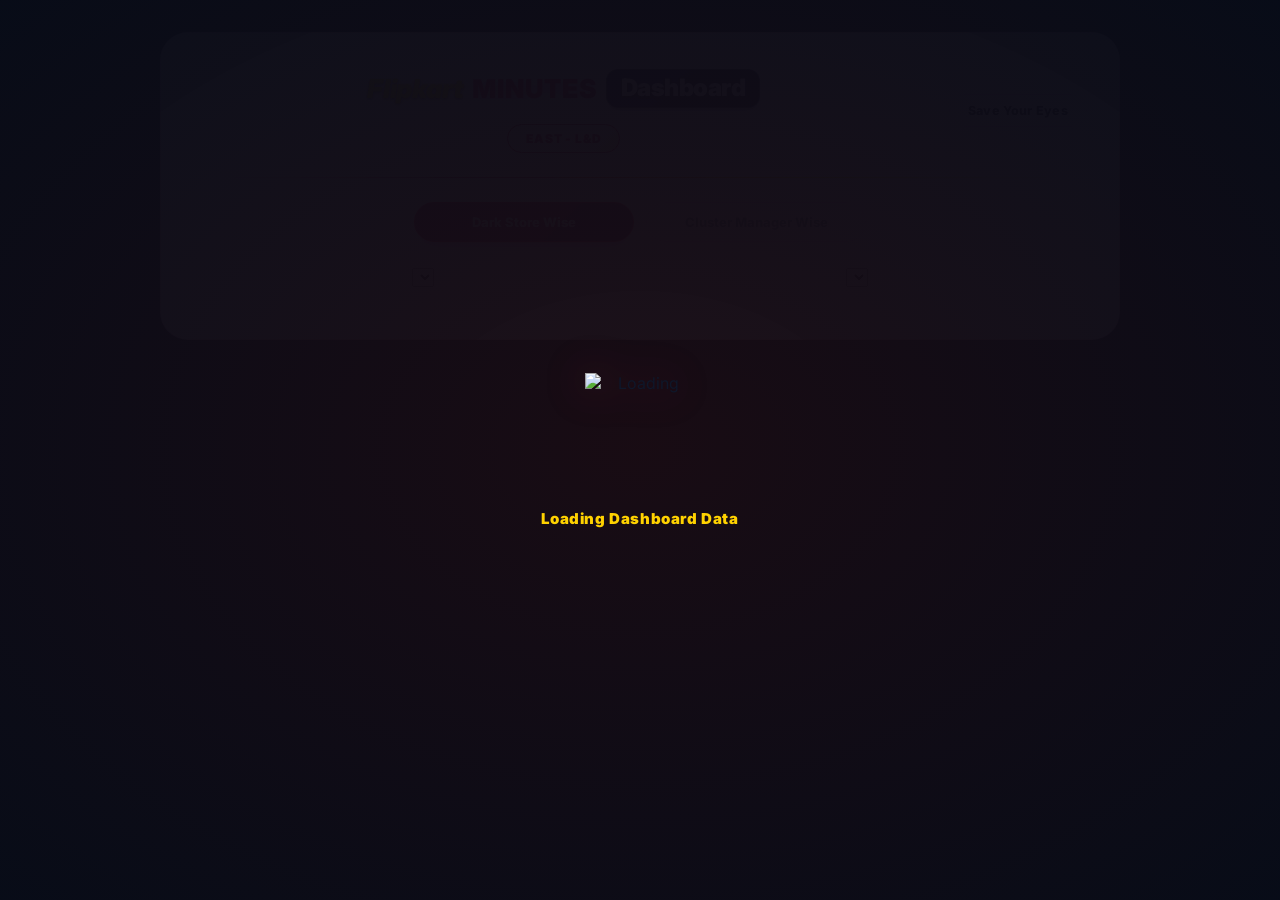
==== commit 87623ea9: "Audit & update: general access sharing, plain text statuses, Casper ID cell click, row exit action, " ====
--- a/index.html
+++ b/index.html
@@ -44,7 +44,10 @@
 .metric-card{
   background:var(--card-bg);border:1.5px solid var(--border-color);border-radius:18px;
   padding:22px 18px;position:relative;overflow:hidden;box-shadow:var(--shadow-card);
-}
+  cursor:pointer;transition:transform .2s,border-color .2s;user-select:none;
+}
+.metric-card:hover{transform:translateY(-2px);border-color:var(--fk-yellow)}
+.metric-card.active-metric{border-color:var(--fk-crimson);box-shadow:0 6px 22px var(--fk-crimson-glow)}
 .metric-card::before{
   content:"";position:absolute;top:0;left:0;right:0;height:3.5px;
   background:linear-gradient(90deg,var(--fk-crimson),var(--fk-yellow),var(--fk-crimson));
@@ -106,7 +109,6 @@
       </div>
     </div>
     <div class="hdr-actions">
-      <a href="completion.html" class="icon-btn">Completion Report</a>
       <button class="icon-btn" id="themeBtn" data-action="theme">Save Your Eyes</button>
     </div>
   </div>
@@ -124,8 +126,14 @@
 
   <div id="resultArea">
     <div class="metrics-grid">
-      <div class="metric-card"><div class="val" id="countBadge">0</div><div class="lbl">Pending Pickers</div></div>
-      <div class="metric-card"><div class="val" id="exitedBadge">0</div><div class="lbl">Inactive Picker</div></div>
+      <div class="metric-card active-metric" id="cardPending" data-action="viewTab" data-tab="pending">
+        <div class="val" id="countBadge">0</div>
+        <div class="lbl">Pending Pickers</div>
+      </div>
+      <div class="metric-card" id="cardInactive" data-action="viewTab" data-tab="inactive">
+        <div class="val" id="exitedBadge">0</div>
+        <div class="lbl">Inactive Picker</div>
+      </div>
     </div>
     <div class="search-wrapper" id="searchWrapper">
       <input type="search" id="searchInput" class="search-box" placeholder="Search Name or Casper ID" autocomplete="off">
@@ -144,9 +152,9 @@
 <!-- Inactive / Exit Confirmation Modal -->
 <div id="exitModal" class="exit-overlay" style="display:none" role="dialog" aria-modal="true">
   <div class="exit-modal">
-    <div class="exit-modal-title" id="exitModalTitle">Confirm Inactive Pickers</div>
+    <div class="exit-modal-title" id="exitModalTitle">Confirm Inactive Picker</div>
     <div class="exit-modal-name" id="exitModalName"></div>
-    <p style="font-size:13px;color:var(--text-muted);margin-bottom:12px;">These picker(s) will be recorded as Inactive and removed from active pendency.</p>
+    <p style="font-size:13px;color:var(--text-muted);margin-bottom:12px;">This picker will be recorded as Inactive and removed from active pendency.</p>
     <div class="exit-modal-actions">
       <button class="exit-modal-btn exit-btn-confirm" id="exitConfirmBtn" data-action="confirmExit">Yes, Mark Inactive</button>
       <button class="exit-modal-btn exit-btn-cancel" data-action="closeExit">Cancel</button>
@@ -160,9 +168,10 @@
 document.addEventListener('DOMContentLoaded', function () {
   'use strict';
   var $ = FK.$, esc = FK.esc;
-  var CACHE_KEY = 'pickerDash_v16';
-  var db = [], filtered = [], selected = new Set();
-  var cityTS, storeTS, managerMode = false, loading = false;
+  var CACHE_KEY = 'pickerDash_v19';
+  var pendingDb = [], inactiveDb = [], filtered = [], selected = new Set();
+  var hasRefresher = false, hasInduction = true;
+  var cityTS, storeTS, managerMode = false, currentView = 'pending', loading = false;
   var exitTarget = null, exitIsBatch = false;
 
   FK.registerSW();
@@ -174,11 +183,33 @@
     if (!id) return null;
     return {
       id: id,
-      name: FK.titleCase(FK.clean(r.nm)) || 'N/A',
+      name: FK.titleCase(FK.clean(r.nm)) || 'Not Assigned',
       darkStore: FK.titleCase(FK.clean(r.ds)) || (wh ? 'Store ' + wh : 'Unmapped Store'),
       city: FK.titleCase(FK.clean(r.ct)) || 'Unmapped City',
-      cm: FK.titleCase(FK.clean(r.cm)) || 'N/A'
+      cm: FK.titleCase(FK.clean(r.cm)) || 'Not Assigned',
+      sm: FK.titleCase(FK.clean(r.sm)) || 'Not Assigned',
+      trainer: FK.titleCase(FK.clean(r.tn)) || 'Not Assigned',
+      wh: wh,
+      ind: r.ind || 'Not Assigned',
+      ref: r.ref || 'Not Assigned',
+      indPending: !!r.indPending,
+      refPending: !!r.refPending,
+      active: r.active !== false
     };
+  }
+
+  function handleDataPayload(d) {
+    if (d && d.pending) {
+      hasRefresher = !!d.hasRefresher;
+      hasInduction = !!d.hasInduction;
+      pendingDb = d.pending.map(normalizeRow).filter(Boolean);
+      inactiveDb = (d.inactive || []).map(normalizeRow).filter(Boolean);
+    } else if (Array.isArray(d)) {
+      pendingDb = d.map(normalizeRow).filter(Boolean);
+      inactiveDb = [];
+      hasRefresher = pendingDb.some(function (x) { return x.ref && x.ref !== 'Not Assigned' && x.ref !== 'N/A'; });
+    }
+    refreshFilters();
   }
 
   function loadData(showErr, preserveSelection) {
@@ -186,18 +217,21 @@
     loading = true;
     FK.fetchJson(FK.API_URL + '?action=getData').then(function (d) {
       if (d && d.error) throw new Error(d.error);
-      db = d.map(normalizeRow).filter(Boolean);
-      FK.writeCache(CACHE_KEY, db);
+      FK.writeCache(CACHE_KEY, d);
       if (!preserveSelection) selected.clear();
-      refreshFilters();
+      handleDataPayload(d);
     }).catch(function (e) {
-      if (showErr || !db.length) FK.toast(FK.isNetworkError(e) ? 'Network Error.' : 'Error: ' + e.message, true, 5000);
+      if (showErr || !pendingDb.length) FK.toast(FK.isNetworkError(e) ? 'Network Error.' : 'Error: ' + e.message, true, 5000);
     }).then(function () { loading = false; FK.hideLoader(); });
   }
 
   setInterval(function () {
     if (!document.hidden && navigator.onLine) loadData(false, true);
   }, 60000);
+
+  function getActiveDb() {
+    return currentView === 'inactive' ? inactiveDb : pendingDb;
+  }
 
   function uniq(arr, key) {
     var seen = {}, out = [];
@@ -213,13 +247,15 @@
   }
 
   function refreshFilters() {
-    fillSelect(cityTS, uniq(db, 'city'), true);
+    var allDb = pendingDb.concat(inactiveDb);
+    fillSelect(cityTS, uniq(allDb, 'city'), true);
     if (!managerMode) fillSelect(storeTS, storesOf(cityTS.getValue()), true);
     render();
   }
 
   function storesOf(city) {
-    return city ? uniq(db.filter(function (i) { return i.city === city; }), 'darkStore') : [];
+    var allDb = pendingDb.concat(inactiveDb);
+    return city ? uniq(allDb.filter(function (i) { return i.city === city; }), 'darkStore') : [];
   }
 
   function onCityChange() {
@@ -240,13 +276,33 @@
     managerMode = m; selected.clear(); $('searchInput').value = '';
     $('btnNormal').classList.toggle('active', !m); $('btnManager').classList.toggle('active', m);
     $('storeWrapper').style.display = m ? 'none' : '';
-    $('searchWrapper').style.display = m ? 'none' : '';
     if (!m) fillSelect(storeTS, storesOf(cityTS.getValue()), true);
     syncURLParams(cityTS.getValue(), storeTS.getValue(), m);
     render();
   }
 
-  var checkNA = function (v) { return FK.isNA(v) ? '<span style="color:var(--text-muted)">N/A</span>' : esc(v); };
+  function setViewTab(tab) {
+    currentView = tab; selected.clear();
+    $('cardPending').classList.toggle('active-metric', tab === 'pending');
+    $('cardInactive').classList.toggle('active-metric', tab === 'inactive');
+    render();
+  }
+
+  /* ── Plain Text Status Rendering (Completed & Pending are normal text colour, no button) ── */
+  function renderStatusBadge(status) {
+    if (!status || status === 'Not Assigned' || status === 'N/A' || status === '-') {
+      return '<span class="txt-not-assigned">Not Assigned</span>';
+    }
+    if (status === 'Pending' || status === 'Not Started' || status === 'In-Progress') {
+      return '<span class="txt-pending">Pending</span>';
+    }
+    if (status === 'Completed') {
+      return '<span class="txt-completed">Completed</span>';
+    }
+    return '<span class="txt-not-assigned">' + esc(status) + '</span>';
+  }
+
+  var checkNA = function (v) { return FK.isNA(v) ? '<span class="txt-not-assigned">Not Assigned</span>' : esc(v); };
 
   function render() {
     var c = cityTS.getValue(), s = storeTS.getValue();
@@ -258,26 +314,29 @@
       return;
     }
 
-    filtered = db.filter(function (i) {
+    var targetDb = getActiveDb();
+    filtered = targetDb.filter(function (i) {
       if (i.city !== c) return false;
       return managerMode ? true : i.darkStore === s;
     });
 
-    var queue = JSON.parse(FK.store.get('fk_offline_exits') || '[]');
-    $('countBadge').textContent = filtered.length;
-    $('exitedBadge').textContent = queue.length;
+    // Metric counts for current city / store filter
+    var cityFilter = function(i) { return i.city === c && (managerMode ? true : i.darkStore === s); };
+    $('countBadge').textContent = pendingDb.filter(cityFilter).length;
+    $('exitedBadge').textContent = inactiveDb.filter(cityFilter).length;
     $('resultArea').style.display = 'flex';
 
     var tH = $('tableHead'), tB = $('tableBody');
     if (!filtered.length) {
       tH.innerHTML = '';
-      tB.innerHTML = '<tr><td class="empty-cell" colspan="3">No Records Found</td></tr>';
+      tB.innerHTML = '<tr><td class="empty-cell" colspan="6">No Records Found</td></tr>';
       updateBatchUI();
       return;
     }
 
     if (managerMode) {
-      tH.innerHTML = '<tr><th>Cluster Manager</th><th>Pendency Count</th></tr>';
+      // Cluster Manager View: Aggregated counts
+      tH.innerHTML = '<tr><th>Cluster Manager</th><th>' + (currentView === 'inactive' ? 'Inactive Count' : 'Pendency Count') + '</th></tr>';
       var grouped = {}, rowsHtml = '', total = 0;
       filtered.forEach(function (i) { grouped[i.cm] = (grouped[i.cm] || 0) + 1; total++; });
       Object.keys(grouped).sort().forEach(function (k) {
@@ -289,20 +348,52 @@
       return;
     }
 
-    // Exact columns: Checkbox | Picker Name | Casper ID
-    tH.innerHTML = '<tr><th style="width:48px"><input type="checkbox" class="select-all-check" id="selectAllCheck" aria-label="Select all"></th>' +
-      '<th>Picker Name</th><th>Casper ID</th></tr>';
-
-    tB.innerHTML = filtered.map(function (i) {
-      var id = esc(i.id), chk = selected.has(id);
-      return '<tr' + (chk ? ' class="tr-selected"' : '') + '>' +
-        '<td><input type="checkbox" class="row-check" data-id="' + id + '" ' + (chk ? 'checked' : '') + '></td>' +
-        '<td class="p-name">' + checkNA(i.name) + '</td>' +
-        '<td class="p-id"><button type="button" class="pill-id" data-action="copy" data-id="' + id + '">' + id + '</button></td>' +
-        '</tr>';
-    }).join('');
-
-    $('selectAllCheck').checked = selected.size > 0 && selected.size === filtered.length;
+    var isPendingView = (currentView === 'pending');
+
+    // Action Header: Select All Checkbox + Label
+    var actionTh = isPendingView
+      ? '<th style="width:110px"><div class="action-cell"><input type="checkbox" class="select-all-check" id="selectAllCheck" aria-label="Select all" title="Select All"><span style="font-size:11.5px">Select</span></div></th>'
+      : '<th style="width:100px">Status</th>';
+
+    // Conditional columns based on hasRefresher
+    if (hasRefresher) {
+      tH.innerHTML = '<tr>' + actionTh + '<th>Picker Name</th><th>Casper ID</th><th>Induction</th><th>Refresher</th></tr>';
+      tB.innerHTML = filtered.map(function (i) {
+        var id = esc(i.id), chk = selected.has(id);
+        var actionTd = isPendingView
+          ? '<td><div class="action-cell"><input type="checkbox" class="row-check" data-id="' + id + '" ' + (chk ? 'checked' : '') + ' aria-label="Select picker"><button type="button" class="btn-row-exit" data-action="singleExit" data-id="' + id + '" title="Mark picker as Inactive">Exit</button></div></td>'
+          : '<td><span class="badge-inactive">Inactive</span></td>';
+
+        return '<tr' + (chk ? ' class="tr-selected"' : '') + '>' +
+          actionTd +
+          '<td class="p-name">' + checkNA(i.name) + '</td>' +
+          '<td class="td-casper p-id" data-action="copyCasperCell" data-id="' + id + '" title="Click anywhere to copy Casper ID"><button type="button" class="pill-id" data-action="copy" data-id="' + id + '">' + id + '</button></td>' +
+          '<td>' + renderStatusBadge(i.ind) + '</td>' +
+          '<td>' + renderStatusBadge(i.ref) + '</td>' +
+          '</tr>';
+      }).join('');
+    } else {
+      // Induction Only Mode (Refresher hidden completely)
+      tH.innerHTML = '<tr>' + actionTh + '<th>Picker Name</th><th>Casper ID</th><th>Induction</th></tr>';
+      tB.innerHTML = filtered.map(function (i) {
+        var id = esc(i.id), chk = selected.has(id);
+        var actionTd = isPendingView
+          ? '<td><div class="action-cell"><input type="checkbox" class="row-check" data-id="' + id + '" ' + (chk ? 'checked' : '') + ' aria-label="Select picker"><button type="button" class="btn-row-exit" data-action="singleExit" data-id="' + id + '" title="Mark picker as Inactive">Exit</button></div></td>'
+          : '<td><span class="badge-inactive">Inactive</span></td>';
+
+        return '<tr' + (chk ? ' class="tr-selected"' : '') + '>' +
+          actionTd +
+          '<td class="p-name">' + checkNA(i.name) + '</td>' +
+          '<td class="td-casper p-id" data-action="copyCasperCell" data-id="' + id + '" title="Click anywhere to copy Casper ID"><button type="button" class="pill-id" data-action="copy" data-id="' + id + '">' + id + '</button></td>' +
+          '<td>' + renderStatusBadge(i.ind) + '</td>' +
+          '</tr>';
+      }).join('');
+    }
+
+    var selAll = $('selectAllCheck');
+    if (selAll) {
+      selAll.checked = selected.size > 0 && selected.size === filtered.length;
+    }
     updateBatchUI();
   }
 
@@ -319,7 +410,7 @@
 
   function updateBatchUI() {
     $('batchCount').textContent = selected.size;
-    $('btnBatchExit').classList.toggle('visible', selected.size > 0 && !managerMode);
+    $('btnBatchExit').classList.toggle('visible', selected.size > 0 && !managerMode && currentView !== 'inactive');
   }
 
   $('tableHead').addEventListener('change', function (e) {
@@ -344,15 +435,18 @@
     render();
   });
 
-  /* ── Casper ID Click to Copy (Single Clean Feedback) ── */
+  /* ── Casper ID Click to Copy (Click anywhere in Casper ID cell) ── */
   function copyCasperId(id, pill) {
-    var orig = pill.textContent;
-    pill.textContent = '✓ Copied';
-    pill.classList.add('pill-id-copied');
-    setTimeout(function () {
-      pill.textContent = orig;
-      pill.classList.remove('pill-id-copied');
-    }, 1200);
+    var p = pill.classList.contains('pill-id') ? pill : pill.querySelector('.pill-id');
+    if (p) {
+      var orig = p.textContent;
+      p.textContent = '✓ Copied';
+      p.classList.add('pill-id-copied');
+      setTimeout(function () {
+        p.textContent = orig;
+        p.classList.remove('pill-id-copied');
+      }, 1200);
+    }
 
     if (navigator.clipboard && navigator.clipboard.writeText) {
       navigator.clipboard.writeText(id).catch(function () {});
@@ -360,10 +454,11 @@
     FK.toast('Copied Casper ID: ' + id);
   }
 
-  /* ── Exit Modal ── */
+  /* ── Exit Modal: Batch or Single Picker ── */
   function showBatchExitModal() {
     if (!selected.size) return;
-    exitIsBatch = true; exitTarget = null;
+    exitIsBatch = true;
+    exitTarget = null;
     $('exitModalTitle').textContent = 'Confirm Inactive Pickers';
     $('exitModalName').textContent = 'Mark ' + selected.size + ' selected picker(s) as Inactive?';
     $('exitConfirmBtn').textContent = 'Yes, Mark Inactive';
@@ -372,6 +467,19 @@
     $('exitConfirmBtn').focus();
   }
 
+  function showSingleExitModal(id) {
+    var p = pendingDb.find(function (x) { return x.id === id; });
+    var name = p ? p.name : id;
+    exitIsBatch = false;
+    exitTarget = id;
+    $('exitModalTitle').textContent = 'Confirm Inactive Picker';
+    $('exitModalName').textContent = name + ' (' + id + ')';
+    $('exitConfirmBtn').textContent = 'Yes, Mark Inactive';
+    $('exitModal').style.display = 'flex';
+    FK.trapFocus($('exitModal'));
+    $('exitConfirmBtn').focus();
+  }
+
   function closeExitModal() {
     $('exitModal').style.display = 'none';
     exitTarget = null;
@@ -379,7 +487,7 @@
   }
 
   function confirmExit() {
-    var ids = Array.from(selected);
+    var ids = exitIsBatch ? Array.from(selected) : (exitTarget ? [exitTarget] : []);
     closeExitModal();
     if (!ids.length) return;
 
@@ -387,8 +495,12 @@
       var q = JSON.parse(FK.store.get('fk_offline_exits') || '[]');
       ids.forEach(function (i) { if (q.indexOf(i) === -1) q.push(i); });
       FK.store.set('fk_offline_exits', JSON.stringify(q));
-      db = db.filter(function (x) { return ids.indexOf(x.id) === -1; });
-      selected.clear();
+      
+      // Move from pending to inactive locally
+      var moved = pendingDb.filter(function (x) { return ids.indexOf(x.id) !== -1; });
+      pendingDb = pendingDb.filter(function (x) { return ids.indexOf(x.id) === -1; });
+      inactiveDb = inactiveDb.concat(moved);
+      ids.forEach(function (i) { selected.delete(i); });
       render();
       return FK.toast('Offline. ' + ids.length + ' picker(s) marked inactive and queued for auto-sync.');
     }
@@ -399,8 +511,10 @@
     FK.post({ action: 'exit', items: ids.map(function (i) { return { id: i }; }) })
       .then(function (res) {
         if (!res || res.status !== 'Success') throw new Error('Failed');
-        db = db.filter(function (x) { return ids.indexOf(x.id) === -1; });
-        selected.clear();
+        var moved = pendingDb.filter(function (x) { return ids.indexOf(x.id) !== -1; });
+        pendingDb = pendingDb.filter(function (x) { return ids.indexOf(x.id) === -1; });
+        inactiveDb = inactiveDb.concat(moved);
+        ids.forEach(function (i) { selected.delete(i); });
         render();
         FK.toast(ids.length + ' picker(s) marked as Inactive');
       })
@@ -410,7 +524,7 @@
       .then(function () { $('fsLoader').classList.remove('active'); });
   }
 
-  /* ── Lightweight PDF Export (unit: mm, Generous clearance, Center-Aligned, Black Borders) ── */
+  /* ── Lightweight PDF Export without Footer ── */
   function exportPdf() {
     if (!filtered.length) return FK.toast('No records to export.', true);
 
@@ -421,21 +535,34 @@
 
     FK.ensureJsPdf().then(function () {
       var doc = new window.jspdf.jsPDF({ unit: 'mm', format: 'a4', compress: true });
-      var title = managerMode ? 'Pendency Summary - ' + cityTS.getValue() : 'Picker Pendency - ' + storeTS.getValue();
+      var title = managerMode ? 'Picker Detail - CM Wise - ' + cityTS.getValue() : 'Picker Pendency - ' + storeTS.getValue();
       var y = FK.pdf.loginGuide(doc);
       y = FK.pdf.title(doc, title, y);
 
       var headers, body;
       if (managerMode) {
-        headers = [['Cluster Manager', 'Pendency Count']];
-        var grp = {};
-        filtered.forEach(function (i) { grp[i.cm] = (grp[i.cm] || 0) + 1; });
-        body = Object.keys(grp).sort().map(function (k) { return [k, String(grp[k])]; });
-        body.push(['TOTAL', String(filtered.length)]);
+        // Detailed picker data for Cluster Manager Wise Export
+        if (hasRefresher) {
+          headers = [['Picker Name', 'Casper ID', 'Store', 'Store Manager', 'Cluster Manager', 'Induction', 'Refresher']];
+          body = filtered.map(function (i) {
+            return [FK.pdf.safe(i.name), FK.pdf.safe(i.id), FK.pdf.safe(i.darkStore), FK.pdf.safe(i.sm), FK.pdf.safe(i.cm), FK.pdf.safe(i.ind), FK.pdf.safe(i.ref)];
+          });
+        } else {
+          headers = [['Picker Name', 'Casper ID', 'Store', 'Store Manager', 'Cluster Manager', 'Induction']];
+          body = filtered.map(function (i) {
+            return [FK.pdf.safe(i.name), FK.pdf.safe(i.id), FK.pdf.safe(i.darkStore), FK.pdf.safe(i.sm), FK.pdf.safe(i.cm), FK.pdf.safe(i.ind)];
+          });
+        }
       } else {
-        // Picker Name & Casper ID only as requested
-        headers = [['Picker Name', 'Casper ID']];
-        body = filtered.map(function (i) { return [FK.pdf.safe(i.name), FK.pdf.safe(i.id)]; });
+        if (hasRefresher) {
+          headers = [['Picker Name', 'Casper ID', 'Induction', 'Refresher']];
+          body = filtered.map(function (i) {
+            return [FK.pdf.safe(i.name), FK.pdf.safe(i.id), FK.pdf.safe(i.ind), FK.pdf.safe(i.ref)];
+          });
+        } else {
+          headers = [['Picker Name', 'Casper ID', 'Induction']];
+          body = filtered.map(function (i) { return [FK.pdf.safe(i.name), FK.pdf.safe(i.id), FK.pdf.safe(i.ind)]; });
+        }
       }
 
       doc.autoTable({
@@ -445,16 +572,10 @@
         theme: 'grid',
         styles: FK.pdf.bodyStyles,
         headStyles: FK.pdf.headStyles,
-        margin: { left: 14, right: 14, bottom: 15 },
-        didParseCell: function (data) {
-          if (data.section === 'body' && managerMode && data.row.index === body.length - 1) {
-            data.cell.styles.fontStyle = 'bold';
-            data.cell.styles.fillColor = [240, 240, 240];
-          }
-        }
+        margin: { left: 14, right: 14, bottom: 15 }
       });
 
-      FK.pdf.pageNumbers(doc);
+      // No footer as requested
       doc.save(title.replace(/[^a-zA-Z0-9_\-]/g, '_') + '.pdf');
       FK.toast('PDF Downloaded successfully!');
     }).catch(function () {
@@ -465,41 +586,49 @@
     });
   }
 
-  /* ── Export Google Sheet with Interactive Process Screen ── */
+  /* ── Export Google Sheet with Full Detail (Direct Open, No Popup Window) ── */
   function exportToGSheet() {
     if (!filtered.length) return FK.toast('No records to export.', true);
 
-    var processWin = FK.createInteractiveGSheetWindow();
     var c = cityTS.getValue(), s = storeTS.getValue();
-    var targetName = managerMode ? c : s;
-
-    var detail = [['Dark Store', 'Picker Name', 'Casper ID', 'Cluster Manager', 'City']].concat(
+    var targetName = managerMode ? c + '_CM_Wise' : s;
+
+    // Full detailed picker export including Store Manager & both statuses
+    var detailHeader = ['Dark Store', 'Picker Name', 'Casper ID', 'Store Manager', 'Cluster Manager', 'Trainer', 'City', 'Induction Status', 'Refresher Status'];
+    var detail = [detailHeader].concat(
       filtered.map(function (i) {
-        return [i.darkStore, i.name, i.id, i.cm, i.city];
+        return [i.darkStore, i.name, i.id, i.sm, i.cm, i.trainer, i.city, i.ind, i.ref];
       })
     );
+
+    $('fsLoaderText').textContent = 'Generating Google Sheet & setting Anyone-with-link permissions...';
+    $('fsLoader').classList.add('active');
 
     FK.post({
       action: 'export',
       f: targetName,
       detailData: detail
     }).then(function (res) {
+      $('fsLoader').classList.remove('active');
       if (res && res.url) {
-        if (processWin) processWin.done(res.url);
-        FK.toast('Google Sheet ready!');
+        window.open(res.url, '_blank');
+        FK.toast('Google Sheet ready! Opened in new tab.');
       } else {
         throw new Error(res && res.error ? res.error : 'Server response error');
       }
     }).catch(function (err) {
-      if (processWin) processWin.error(err.message || 'Export failed.');
-      FK.toast('Google Sheet export failed.', true);
+      $('fsLoader').classList.remove('active');
+      FK.toast('Google Sheet export failed: ' + (err.message || 'Error'), true);
     });
   }
 
   FK.delegate({
     theme: FK.toggleTheme,
     mode: function (el) { setMode(el.getAttribute('data-mode') === '1'); },
+    viewTab: function (el) { setViewTab(el.getAttribute('data-tab')); },
     copy: function (el) { copyCasperId(el.getAttribute('data-id'), el); },
+    copyCasperCell: function (el) { copyCasperId(el.getAttribute('data-id'), el); },
+    singleExit: function (el) { showSingleExitModal(el.getAttribute('data-id')); },
     batchExit: showBatchExitModal,
     confirmExit: confirmExit,
     closeExit: closeExitModal,
@@ -517,14 +646,15 @@
   storeTS = new TomSelect('#storeSelect', { placeholder: 'Select Store', create: false, render: tsRender, onChange: function () { selected.clear(); render(); } });
 
   var cached = FK.readCache(CACHE_KEY);
-  if (cached && cached.data.length) { db = cached.data; }
+  if (cached && cached.data) {
+    handleDataPayload(cached.data);
+  }
 
   FK.fetchJson(FK.API_URL + '?action=getData').then(function (d) {
     if (d && d.error) throw new Error(d.error);
-    db = d.map(normalizeRow).filter(Boolean);
-    FK.writeCache(CACHE_KEY, db);
+    FK.writeCache(CACHE_KEY, d);
+    handleDataPayload(d);
     var u = new URLSearchParams(window.location.search);
-    refreshFilters();
     if (u.get('city')) cityTS.setValue(u.get('city'), true);
     if (u.get('store')) { fillSelect(storeTS, storesOf(u.get('city')), false); storeTS.setValue(u.get('store'), true); }
     if (u.get('mode') === '1') setMode(true); else render();
--- a/common.css
+++ b/common.css
@@ -303,7 +303,7 @@
   align-items:center!important;
 }
 
-/* ═══ Tables (All Center-Aligned & Crisp Black Borders) ═══ */
+/* ═══ Tables (No Zebra Striping, Clean Transparent Rows, Crisp Borders) ═══ */
 .table-holder,.tbl-wrap{
   background:var(--card-bg);
   border-radius:18px;
@@ -341,10 +341,18 @@
 .table td,.tbl td{
   font-weight:600;
   font-size:13.5px;
-}
-.table tbody tr:nth-child(even) td,.tbl tbody tr:nth-child(even) td{background:var(--table-hover)}
-.table tbody tr:hover td,.tbl tbody tr:hover td{background:rgba(225,29,72,.09)}
-.tr-selected td{background:rgba(225,29,72,.14)!important}
+  background:transparent;
+}
+/* User explicitly requested: No light-colored alternating row background */
+.table tbody tr td, .tbl tbody tr td{
+  background:transparent;
+}
+.table tbody tr:hover td,.tbl tbody tr:hover td{
+  background:rgba(225,29,72,.07);
+}
+.tr-selected td{
+  background:rgba(225,29,72,.14)!important;
+}
 .empty-cell{padding:32px!important;color:var(--text-muted);font-weight:700}
 .total-row td{
   font-weight:900!important;
@@ -356,7 +364,15 @@
 .normal-count{font-weight:900;font-size:15px;color:var(--fk-yellow)}
 :root:not(.dark-mode) .normal-count{color:var(--fk-crimson)}
 
-/* ═══ Casper ID Pill (Single Clean Feedback) ═══ */
+/* ═══ Casper ID Cell & Button Styling (ONLY Casper ID gets button style) ═══ */
+.td-casper{
+  cursor:pointer;
+  user-select:none;
+  transition:background .18s ease;
+}
+.td-casper:hover{
+  background:rgba(255,210,0,.08)!important;
+}
 .pill-id{
   background:linear-gradient(135deg,rgba(186,8,67,.12),rgba(255,210,0,.1));
   color:var(--fk-crimson-light);
@@ -378,7 +394,7 @@
   color:var(--fk-yellow);
   border-color:rgba(255,210,0,.4);
 }
-.pill-id:hover{
+.pill-id:hover, .td-casper:hover .pill-id{
   transform:translateY(-2px) scale(1.03);
   box-shadow:0 4px 14px var(--fk-crimson-glow);
   border-color:var(--fk-yellow);
@@ -389,6 +405,57 @@
   color:#10b981!important;
   border-color:#10b981!important;
   animation:copyPulse .4s ease both!important;
+}
+
+/* ═══ Plain Text Status Styling (Completed & Pending are normal text colour, no button) ═══ */
+.txt-pending{
+  color:var(--fk-crimson-light);
+  font-weight:800;
+  font-size:13px;
+}
+.txt-completed{
+  color:#10b981;
+  font-weight:800;
+  font-size:13px;
+}
+.txt-not-assigned{
+  color:var(--text-muted);
+  font-weight:600;
+  font-size:12.5px;
+}
+
+/* ═══ Action Cell (Checkbox + Exit Button) ═══ */
+.action-cell{
+  display:inline-flex;
+  align-items:center;
+  justify-content:center;
+  gap:10px;
+}
+.btn-row-exit{
+  background:rgba(225,29,72,.12);
+  color:var(--fk-crimson-light);
+  border:1.2px solid var(--fk-crimson);
+  padding:4px 12px;
+  border-radius:8px;
+  font-weight:800;
+  font-size:11.5px;
+  cursor:pointer;
+  font-family:inherit;
+  transition:all .2s ease;
+}
+.btn-row-exit:hover{
+  background:var(--fk-crimson);
+  color:#fff;
+  transform:translateY(-1px);
+  box-shadow:0 3px 10px var(--fk-crimson-glow);
+}
+.btn-row-exit:active{
+  transform:scale(.95);
+}
+.badge-inactive{
+  color:var(--text-muted);
+  font-weight:700;
+  font-size:12px;
 }
 
 /* ═══ Loaders ═══ */
